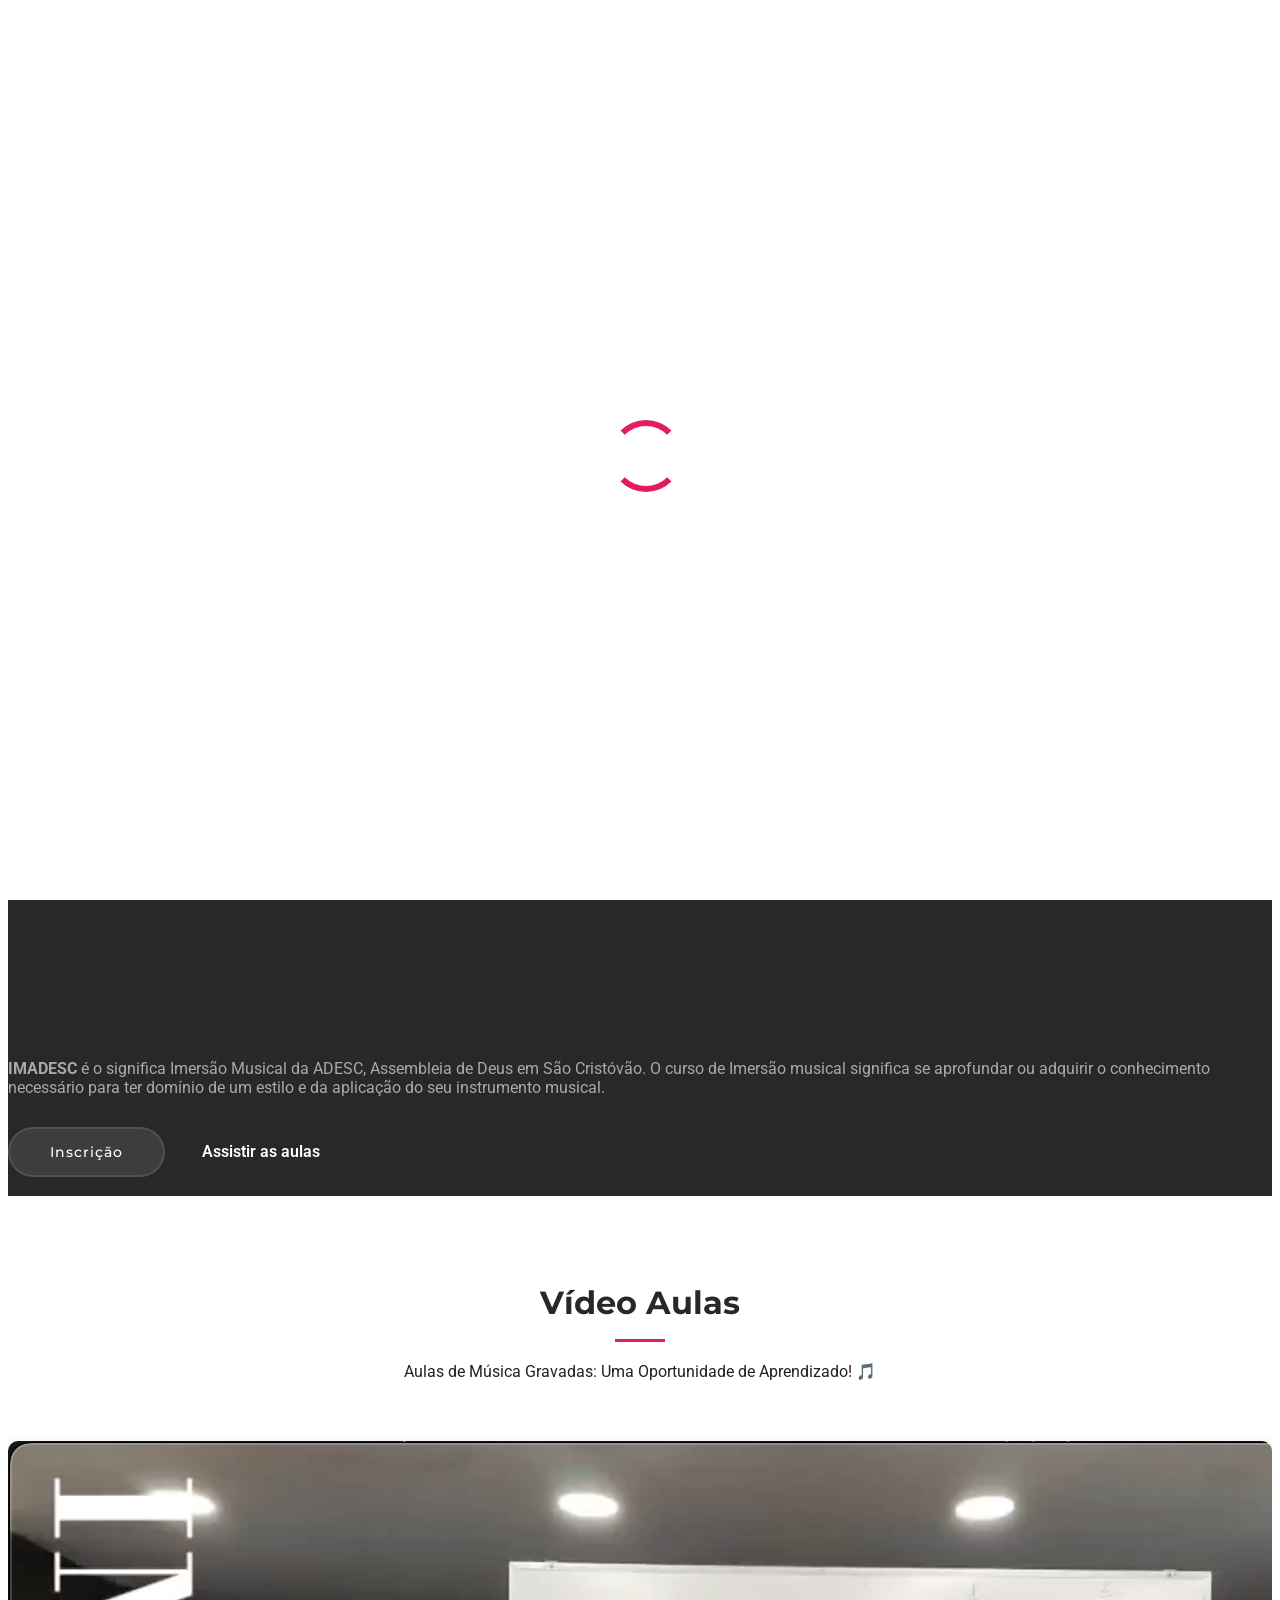
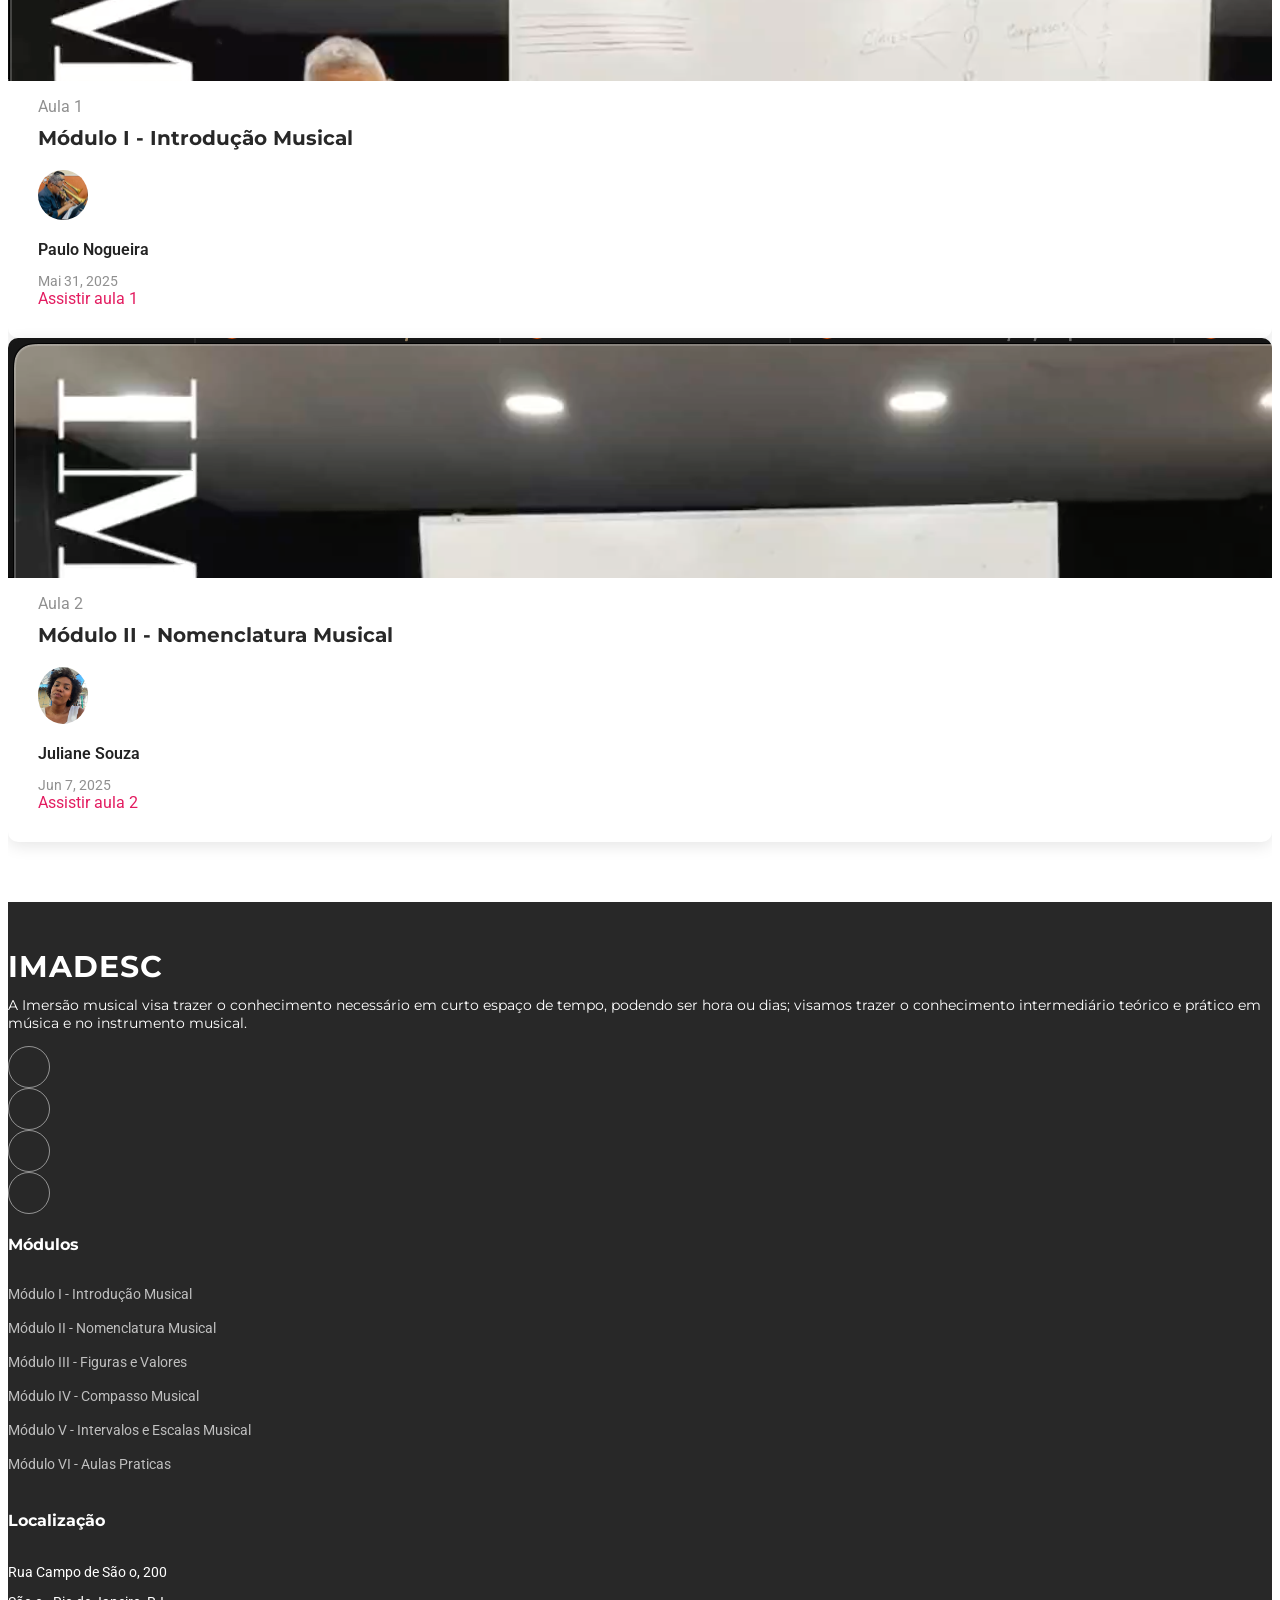
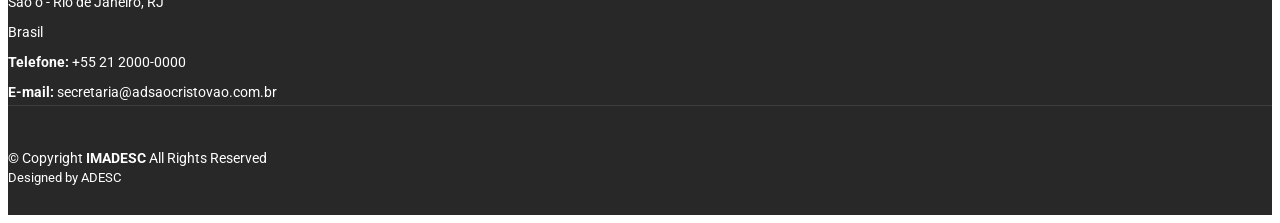
==== video.html @ 773bdea1 "Updated: link video" ====
<!DOCTYPE html>
<html lang="pt-br">

<head>
  <meta charset="utf-8">
  <meta content="width=device-width, initial-scale=1.0" name="viewport">
  <title>IMADESC - Imersão Musical Assembleia de Deus em São Cristovão</title>
  <meta name="description" content="">
  <meta name="keywords" content="">

  <!-- Favicons -->
  <link href="assets/img/favicon.png" rel="icon">
  <link href="assets/img/apple-touch-icon.png" rel="apple-touch-icon">

  <!-- Fonts -->
  <link href="https://fonts.googleapis.com" rel="preconnect">
  <link href="https://fonts.gstatic.com" rel="preconnect" crossorigin>
  <link href="https://fonts.googleapis.com/css2?family=Roboto:ital,wght@0,100;0,300;0,400;0,500;0,700;0,900;1,100;1,300;1,400;1,500;1,700;1,900&family=Montserrat:ital,wght@0,100;0,200;0,300;0,400;0,500;0,600;0,700;0,800;0,900;1,100;1,200;1,300;1,400;1,500;1,600;1,700;1,800;1,900&family=Poppins:ital,wght@0,100;0,200;0,300;0,400;0,500;0,600;0,700;0,800;0,900;1,100;1,200;1,300;1,400;1,500;1,600;1,700;1,800;1,900&display=swap" rel="stylesheet">

  <!-- Vendor CSS Files -->
  <link href="assets/vendor/bootstrap/css/bootstrap.min.css" rel="stylesheet">
  <link href="assets/vendor/bootstrap-icons/bootstrap-icons.css" rel="stylesheet">
  <link href="assets/vendor/aos/aos.css" rel="stylesheet">
  <link href="assets/vendor/glightbox/css/glightbox.min.css" rel="stylesheet">
  <link href="assets/vendor/swiper/swiper-bundle.min.css" rel="stylesheet">

  <!-- Main CSS File -->
  <link href="assets/css/main.css" rel="stylesheet">

</head>

<body class="index-page">

  <header id="header" class="header fixed-top">

    <div class="branding d-flex align-items-cente">

      <div class="container position-relative d-flex align-items-center justify-content-between">
        <a href="index.html" class="logo d-flex align-items-center">
          <!-- Uncomment the line below if you also wish to use an image logo -->
          <!--img src="assets/ico/logo_3.ico" alt=""-->
          <h1 class="sitename">IMADESC</h1>
        </a>

        <nav id="navmenu" class="navmenu">
          <ul>
            <li><a href="index.html#principal" class="active">Home<br></a></li>
            <li><a href="index.html#about">Sobre</a></li>
            <li><a href="index.html#cronograma">Cronograma</a></li>
            <li><a href="video.html">Vídeos</a></li>
            <li><a href="index.html#portfolio">Instrumentos</a></li>
            <!--li><a href="index.html#professores">Professores</a></li-->
            <li><a href="index.html#modulos">Módulos</a></li>
            <li><a href="index.html#gruposwhatsapp">Grupos de whatsapp</a></li>
            <li><a href="index.html#inscricao">Inscrição</a></li>
          </ul>
          <i class="mobile-nav-toggle d-xl-none bi bi-list"></i>
        </nav>

      </div>

    </div>

  </header>

  <main class="main">

    <!-- Hero Section -->
    <section id="principal" class="hero section accent-background">

      <div class="container position-relative" data-aos="fade-up" data-aos-delay="100">
        <div class="row gy-5 justify-content-between">
          <div class="col-lg-6 order-2 order-lg-1 d-flex flex-column justify-content-center">
            <img src="assets/ico/imadesc.png" alt="">
            <!--h2><span>Imersão</span><span class="accent"> Musical</span></h2-->            <p><b>IMADESC</b> é o significa Imersão Musical da ADESC, Assembleia de Deus em São Cristóvão. O curso de Imersão musical significa se aprofundar ou adquirir o conhecimento necessário para ter domínio de um estilo e da aplicação do seu instrumento musical.</p>
            <div class="d-flex">
              <a href="index.html#inscricao" class="btn-get-started">Inscrição</a>
              <a href="video.html" class="btn-watch-video d-flex align-items-center"><i class="bi bi-play-circle"></i><span>Assistir as aulas</span></a>
            </div>
          </div>
          <div class="col-lg-5 order-1 order-lg-2">
            <img src="assets/img/hero-img.svg" class="img-fluid" alt="">
          </div>
        </div>
      </div>
      <div class="pb-5"></div>
    <!-- Grid column -->
</div>

</section><!-- /Hero Section -->

    <!-- Recent Posts Section -->
    <section id="video" class="recent-posts section">
    
      <!-- Section Title -->
      <div class="container section-title mt-1" data-aos="fade-up">
        <h2>Vídeo Aulas</h2>
        <p class="text-center"> Aulas de Música Gravadas: Uma Oportunidade de Aprendizado! 🎵 </p>
      </div><!-- End Section Title -->

      <div class="container">

        <div class="row gy-4">

          <div class="col-xl-4 col-md-6" data-aos="fade-up" data-aos-delay="100">
            <article>

              <div class="post-img">
                <a href="https://drive.google.com/file/d/12ZuknB5n0y5GnC8GY4AxQt2QhVmeLcAN/preview"><img src="assets/img/info/aula1.png" alt="" class="img-fluid"></a>
              </div>

              <p class="post-category">Aula 1</p>

              <h2 class="title">
                <a href="https://drive.google.com/file/d/12ZuknB5n0y5GnC8GY4AxQt2QhVmeLcAN/preview">Módulo I - Introdução Musical</a>
              </h2>

              <div class="d-flex align-items-center">
                <img src="assets/img/teachers/Paulo.png" alt="" class="img-fluid post-author-img flex-shrink-0">
                <div class="post-meta">
                  <p class="post-author">Paulo Nogueira</p>
                  <p class="post-date">
                    <time datetime="2022-01-01">Mai 31, 2025</time>
                  </p>
                  <div class="container pt-2">
                    <a href="https://drive.google.com/file/d/12ZuknB5n0y5GnC8GY4AxQt2QhVmeLcAN/preview" class="text-secondary disabled"><i class="bi bi-youtube"></i> Assistir aula 1 </a><br/>
                  </div>
                </div>
              </div>

            </article>
          </div><!-- End post list item -->

          <div class="col-xl-4 col-md-6" data-aos="fade-up" data-aos-delay="200">
            <article>

              <div class="post-img">
                <a href="https://drive.google.com/file/d/1219_zL5UUf7uKs25ohLpBuGrcXFQfvvo/preview"><img src="assets/img/info/aula2.png" alt="" class="img-fluid"></a>
              </div>

              <p class="post-category">Aula 2</p>

              <h2 class="title">
                <a href="https://drive.google.com/file/d/1219_zL5UUf7uKs25ohLpBuGrcXFQfvvo/preview">Módulo II - Nomenclatura Musical</a>
              </h2>

              <div class="d-flex align-items-center">
                <img src="assets/img/teachers/Juliane.png" alt="" class="img-fluid post-author-img flex-shrink-0">
                <div class="post-meta">
                  <p class="post-author">Juliane Souza</p>
                  <p class="post-date">
                    <time datetime="2022-01-01">Jun 7, 2025</time>
                  </p>
                  <div class="container pt-2">
                    <a href="https://drive.google.com/file/d/1219_zL5UUf7uKs25ohLpBuGrcXFQfvvo/preview" class="text-secondary disabled"><i class="bi bi-youtube"></i> Assistir aula 2 </a><br/>
                  </div>
                </div>
              </div>

            </article>
          </div><!-- End post list item -->

          <!--div class="col-xl-4 col-md-6" data-aos="fade-up" data-aos-delay="300">
            <article>

              <div class="post-img">
                <img src="assets/img/blog/blog-3.jpg" alt="" class="img-fluid">
              </div>

              <p class="post-category">Entertainment</p>

              <h2 class="title">
                <a href="blog-details.html">Possimus soluta ut id suscipit ea ut in quo quia et soluta</a>
              </h2>

              <div class="d-flex align-items-center">
                <img src="assets/img/blog/blog-author-3.jpg" alt="" class="img-fluid post-author-img flex-shrink-0">
                <div class="post-meta">
                  <p class="post-author">Mark Dower</p>
                  <p class="post-date">
                    <time datetime="2022-01-01">Jun 22, 2022</time>
                  </p>
                </div>
              </div>

            </article>
          </div--><!-- End post list item -->

          <!--div class="col-xl-4 col-md-6" data-aos="fade-up" data-aos-delay="400">
            <article>

              <div class="post-img">
                <img src="assets/img/blog/blog-1.jpg" alt="" class="img-fluid">
              </div>

              <p class="post-category">Politics</p>

              <h2 class="title">
                <a href="blog-details.html">Dolorum optio tempore voluptas dignissimos</a>
              </h2>

              <div class="d-flex align-items-center">
                <img src="assets/img/blog/blog-author.jpg" alt="" class="img-fluid post-author-img flex-shrink-0">
                <div class="post-meta">
                  <p class="post-author">Maria Doe</p>
                  <p class="post-date">
                    <time datetime="2022-01-01">Jan 1, 2022</time>
                  </p>
                </div>
              </div>

            </article>
          </div--><!-- End post list item -->

          <!--div class="col-xl-4 col-md-6" data-aos="fade-up" data-aos-delay="500">
            <article>

              <div class="post-img">
                <img src="assets/img/blog/blog-2.jpg" alt="" class="img-fluid">
              </div>

              <p class="post-category">Sports</p>

              <h2 class="title">
                <a href="blog-details.html">Nisi magni odit consequatur autem nulla dolorem</a>
              </h2>

              <div class="d-flex align-items-center">
                <img src="assets/img/blog/blog-author-2.jpg" alt="" class="img-fluid post-author-img flex-shrink-0">
                <div class="post-meta">
                  <p class="post-author">Allisa Mayer</p>
                  <p class="post-date">
                    <time datetime="2022-01-01">Jun 5, 2022</time>
                  </p>
                </div>
              </div>

            </article>
          </div--><!-- End post list item -->

          <!--div class="col-xl-4 col-md-6" data-aos="fade-up" data-aos-delay="600">
            <article>

              <div class="post-img">
                <img src="assets/img/blog/blog-3.jpg" alt="" class="img-fluid">
              </div>

              <p class="post-category">Entertainment</p>

              <h2 class="title">
                <a href="blog-details.html">Possimus soluta ut id suscipit ea ut in quo quia et soluta</a>
              </h2>

              <div class="d-flex align-items-center">
                <img src="assets/img/blog/blog-author-3.jpg" alt="" class="img-fluid post-author-img flex-shrink-0">
                <div class="post-meta">
                  <p class="post-author">Mark Dower</p>
                  <p class="post-date">
                    <time datetime="2022-01-01">Jun 22, 2022</time>
                  </p>
                </div>
              </div>

            </article>
          </div--><!-- End post list item -->

        </div><!-- End recent posts list -->

      </div>

    </section><!-- /Recent Posts Section -->
 
  </main>

  <footer id="footer" class="footer accent-background">

    <div class="container footer-top">
      <div class="row gy-4">
        <div class="col-lg-5 col-md-12 footer-about">
          <a href="index.html" class="logo d-flex align-items-center">
            <span class="sitename">IMADESC</span>
          </a>
          <p>A Imersão musical visa trazer o conhecimento necessário em curto espaço de tempo, podendo ser hora ou dias; visamos trazer o conhecimento intermediário teórico e prático em música e no instrumento musical.</p>
          <div class="social-links d-flex mt-4">
            <a href=""><i class="bi bi-twitter-x"></i></a>
            <a href=""><i class="bi bi-facebook"></i></a>
            <a href=""><i class="bi bi-instagram"></i></a>
            <a href=""><i class="bi bi-linkedin"></i></a>
          </div>
        </div>

        <div class="col-lg-4 col-6 footer-links">
          <h4>Módulos</h4>
          <ul>
            <li><a href="#">Módulo I - Introdução Musical</a></li>
            <li><a href="#">Módulo II - Nomenclatura Musical</a></li>
            <li><a href="#">Módulo III - Figuras e Valores</a></li>
            <li><a href="#">Módulo IV - Compasso Musical</a></li>
            <li><a href="#">Módulo V - Intervalos e Escalas Musical</a></li>
            <li><a href="#">Módulo VI - Aulas Praticas</a></li>
          </ul>
        </div>

        <div class="col-lg-3 col-md-12 footer-contact text-center text-md-start">
          <h4>Localização</h4>
          <p>Rua Campo de São o, 200</p>
          <p>São o - Rio de Janeiro, RJ</p>
          <p>Brasil</p>
          <p class="mt-4"><strong>Telefone:</strong> <span>+55 21 2000-0000</span></p>
          <p><strong>E-mail: </strong><span>secretaria@adsaocristovao.com.br</span></p>
        </div>

      </div>
    </div>

    <div class="container copyright text-center mt-4">
      <p>© <span>Copyright</span> <strong class="px-1 sitename">IMADESC</strong> <span>All Rights Reserved</span></p>
      <div class="credits">
        Designed by <a href="https://adsaocristovao.com.br/">ADESC</a>
      </div>
    </div>

  </footer>

  <!-- Scroll Top -->
  <a href="#" id="scroll-top" class="scroll-top d-flex align-items-center justify-content-center"><i class="bi bi-arrow-up-short"></i></a>

  <!-- Preloader -->
  <div id="preloader"></div>

  <!-- Vendor JS Files -->
  <script src="assets/vendor/bootstrap/js/bootstrap.bundle.min.js"></script>
  <script src="assets/vendor/php-email-form/validate.js"></script>
  <script src="assets/vendor/aos/aos.js"></script>
  <script src="assets/vendor/glightbox/js/glightbox.min.js"></script>
  <script src="assets/vendor/swiper/swiper-bundle.min.js"></script>
  <script src="assets/vendor/purecounter/purecounter_vanilla.js"></script>
  <script src="assets/vendor/imagesloaded/imagesloaded.pkgd.min.js"></script>
  <script src="assets/vendor/isotope-layout/isotope.pkgd.min.js"></script>

  <!-- Main JS File -->
  <script src="assets/js/main.js"></script>

</body>

</html>
---- assets/css/main.css ----
/**
* Template Name: Impact
* Template URL: https://bootstrapmade.com/impact-bootstrap-business-website-template/
* Updated: Aug 07 2024 with Bootstrap v5.3.3
* Author: BootstrapMade.com
* License: https://bootstrapmade.com/license/
*/

/*--------------------------------------------------------------
# Font & Color Variables
# Help: https://bootstrapmade.com/color-system/
--------------------------------------------------------------*/
/* Fonts */
:root {
  --default-font: "Roboto",  system-ui, -apple-system, "Segoe UI", Roboto, "Helvetica Neue", Arial, "Noto Sans", "Liberation Sans", sans-serif, "Apple Color Emoji", "Segoe UI Emoji", "Segoe UI Symbol", "Noto Color Emoji";
  --heading-font: "Montserrat",  sans-serif;
  --nav-font: "Poppins",  sans-serif;
}

/* Global Colors - The following color variables are used throughout the website. Updating them here will change the color scheme of the entire website */
:root { 
  --background-color: #ffffff; /* Background color for the entire website, including individual sections */
  --default-color: #222222; /* Default color used for the majority of the text content across the entire website */
  --heading-color: #282828; /* Color for headings, subheadings and title throughout the website */
  --accent-color: #e31c60; /* Accent color that represents your brand on the website. It's used for buttons, links, and other elements that need to stand out */
  --surface-color: #ffffff; /* The surface color is used as a background of boxed elements within sections, such as cards, icon boxes, or other elements that require a visual separation from the global background. */
  --contrast-color: #ffffff; /* Contrast color for text, ensuring readability against backgrounds of accent, heading, or default colors. */
}

/* Nav Menu Colors - The following color variables are used specifically for the navigation menu. They are separate from the global colors to allow for more customization options */
:root {
  --nav-color: #ffffff;  /* The default color of the main navmenu links */
  --nav-hover-color: #ffffff; /* Applied to main navmenu links when they are hovered over or active */
  --nav-mobile-background-color: #ffffff; /* Used as the background color for mobile navigation menu */
  --nav-dropdown-background-color: #ffffff; /* Used as the background color for dropdown items that appear when hovering over primary navigation items */
  --nav-dropdown-color: #040143; /* Used for navigation links of the dropdown items in the navigation menu. */
  --nav-dropdown-hover-color: #e31c60; /* Similar to --nav-hover-color, this color is applied to dropdown navigation links when they are hovered over. */
}

/* Color Presets - These classes override global colors when applied to any section or element, providing reuse of the sam color scheme. */

.light-background {
  --background-color: #f2f9f9;
  --surface-color: #ffffff;
}

.dark-background {
  --background-color: #060606;
  --default-color: #ffffff;
  --heading-color: #ffffff;
  --surface-color: #252525;
  --contrast-color: #ffffff;
}

.accent-background {
  --background-color: #282828;
  --default-color: #ffffff;
  --heading-color: #ffffff;
  --accent-color: #ffffff;
  --surface-color: #a2004c;
  --contrast-color: #ffffff;
}



/* Smooth scroll */
:root {
  scroll-behavior: smooth;
}

/*--------------------------------------------------------------
# General Styling & Shared Classes
--------------------------------------------------------------*/
body {
  color: var(--default-color);
  background-color: var(--background-color);
  font-family: var(--default-font);
}

a {
  color: var(--accent-color);
  text-decoration: none;
  transition: 0.3s;
}

a:hover {
  color: color-mix(in srgb, var(--accent-color), transparent 25%);
  text-decoration: none;
}

h1,
h2,
h3,
h4,
h5,
h6 {
  color: var(--heading-color);
  font-family: var(--heading-font);
}

/* Pulsating Play Button
------------------------------*/
.pulsating-play-btn {
  width: 94px;
  height: 94px;
  background: radial-gradient(var(--accent-color) 50%, color-mix(in srgb, var(--accent-color), transparent 75%) 52%);
  border-radius: 50%;
  display: block;
  position: relative;
  overflow: hidden;
}

.pulsating-play-btn:before {
  content: "";
  position: absolute;
  width: 120px;
  height: 120px;
  animation-delay: 0s;
  animation: pulsate-play-btn 2s;
  animation-direction: forwards;
  animation-iteration-count: infinite;
  animation-timing-function: steps;
  opacity: 1;
  border-radius: 50%;
  border: 5px solid color-mix(in srgb, var(--accent-color), transparent 30%);
  top: -15%;
  left: -15%;
  background: rgba(198, 16, 0, 0);
}

.pulsating-play-btn:after {
  content: "";
  position: absolute;
  left: 50%;
  top: 50%;
  transform: translateX(-40%) translateY(-50%);
  width: 0;
  height: 0;
  border-top: 10px solid transparent;
  border-bottom: 10px solid transparent;
  border-left: 15px solid #fff;
  z-index: 100;
  transition: all 400ms cubic-bezier(0.55, 0.055, 0.675, 0.19);
}

.pulsating-play-btn:hover:before {
  content: "";
  position: absolute;
  left: 50%;
  top: 50%;
  transform: translateX(-40%) translateY(-50%);
  width: 0;
  height: 0;
  border: none;
  border-top: 10px solid transparent;
  border-bottom: 10px solid transparent;
  border-left: 15px solid #fff;
  z-index: 200;
  animation: none;
  border-radius: 0;
}

.pulsating-play-btn:hover:after {
  border-left: 15px solid var(--accent-color);
  transform: scale(20);
}

@keyframes pulsate-play-btn {
  0% {
    transform: scale(0.6, 0.6);
    opacity: 1;
  }

  100% {
    transform: scale(1, 1);
    opacity: 0;
  }
}

/* PHP Email Form Messages
------------------------------*/
.php-email-form .error-message {
  display: none;
  background: #df1529;
  color: #ffffff;
  text-align: left;
  padding: 15px;
  margin-bottom: 24px;
  font-weight: 600;
}

.php-email-form .sent-message {
  display: none;
  color: #ffffff;
  background: #963a05;
  text-align: center;
  padding: 15px;
  margin-bottom: 24px;
  font-weight: 600;
}

.php-email-form .loading {
  display: none;
  background: var(--surface-color);
  text-align: center;
  padding: 15px;
  margin-bottom: 24px;
}

.php-email-form .loading:before {
  content: "";
  display: inline-block;
  border-radius: 50%;
  width: 24px;
  height: 24px;
  margin: 0 10px -6px 0;
  border: 3px solid var(--accent-color);
  border-top-color: var(--surface-color);
  animation: php-email-form-loading 1s linear infinite;
}

@keyframes php-email-form-loading {
  0% {
    transform: rotate(0deg);
  }

  100% {
    transform: rotate(360deg);
  }
}

/*--------------------------------------------------------------
# Global Header
--------------------------------------------------------------*/
.header {
  --background-color: #e31c60;
  --heading-color: #ffffff;
  color: var(--default-color);
  transition: all 0.5s;
  z-index: 997;
  background-color: var(--background-color);
}

.header .topbar {
  background-color: color-mix(in srgb, var(--accent-color) 90%, black 10%);
  height: 40px;
  padding: 0;
  font-size: 14px;
  transition: all 0.5s;
}

.header .topbar .contact-info i {
  font-style: normal;
  color: var(--contrast-color);
}

.header .topbar .contact-info i a,
.header .topbar .contact-info i span {
  padding-left: 5px;
  color: var(--contrast-color);
}

@media (max-width: 575px) {

  .header .topbar .contact-info i a,
  .header .topbar .contact-info i span {
    font-size: 13px;
  }
}

.header .topbar .contact-info i a {
  line-height: 0;
  transition: 0.3s;
}

.header .topbar .contact-info i a:hover {
  color: var(--contrast-color);
  text-decoration: underline;
}

.header .topbar .social-links a {
  color: color-mix(in srgb, var(--contrast-color), transparent 40%);
  line-height: 0;
  transition: 0.3s;
  margin-left: 20px;
}

.header .topbar .social-links a:hover {
  color: var(--contrast-color);
}

.header .branding {
  min-height: 60px;
  padding: 10px 0;
}

.header .logo {
  line-height: 1;
}

.header .logo img {
  max-height: 36px;
  margin-right: 8px;
}

.header .logo h1 {
  font-size: 30px;
  margin: 0;
  font-weight: 700;
  color: var(--heading-color);
}

.header .logo span {
  font-size: 32px;
  margin-left: 2px;
  color: var(--nav-hover-color);
}

.scrolled .header {
  box-shadow: 0px 0 18px rgba(0, 0, 0, 0.1);
}

/*--------------------------------------------------------------
# Navigation Menu
--------------------------------------------------------------*/
/* Desktop Navigation */
@media (min-width: 1200px) {
  .navmenu {
    padding: 0;
  }

  .navmenu ul {
    margin: 0;
    padding: 0;
    display: flex;
    list-style: none;
    align-items: center;
  }

  .navmenu li {
    position: relative;
  }

  .navmenu>ul>li {
    white-space: nowrap;
    padding: 15px 14px;
  }

  .navmenu>ul>li:last-child {
    padding-right: 0;
  }

  .navmenu a,
  .navmenu a:focus {
    color: var(--nav-color);
    font-size: 15px;
    padding: 0 2px;
    font-family: var(--nav-font);
    font-weight: 500;
    display: flex;
    align-items: center;
    justify-content: space-between;
    white-space: nowrap;
    transition: 0.3s;
    position: relative;
  }

  .navmenu a i,
  .navmenu a:focus i {
    font-size: 12px;
    line-height: 0;
    margin-left: 5px;
    transition: 0.3s;
  }

  .navmenu>ul>li>a:before {
    content: "";
    position: absolute;
    height: 2px;
    bottom: -6px;
    left: 0;
    background-color: var(--nav-hover-color);
    visibility: hidden;
    width: 0px;
    transition: all 0.3s ease-in-out 0s;
  }

  .navmenu a:hover:before,
  .navmenu li:hover>a:before,
  .navmenu .active:before {
    visibility: visible;
    width: 100%;
  }

  .navmenu li:hover>a,
  .navmenu .active,
  .navmenu .active:focus {
    color: var(--nav-color);
  }

  .navmenu .dropdown ul {
    margin: 0;
    padding: 10px 0;
    background: var(--nav-dropdown-background-color);
    display: block;
    position: absolute;
    visibility: hidden;
    left: 14px;
    top: 130%;
    opacity: 0;
    transition: 0.3s;
    border-radius: 4px;
    z-index: 99;
    box-shadow: 0px 0px 30px rgba(0, 0, 0, 0.1);
  }

  .navmenu .dropdown ul li {
    min-width: 200px;
  }

  .navmenu .dropdown ul a {
    padding: 10px 20px;
    font-size: 15px;
    text-transform: none;
    color: var(--nav-dropdown-color);
  }

  .navmenu .dropdown ul a i {
    font-size: 12px;
  }

  .navmenu .dropdown ul a:hover,
  .navmenu .dropdown ul .active:hover,
  .navmenu .dropdown ul li:hover>a {
    color: var(--nav-dropdown-hover-color);
  }

  .navmenu .dropdown:hover>ul {
    opacity: 1;
    top: 100%;
    visibility: visible;
  }

  .navmenu .dropdown .dropdown ul {
    top: 0;
    left: -90%;
    visibility: hidden;
  }

  .navmenu .dropdown .dropdown:hover>ul {
    opacity: 1;
    top: 0;
    left: -100%;
    visibility: visible;
  }
}

/* Mobile Navigation */
@media (max-width: 1199px) {
  .mobile-nav-toggle {
    color: var(--nav-color);
    font-size: 28px;
    line-height: 0;
    margin-right: 10px;
    cursor: pointer;
    transition: color 0.3s;
  }

  .navmenu {
    padding: 0;
    z-index: 9997;
  }

  .navmenu ul {
    display: none;
    list-style: none;
    position: absolute;
    inset: 60px 20px 20px 20px;
    padding: 10px 0;
    margin: 0;
    border-radius: 6px;
    background-color: var(--nav-mobile-background-color);
    border: 1px solid color-mix(in srgb, var(--default-color), transparent 90%);
    box-shadow: none;
    overflow-y: auto;
    transition: 0.3s;
    z-index: 9998;
  }

  .navmenu a,
  .navmenu a:focus {
    color: var(--nav-dropdown-color);
    padding: 10px 20px;
    font-family: var(--nav-font);
    font-size: 17px;
    font-weight: 500;
    display: flex;
    align-items: center;
    justify-content: space-between;
    white-space: nowrap;
    transition: 0.3s;
  }

  .navmenu a i,
  .navmenu a:focus i {
    font-size: 12px;
    line-height: 0;
    margin-left: 5px;
    width: 30px;
    height: 30px;
    display: flex;
    align-items: center;
    justify-content: center;
    border-radius: 50%;
    transition: 0.3s;
    background-color: color-mix(in srgb, var(--accent-color), transparent 90%);
  }

  .navmenu a i:hover,
  .navmenu a:focus i:hover {
    background-color: var(--accent-color);
    color: var(--contrast-color);
  }

  .navmenu a:hover,
  .navmenu .active,
  .navmenu .active:focus {
    color: var(--nav-dropdown-hover-color);
  }

  .navmenu .active i,
  .navmenu .active:focus i {
    background-color: var(--accent-color);
    color: var(--contrast-color);
    transform: rotate(180deg);
  }

  .navmenu .dropdown ul {
    position: static;
    display: none;
    z-index: 99;
    padding: 10px 0;
    margin: 10px 20px;
    background-color: var(--nav-dropdown-background-color);
    transition: all 0.5s ease-in-out;
  }

  .navmenu .dropdown ul ul {
    background-color: rgba(33, 37, 41, 0.1);
  }

  .navmenu .dropdown>.dropdown-active {
    display: block;
    background-color: rgba(33, 37, 41, 0.03);
  }

  .mobile-nav-active {
    overflow: hidden;
  }

  .mobile-nav-active .mobile-nav-toggle {
    color: #fff;
    position: absolute;
    font-size: 32px;
    top: 15px;
    right: 15px;
    margin-right: 0;
    z-index: 9999;
  }

  .mobile-nav-active .navmenu {
    position: fixed;
    overflow: hidden;
    inset: 0;
    background: rgba(33, 37, 41, 0.8);
    transition: 0.3s;
  }

  .mobile-nav-active .navmenu>ul {
    display: block;
  }
}

/*--------------------------------------------------------------
# Global Footer
--------------------------------------------------------------*/
.footer {
  color: var(--default-color);
  background-color: var(--background-color);
  font-size: 14px;
  position: relative;
}

.footer .footer-top {
  padding-top: 50px;
}

.footer .footer-about .logo {
  line-height: 1;
  margin-bottom: 25px;
}

.footer .footer-about .logo img {
  max-height: 40px;
  margin-right: 6px;
}

.footer .footer-about .logo span {
  color: var(--heading-color);
  font-size: 30px;
  font-weight: 700;
  letter-spacing: 1px;
  font-family: var(--heading-font);
}

.footer .footer-about p {
  font-size: 14px;
  font-family: var(--heading-font);
}

.footer .social-links a {
  display: flex;
  align-items: center;
  justify-content: center;
  width: 40px;
  height: 40px;
  border-radius: 50%;
  border: 1px solid color-mix(in srgb, var(--default-color), transparent 50%);
  font-size: 16px;
  color: color-mix(in srgb, var(--default-color), transparent 50%);
  margin-right: 10px;
  transition: 0.3s;
}

.footer .social-links a:hover {
  color: var(--default-color);
  border-color: var(--default-color);
}

.footer h4 {
  font-size: 16px;
  font-weight: bold;
  position: relative;
  padding-bottom: 12px;
}

.footer .footer-links {
  margin-bottom: 30px;
}

.footer .footer-links ul {
  list-style: none;
  padding: 0;
  margin: 0;
}

.footer .footer-links ul i {
  padding-right: 2px;
  font-size: 12px;
  line-height: 0;
}

.footer .footer-links ul li {
  padding: 10px 0;
  display: flex;
  align-items: center;
}

.footer .footer-links ul li:first-child {
  padding-top: 0;
}

.footer .footer-links ul a {
  color: color-mix(in srgb, var(--default-color), transparent 30%);
  display: inline-block;
  line-height: 1;
}

.footer .footer-links ul a:hover {
  color: var(--default-color);
}

.footer .footer-contact p {
  margin-bottom: 5px;
}

.footer .copyright {
  padding-top: 30px;
  padding-bottom: 30px;
  border-top: 1px solid color-mix(in srgb, var(--default-color), transparent 90%);
}

.footer .copyright p {
  margin-bottom: 0;
}

.footer .credits {
  margin-top: 4px;
  font-size: 13px;
}

/*--------------------------------------------------------------
# Preloader
--------------------------------------------------------------*/
#preloader {
  position: fixed;
  inset: 0;
  z-index: 999999;
  overflow: hidden;
  background: var(--background-color);
  transition: all 0.6s ease-out;
}

#preloader:before {
  content: "";
  position: fixed;
  top: calc(50% - 30px);
  left: calc(50% - 30px);
  border: 6px solid #ffffff;
  border-color: var(--accent-color) transparent var(--accent-color) transparent;
  border-radius: 50%;
  width: 60px;
  height: 60px;
  animation: animate-preloader 1.5s linear infinite;
}

@keyframes animate-preloader {
  0% {
    transform: rotate(0deg);
  }

  100% {
    transform: rotate(360deg);
  }
}

/*--------------------------------------------------------------
# Scroll Top Button
--------------------------------------------------------------*/
.scroll-top {
  position: fixed;
  visibility: hidden;
  opacity: 0;
  right: 15px;
  bottom: -15px;
  z-index: 99999;
  background-color: var(--accent-color);
  width: 44px;
  height: 44px;
  border-radius: 50px;
  transition: all 0.4s;
}

.scroll-top i {
  font-size: 24px;
  color: var(--contrast-color);
  line-height: 0;
}

.scroll-top:hover {
  background-color: color-mix(in srgb, var(--accent-color), transparent 20%);
  color: var(--contrast-color);
}

.scroll-top.active {
  visibility: visible;
  opacity: 1;
  bottom: 15px;
}

/*--------------------------------------------------------------
# Disable aos animation delay on mobile devices
--------------------------------------------------------------*/
@media screen and (max-width: 768px) {
  [data-aos-delay] {
    transition-delay: 0 !important;
  }
}

/*--------------------------------------------------------------
# Global Page Titles & Breadcrumbs
--------------------------------------------------------------*/
.page-title {
  --background-color: var(--accent-color);
  --default-color: #fff;
  --heading-color: #fff;
  color: var(--default-color);
  background-color: var(--background-color);
  position: relative;
}

.page-title .heading {
  padding: 160px 0 80px 0;
  border-top: 1px solid color-mix(in srgb, var(--default-color), transparent 90%);
}

.page-title .heading h1 {
  font-size: 38px;
  font-weight: 700;
}

.page-title nav {
  background-color: color-mix(in srgb, var(--default-color), transparent 92%);
  padding: 20px 0;
}

.page-title nav ol {
  display: flex;
  flex-wrap: wrap;
  list-style: none;
  margin: 0;
  font-size: 16px;
  font-weight: 600;
}

.page-title nav ol a {
  color: color-mix(in srgb, var(--default-color), transparent 50%);
}

.page-title nav ol a:hover {
  color: var(--default-color);
}

.page-title nav ol li+li {
  padding-left: 10px;
}

.page-title nav ol li+li::before {
  content: "/";
  display: inline-block;
  padding-right: 10px;
  color: color-mix(in srgb, var(--default-color), transparent 50%);
}

/*--------------------------------------------------------------
# Global Sections
--------------------------------------------------------------*/
section,
.section {
  color: var(--default-color);
  background-color: var(--background-color);
  padding: 60px 0;
  scroll-margin-top: 112px;
  overflow: clip;
}

@media (max-width: 1199px) {

  section,
  .section {
    scroll-margin-top: 100px;
  }
}

/*--------------------------------------------------------------
# Global Section Titles
--------------------------------------------------------------*/
.section-title {
  text-align: center;
  padding-bottom: 60px;
  position: relative;
}

.section-title h2 {
  font-size: 32px;
  font-weight: 700;
  margin-bottom: 20px;
  padding-bottom: 20px;
  position: relative;
}

.section-title h2:after {
  content: "";
  position: absolute;
  display: block;
  width: 50px;
  height: 3px;
  background: var(--accent-color);
  left: 0;
  right: 0;
  bottom: 0;
  margin: auto;
}

.section-title p {
  margin-bottom: 0;
}

/*--------------------------------------------------------------
# Hero Section
--------------------------------------------------------------*/
.hero {
  width: 100%;
  position: relative;
  padding: 140px 0 0 0;
}

.hero .container {
  position: relative;
  z-index: 3;
}

.hero h2 {
  font-size: 48px;
  font-weight: 700;
  margin-bottom: 20px;
}

.hero h2 .accent {
  color: var(--conrast-color);
}

.hero p {
  color: color-mix(in srgb, var(--default-color), transparent 40%);
  font-weight: 400;
  margin-bottom: 30px;
}

.hero .btn-get-started {
  color: var(--contrast-color);
  background: var(--accent-color);
  font-family: var(--heading-font);
  font-weight: 500;
  font-size: 14px;
  letter-spacing: 1px;
  display: inline-block;
  padding: 14px 40px;
  border-radius: 50px;
  transition: 0.3s;
  border: 2px solid color-mix(in srgb, var(--default-color), transparent 90%);
  background-color: color-mix(in srgb, var(--default-color), transparent 90%);
}

.hero .btn-get-started:hover {
  border-color: color-mix(in srgb, var(--default-color), transparent 60%);
}

.hero .btn-watch-video {
  font-size: 16px;
  transition: 0.5s;
  margin-left: 25px;
  font-weight: 600;
  color: var(--default-color);
}

.hero .btn-watch-video i {
  color: color-mix(in srgb, var(--default-color), transparent 50%);
  font-size: 32px;
  transition: 0.3s;
  line-height: 0;
  margin-right: 8px;
}

.hero .btn-watch-video:hover i {
  color: var(--default-color);
}

@media (max-width: 640px) {
  .hero h2 {
    font-size: 36px;
  }

  .hero .btn-get-started,
  .hero .btn-watch-video {
    font-size: 14px;
  }
}

.hero .icon-boxes {
  padding-bottom: 60px;
  z-index: 4;
}

@media (min-width: 1200px) {
  .hero .icon-boxes:before {
    content: "";
    position: absolute;
    bottom: 0;
    left: 0;
    right: 0;
    height: calc(50% + 20px);
    background-color: var(--default-color);
    border-top: 1px solid color-mix(in srgb, var(--default-color), transparent 90%);
  }
}

.hero .icon-box {
  padding: 60px 30px;
  position: relative;
  overflow: hidden;
  background: var(--background-color);
  box-shadow: 0 0 29px 29px rgba(255, 255, 255, 0.1);
  transition: all 0.3s ease-in-out;
  border-radius: 8px;
  z-index: 1;
  height: 100%;
  width: 100%;
  text-align: center;
}

.icon-box { background: #059652;}

.hero .icon-box .title {
  font-weight: 700;
  margin-bottom: 15px;
  font-size: 24px;
}

.hero .icon-box .title a {
  color: color-mix(in srgb, var(--default-color), transparent 20%);
  transition: 0.3s;
}

.hero .icon-box .icon {
  margin-bottom: 20px;
  padding-top: 10px;
  display: inline-block;
  transition: all 0.3s ease-in-out;
  font-size: 48px;
  line-height: 1;
  color: color-mix(in srgb, var(--default-color), transparent 20%);
}

.hero .icon-box:hover {
  background-color: color-mix(in srgb, var(--background-color), white 10%);
}

.hero .icon-box:hover .title a,
.hero .icon-box:hover .icon {
  color: var(--contrast-color);
}

/*--------------------------------------------------------------
# About Section
--------------------------------------------------------------*/
.about h3 {
  font-weight: 700;
  font-size: 28px;
  margin-bottom: 20px;
}

.about .fst-italic {
  color: color-mix(in srgb, var(--default-color), var(--contrast-color) 50%);
}

.about .content ul {
  list-style: none;
  padding: 0;
}

.about .content ul li {
  padding: 0 0 10px 30px;
  position: relative;
}

.about .content ul i {
  position: absolute;
  font-size: 20px;
  left: 0;
  top: -3px;
  color: var(--accent-color);
}

.about .content p:last-child {
  margin-bottom: 0;
}

.about .pulsating-play-btn {
  position: absolute;
  left: calc(50% - 47px);
  top: calc(50% - 47px);
}

/*--------------------------------------------------------------
# Clients Section
--------------------------------------------------------------*/
.clients .swiper {
  padding: 10px 0;
}

.clients .swiper-wrapper {
  height: auto;
}

.clients .swiper-slide img {
  transition: 0.3s;
}

.clients .swiper-slide img:hover {
  transform: scale(1.1);
}

/*--------------------------------------------------------------
# Stats Section
--------------------------------------------------------------*/
.stats .stats-item {
  padding: 10px;
}

.stats .stats-item i {
  font-size: 44px;
  color: var(--accent-color);
  line-height: 0;
  margin-right: 15px;
}

.stats .stats-item .purecounter {
  color: var(--heading-color);
  font-size: 40px;
  display: block;
  font-weight: 700;
  line-height: 40px;
}

.stats .stats-item p {
  color: color-mix(in srgb, var(--default-color), transparent 40%);
  padding: 15px 0 0 0;
  margin: 0;
  font-family: var(--heading-font);
  font-size: 14px;
}

/*--------------------------------------------------------------
# Call To Action Section
--------------------------------------------------------------*/
.call-to-action {
  background-color: transparent;
}

.call-to-action .container {
  padding-top: 80px;
  padding-bottom: 80px;
  border-radius: 15px;
  overflow: hidden;
  position: relative;
  clip-path: inset(0 round 15px);
}

.call-to-action .container img {
  position: fixed;
  top: 0;
  left: 0;
  display: block;
  width: 100%;
  height: 100%;
  object-fit: cover;
  z-index: 1;
  border-radius: 15px;
  overflow: hidden;
}

.call-to-action .container:before {
  content: "";
  background: rgba(0, 0, 0, 0.5);
  position: absolute;
  inset: 0;
  z-index: 2;
}

.call-to-action .container .content {
  position: relative;
  z-index: 3;
}

.call-to-action h3 {
  color: var(--default-color);
  font-size: 28px;
  font-weight: 700;
  margin-bottom: 20px;
}

.call-to-action p {
  color: var(--default-color);
  margin-bottom: 20px;
}

.call-to-action .play-btn {
  width: 94px;
  height: 94px;
  margin-bottom: 20px;
  background: radial-gradient(var(--accent-color) 50%, color-mix(in srgb, var(--accent-color), transparent 60%) 52%);
  border-radius: 50%;
  display: inline-block;
  position: relative;
  overflow: hidden;
}

.call-to-action .play-btn:before {
  content: "";
  position: absolute;
  width: 120px;
  height: 120px;
  animation-delay: 0s;
  animation: pulsate-btn 2s;
  animation-direction: forwards;
  animation-iteration-count: infinite;
  animation-timing-function: steps;
  opacity: 1;
  border-radius: 50%;
  border: 5px solid color-mix(in srgb, var(--accent-color), transparent 20%);
  top: -15%;
  left: -15%;
  background: rgba(198, 16, 0, 0);
}

.call-to-action .play-btn:after {
  content: "";
  position: absolute;
  left: 50%;
  top: 50%;
  transform: translateX(-40%) translateY(-50%);
  width: 0;
  height: 0;
  border-top: 10px solid transparent;
  border-bottom: 10px solid transparent;
  border-left: 15px solid var(--default-color);
  z-index: 100;
  transition: all 400ms cubic-bezier(0.55, 0.055, 0.675, 0.19);
}

.call-to-action .play-btn:hover:before {
  content: "";
  position: absolute;
  left: 50%;
  top: 50%;
  transform: translateX(-40%) translateY(-50%);
  width: 0;
  height: 0;
  border: none;
  border-top: 10px solid transparent;
  border-bottom: 10px solid transparent;
  border-left: 15px solid var(--default-color);
  z-index: 200;
  animation: none;
  border-radius: 0;
}

.call-to-action .play-btn:hover:after {
  border-left: 15px solid var(--accent-color);
  transform: scale(20);
}

.call-to-action .cta-btn {
  font-family: var(--heading-font);
  font-weight: 500;
  font-size: 16px;
  letter-spacing: 1px;
  display: inline-block;
  padding: 12px 40px;
  border-radius: 5px;
  transition: 0.5s;
  margin: 10px;
  border: 2px solid var(--contrast-color);
  color: var(--contrast-color);
}

.call-to-action .cta-btn:hover {
  background: var(--accent-color);
  border: 2px solid var(--accent-color);
}

@keyframes pulsate-btn {
  0% {
    transform: scale(0.6, 0.6);
    opacity: 1;
  }

  100% {
    transform: scale(1, 1);
    opacity: 0;
  }
}

/*--------------------------------------------------------------
# Services Section
--------------------------------------------------------------*/
.services .service-item {
  background-color: var(--surface-color);
  padding: 40px;
  box-shadow: 0px 0 30px rgba(0, 0, 0, 0.1);
  height: 100%;
}

.services .service-item .icon {
  width: 48px;
  height: 48px;
  position: relative;
  margin-bottom: 50px;
}

.services .service-item .icon i {
  color: color-mix(in srgb, var(--heading-color), transparent 30%);
  font-size: 56px;
  transition: ease-in-out 0.3s;
  z-index: 2;
  position: relative;
}

.services .service-item .icon:before {
  position: absolute;
  content: "";
  height: 100%;
  width: 100%;
  background: color-mix(in srgb, var(--heading-color), transparent 95%);
  border-radius: 50px;
  z-index: 1;
  top: 10px;
  right: -20px;
  transition: 0.3s;
}

.services .service-item h3 {
  color: color-mix(in srgb, var(--heading-color), transparent 20%);
  font-weight: 700;
  margin: 0 0 20px 0;
  padding-bottom: 8px;
  font-size: 22px;
  position: relative;
  display: inline-block;
  border-bottom: 4px solid color-mix(in srgb, var(--heading-color), transparent 90%);
  transition: 0.3s;
}

.services .service-item p {
  line-height: 24px;
  font-size: 14px;
  margin-bottom: 0;
}

.services .service-item .readmore {
  margin-top: 15px;
  display: inline-block;
  color: color-mix(in srgb, var(--default-color), transparent 30%);
}

.services .service-item:hover .icon i {
  color: var(--heading-color);
}

.services .service-item:hover .icon:before {
  background: color-mix(in srgb, var(--accent-color), transparent 50%);
}

.services .service-item:hover h3 {
  border-color: color-mix(in srgb, var(--accent-color), transparent 10%);
  color: var(--heading-color);
}

.services .service-item:hover .readmore {
  color: var(--accent-color);
}

/*--------------------------------------------------------------
# Testimonials Section
--------------------------------------------------------------*/
.testimonials .testimonial-item {
  background-color: var(--surface-color);
  box-shadow: 0px 2px 15px rgba(0, 0, 0, 0.1);
  box-sizing: content-box;
  padding: 5px;
  margin: 30px 15px;
  position: relative;
  border-radius: 10px;
  height: 100%;
}

.testimonials .testimonial-item .testimonial-img {
  width: 90px;
  border-radius: 50px;
  margin-right: 15px;
}

.testimonials .testimonial-item h3 {
  font-size: 18px;
  font-weight: bold;
  margin: 10px 0 5px 0;
}

.testimonials .testimonial-item h4 {
  font-size: 14px;
  color: color-mix(in srgb, var(--default-color), transparent 40%);
  margin: 0;
}

.testimonials .testimonial-item .stars {
  margin: 10px 0;
}

.testimonials .testimonial-item .stars i {
  color: #ffc107;
  margin: 0 1px;
}

.testimonials .testimonial-item .quote-icon-left,
.testimonials .testimonial-item .quote-icon-right {
  color: color-mix(in srgb, var(--accent-color), transparent 50%);
  font-size: 26px;
  line-height: 0;
}

.testimonials .testimonial-item .quote-icon-left {
  display: inline-block;
  left: -5px;
  position: relative;
}

.testimonials .testimonial-item .quote-icon-right {
  display: inline-block;
  right: -5px;
  position: relative;
  top: 10px;
  transform: scale(-1, -1);
}

.testimonials .testimonial-item p {
  font-style: italic;
  margin: 15px auto 15px auto;
}

.testimonials .swiper-wrapper {
  height: auto;
}

.testimonials .swiper-pagination {
  margin-top: 20px;
  position: relative;
}

.testimonials .swiper-pagination .swiper-pagination-bullet {
  width: 12px;
  height: 12px;
  background-color: color-mix(in srgb, var(--default-color), transparent 85%);
  opacity: 1;
}

.testimonials .swiper-pagination .swiper-pagination-bullet-active {
  background-color: var(--accent-color);
}

@media (max-width: 767px) {
  .testimonials .testimonial-wrap {
    padding-left: 0;
  }

  .testimonials .testimonial-item {
    padding: 30px;
    margin: 15px;
  }

  .testimonials .testimonial-item .testimonial-img {
    position: static;
    left: auto;
  }
}

/*--------------------------------------------------------------
# Portfolio Section
--------------------------------------------------------------*/
.portfolio .portfolio-filters {
  padding: 0 0 20px 0;
  margin: 0 auto;
  list-style: none;
  text-align: center;
}

.portfolio .portfolio-filters li {
  cursor: pointer;
  display: inline-block;
  padding: 0;
  font-size: 18px;
  font-weight: 500;
  margin: 0 10px;
  line-height: 1;
  transition: all 0.3s ease-in-out;
}

.portfolio .portfolio-filters li:hover,
.portfolio .portfolio-filters li.filter-active {
  color: var(--accent-color);
}

.portfolio .portfolio-filters li:first-child {
  margin-left: 0;
}

.portfolio .portfolio-filters li:last-child {
  margin-right: 0;
}

@media (max-width: 575px) {
  .portfolio .portfolio-filters li {
    font-size: 14px;
    margin: 0 5px;
  }
}

.portfolio .portfolio-content {
  background-color: var(--surface-color);
  box-shadow: 0px 10px 30px rgba(0, 0, 0, 0.1);
  height: 100%;
  overflow: hidden;
}

.portfolio .portfolio-content img {
  transition: 0.3s;
  position: relative;
  z-index: 1;
}

.portfolio .portfolio-content .portfolio-info {
  background-color: var(--background-color);
  border-top: 1px solid color-mix(in srgb, var(--default-color), transparent 90%);
  padding: 25px 20px;
  position: relative;
  z-index: 2;
}

.portfolio .portfolio-content .portfolio-info h4 {
  font-size: 18px;
  font-weight: 600;
  padding-right: 50px;
}

.portfolio .portfolio-content .portfolio-info h4 a {
  color: var(--heading-color);
  transition: 0.3s;
}

.portfolio .portfolio-content .portfolio-info h4 a:hover {
  color: var(--accent-color);
}

.portfolio .portfolio-content .portfolio-info p {
  color: color-mix(in srgb, var(--default-color), transparent 30%);
  font-size: 14px;
  margin-bottom: 0;
  padding-right: 50px;
}

.portfolio .portfolio-content:hover img {
  transform: scale(1.1);
}

/*--------------------------------------------------------------
# Team Section
--------------------------------------------------------------*/
.team .member {
  background-color: var(--surface-color);
  box-shadow: 0px 2px 25px rgba(0, 0, 0, 0.1);
  text-align: center;
  border-radius: 15px;
  padding: 15px;
  overflow: hidden;
}

.team .member img {
  border-radius: 15px;
  overflow: hidden;
}

.team .member .member-content {
  padding: 0 20px 30px 20px;
}

.team .member h4 {
  font-weight: 700;
  margin-top: 16px;
  margin-bottom: 2px;
  font-size: 20px;
}

.team .member span {
  font-style: italic;
  display: block;
  font-size: 14px;
  color: color-mix(in srgb, var(--default-color), transparent 40%);
}

.team .member .social {
  margin-top: 15px;
  margin-bottom: 10px;
  display: flex;
  align-items: center;
  justify-content: space-around;
}

.team .member .social a {
  color: color-mix(in srgb, var(--default-color), transparent 60%);
  transition: 0.3s;
  border-radius: 50%;
  width: 40px;
  height: 40px;
  display: flex;
  align-items: center;
  justify-content: center;
  border: 1px solid color-mix(in srgb, var(--default-color), transparent 60%);
}

.team .member .social a:hover {
  color: var(--accent-color);
  border-color: var(--accent-color);
}

.team .member .social i {
  font-size: 18px;
  margin: 0 2px;
}

/*--------------------------------------------------------------
# Pricing Section
--------------------------------------------------------------*/
.pricing {
  padding: 60px 0 120px 0;
}

.pricing .section-title {
  margin-bottom: 40px;
}

.pricing .pricing-item {
  background-color: var(--surface-color);
  box-shadow: 0 3px 20px -2px rgba(0, 0, 0, 0.1);
  padding: 60px 40px;
  height: 100%;
  position: relative;
  border-radius: 15px;
}

.pricing h3 {
  font-weight: 600;
  margin-bottom: 15px;
  font-size: 20px;
  text-align: center;
}

.pricing .icon {
  margin: 30px auto 20px auto;
  width: 70px;
  height: 70px;
  background: var(--accent-color);
  border-radius: 50%;
  display: flex;
  align-items: center;
  justify-content: center;
  transition: 0.3s;
  transform-style: preserve-3d;
}

.pricing .icon i {
  color: var(--background-color);
  font-size: 28px;
  transition: ease-in-out 0.3s;
  line-height: 0;
}

.pricing .icon::before {
  position: absolute;
  content: "";
  height: 86px;
  width: 86px;
  border-radius: 50%;
  background: color-mix(in srgb, var(--accent-color), transparent 80%);
  transition: all 0.3s ease-out 0s;
  transform: translateZ(-1px);
}

.pricing .icon::after {
  position: absolute;
  content: "";
  height: 102px;
  width: 102px;
  border-radius: 50%;
  background: color-mix(in srgb, var(--accent-color), transparent 90%);
  transition: all 0.3s ease-out 0s;
  transform: translateZ(-2px);
}

.pricing h4 {
  font-size: 48px;
  color: var(--accent-color);
  font-weight: 700;
  font-family: var(--heading-font);
  margin-bottom: 25px;
  text-align: center;
}

.pricing h4 sup {
  font-size: 28px;
}

.pricing h4 span {
  color: color-mix(in srgb, var(--default-color), transparent 50%);
  font-size: 18px;
  font-weight: 400;
}

.pricing ul {
  padding: 20px 0;
  list-style: none;
  color: color-mix(in srgb, var(--default-color), transparent 20%);
  text-align: left;
  line-height: 20px;
}

.pricing ul li {
  padding: 10px 0;
  display: flex;
  align-items: center;
}

.pricing ul i {
  color: #059652;
  font-size: 24px;
  padding-right: 3px;
}

.pricing ul .na {
  color: color-mix(in srgb, var(--default-color), transparent 70%);
}

.pricing ul .na i {
  color: color-mix(in srgb, var(--default-color), transparent 70%);
}

.pricing ul .na span {
  text-decoration: line-through;
}

.pricing .buy-btn {
  color: color-mix(in srgb, var(--default-color), transparent 20%);
  display: inline-block;
  padding: 8px 40px 10px 40px;
  border-radius: 50px;
  border: 1px solid color-mix(in srgb, var(--default-color), transparent 80%);
  transition: none;
  font-size: 16px;
  font-weight: 600;
  font-family: var(--heading-font);
  transition: 0.3s;
}

.pricing .buy-btn:hover {
  background-color: var(--accent-color);
  color: var(--contrast-color);
}

.pricing .featured {
  z-index: 10;
  border: 3px solid var(--accent-color);
}

@media (min-width: 992px) {
  .pricing .featured {
    transform: scale(1.15);
  }
}

/*--------------------------------------------------------------
# Faq Section
--------------------------------------------------------------*/
.faq .content h3 {
  font-weight: 400;
  font-size: 34px;
}

.faq .content p {
  font-size: 15px;
  color: color-mix(in srgb, var(--default-color), transparent 30%);
}

.faq .faq-container .faq-item {
  background-color: var(--surface-color);
  position: relative;
  padding: 20px;
  margin-bottom: 20px;
  box-shadow: 0px 5px 25px 0px rgba(0, 0, 0, 0.1);
  overflow: hidden;
}

.faq .faq-container .faq-item:last-child {
  margin-bottom: 0;
}

.faq .faq-container .faq-item h3 {
  font-weight: 600;
  font-size: 18px;
  line-height: 24px;
  margin: 0 30px 0 0;
  transition: 0.3s;
  cursor: pointer;
  display: flex;
  align-items: flex-start;
}

.faq .faq-container .faq-item h3 .num {
  color: var(--accent-color);
  padding-right: 5px;
}

.faq .faq-container .faq-item h3:hover {
  color: var(--accent-color);
}

.faq .faq-container .faq-item .faq-content {
  display: grid;
  grid-template-rows: 0fr;
  transition: 0.3s ease-in-out;
  visibility: hidden;
  opacity: 0;
}

.faq .faq-container .faq-item .faq-content p {
  margin-bottom: 0;
  overflow: hidden;
}

.faq .faq-container .faq-item .faq-toggle {
  position: absolute;
  top: 20px;
  right: 20px;
  font-size: 16px;
  line-height: 0;
  transition: 0.3s;
  cursor: pointer;
}

.faq .faq-container .faq-item .faq-toggle:hover {
  color: var(--accent-color);
}

.faq .faq-container .faq-active h3 {
  color: var(--accent-color);
}

.faq .faq-container .faq-active .faq-content {
  grid-template-rows: 1fr;
  visibility: visible;
  opacity: 1;
  padding-top: 10px;
}

.faq .faq-container .faq-active .faq-toggle {
  transform: rotate(90deg);
  color: var(--accent-color);
}

/*--------------------------------------------------------------
# Recent Posts Section
--------------------------------------------------------------*/
.recent-posts article {
  background: var(--surface-color);
  box-shadow: 0 4px 16px rgba(0, 0, 0, 0.1);
  padding: 30px;
  height: 100%;
  border-radius: 10px;
  overflow: hidden;
}

.recent-posts .post-img {
  max-height: 240px;
  margin: -30px -30px 15px -30px;
  overflow: hidden;
}

.recent-posts .post-category {
  font-size: 16px;
  color: color-mix(in srgb, var(--default-color), transparent 50%);
  margin-bottom: 10px;
}

.recent-posts .title {
  font-size: 20px;
  font-weight: 700;
  padding: 0;
  margin: 0 0 20px 0;
}

.recent-posts .title a {
  color: var(--heading-color);
  transition: 0.3s;
}

.recent-posts .title a:hover {
  color: var(--accent-color);
}

.recent-posts .post-author-img {
  width: 50px;
  border-radius: 50%;
  margin-right: 15px;
}

.recent-posts .post-author {
  font-weight: 600;
  margin-bottom: 5px;
}

.recent-posts .post-date {
  font-size: 14px;
  color: color-mix(in srgb, var(--default-color), transparent 50%);
  margin-bottom: 0;
}

/*--------------------------------------------------------------
# Contact Section
--------------------------------------------------------------*/
.contact .info-container {
  background-color: var(--accent-color);
  height: 100%;
  padding: 20px;
}

.contact .info-item {
  width: 100%;
  margin-bottom: 20px;
  padding: 20px;
  color: var(--contrast-color);
  background-color: color-mix(in srgb, var(--contrast-color), transparent 90%);
}

.contact .info-item:last-child {
  margin-bottom: 0;
}

.contact .info-item i {
  font-size: 20px;
  color: var(--contrast-color);
  background-color: color-mix(in srgb, var(--contrast-color), transparent 80%);
  width: 44px;
  height: 44px;
  display: flex;
  justify-content: center;
  align-items: center;
  border-radius: 50px;
  transition: all 0.3s ease-in-out;
  margin-right: 15px;
}

.contact .info-item h3 {
  color: var(--contrast-color);
  font-size: 20px;
  padding: 0;
  font-size: 18px;
  font-weight: 700;
  margin-bottom: 5px;
}

.contact .info-item p {
  padding: 0;
  margin-bottom: 0;
  font-size: 14px;
}

.contact .info-item:hover i {
  background: var(--contrast-color);
  color: var(--accent-color);
}

.contact .php-email-form {
  background-color: var(--surface-color);
  box-shadow: 0px 0px 20px rgba(0, 0, 0, 0.1);
  width: 100%;
  height: 100%;
  padding: 30px;
}

.contact .php-email-form input[type=text],
.contact .php-email-form input[type=email],
.contact .php-email-form textarea {
  font-size: 14px;
  padding: 10px 15px;
  box-shadow: none;
  border-radius: 0;
  color: var(--default-color);
  background-color: var(--surface-color);
  border-color: color-mix(in srgb, var(--default-color), transparent 80%);
}

.contact .php-email-form input[type=text]:focus,
.contact .php-email-form input[type=email]:focus,
.contact .php-email-form textarea:focus {
  border-color: var(--accent-color);
}

.contact .php-email-form input[type=text]::placeholder,
.contact .php-email-form input[type=email]::placeholder,
.contact .php-email-form textarea::placeholder {
  color: color-mix(in srgb, var(--default-color), transparent 70%);
}

.contact .php-email-form button[type=submit] {
  color: var(--contrast-color);
  background: var(--accent-color);
  border: 0;
  padding: 10px 30px;
  transition: 0.4s;
  border-radius: 50px;
}

.contact .php-email-form button[type=submit]:hover {
  background: color-mix(in srgb, var(--accent-color), transparent 20%);
}

/*--------------------------------------------------------------
# Service Details Section
--------------------------------------------------------------*/
.service-details .services-list {
  background-color: var(--surface-color);
  padding: 10px 30px;
  border: 1px solid color-mix(in srgb, var(--default-color), transparent 90%);
  margin-bottom: 20px;
}

.service-details .services-list a {
  display: block;
  line-height: 1;
  padding: 8px 0 8px 15px;
  border-left: 3px solid color-mix(in srgb, var(--default-color), transparent 70%);
  margin: 20px 0;
  color: color-mix(in srgb, var(--default-color), transparent 20%);
  transition: 0.3s;
}

.service-details .services-list a.active {
  color: var(--heading-color);
  font-weight: 700;
  border-color: var(--accent-color);
}

.service-details .services-list a:hover {
  border-color: var(--accent-color);
}

.service-details .services-img {
  margin-bottom: 20px;
}

.service-details h3 {
  font-size: 26px;
  font-weight: 700;
}

.service-details h4 {
  font-size: 20px;
  font-weight: 700;
}

.service-details p {
  font-size: 15px;
}

.service-details ul {
  list-style: none;
  padding: 0;
  font-size: 15px;
}

.service-details ul li {
  padding: 5px 0;
  display: flex;
  align-items: center;
}

.service-details ul i {
  font-size: 20px;
  margin-right: 8px;
  color: var(--accent-color);
}

/*--------------------------------------------------------------
# Portfolio Details Section
--------------------------------------------------------------*/
.portfolio-details .portfolio-details-slider img {
  width: 100%;
}

.portfolio-details .swiper-wrapper {
  height: auto;
}

.portfolio-details .swiper-button-prev,
.portfolio-details .swiper-button-next {
  width: 48px;
  height: 48px;
}

.portfolio-details .swiper-button-prev:after,
.portfolio-details .swiper-button-next:after {
  color: rgba(255, 255, 255, 0.8);
  background-color: rgba(0, 0, 0, 0.15);
  font-size: 24px;
  border-radius: 50%;
  width: 48px;
  height: 48px;
  display: flex;
  align-items: center;
  justify-content: center;
  transition: 0.3s;
}

.portfolio-details .swiper-button-prev:hover:after,
.portfolio-details .swiper-button-next:hover:after {
  background-color: rgba(0, 0, 0, 0.3);
}

@media (max-width: 575px) {

  .portfolio-details .swiper-button-prev,
  .portfolio-details .swiper-button-next {
    display: none;
  }
}

.portfolio-details .swiper-pagination {
  margin-top: 20px;
  position: relative;
}

.portfolio-details .swiper-pagination .swiper-pagination-bullet {
  width: 10px;
  height: 10px;
  background-color: color-mix(in srgb, var(--default-color), transparent 85%);
  opacity: 1;
}

.portfolio-details .swiper-pagination .swiper-pagination-bullet-active {
  background-color: var(--accent-color);
}

.portfolio-details .portfolio-info h3 {
  font-size: 22px;
  font-weight: 700;
  margin-bottom: 20px;
  padding-bottom: 20px;
  position: relative;
}

.portfolio-details .portfolio-info h3:after {
  content: "";
  position: absolute;
  display: block;
  width: 50px;
  height: 3px;
  background: var(--accent-color);
  left: 0;
  bottom: 0;
}

.portfolio-details .portfolio-info ul {
  list-style: none;
  padding: 0;
  font-size: 15px;
}

.portfolio-details .portfolio-info ul li {
  display: flex;
  flex-direction: column;
  padding-bottom: 15px;
}

.portfolio-details .portfolio-info ul strong {
  text-transform: uppercase;
  font-weight: 400;
  color: color-mix(in srgb, var(--default-color), transparent 50%);
  font-size: 14px;
}

.portfolio-details .portfolio-info .btn-visit {
  padding: 8px 40px;
  background: var(--accent-color);
  color: var(--contrast-color);
  border-radius: 50px;
  transition: 0.3s;
}

.portfolio-details .portfolio-info .btn-visit:hover {
  background: color-mix(in srgb, var(--accent-color), transparent 20%);
}

.portfolio-details .portfolio-description h2 {
  font-size: 26px;
  font-weight: 700;
  margin-bottom: 20px;
}

.portfolio-details .portfolio-description p {
  padding: 0;
}

.portfolio-details .portfolio-description .testimonial-item {
  padding: 30px 30px 0 30px;
  position: relative;
  background: color-mix(in srgb, var(--default-color), transparent 97%);
  margin-bottom: 50px;
}

.portfolio-details .portfolio-description .testimonial-item .testimonial-img {
  width: 90px;
  border-radius: 50px;
  border: 6px solid var(--background-color);
  float: left;
  margin: 0 10px 0 0;
}

.portfolio-details .portfolio-description .testimonial-item h3 {
  font-size: 18px;
  font-weight: bold;
  margin: 15px 0 5px 0;
  padding-top: 20px;
}

.portfolio-details .portfolio-description .testimonial-item h4 {
  font-size: 14px;
  color: #6c757d;
  margin: 0;
}

.portfolio-details .portfolio-description .testimonial-item .quote-icon-left,
.portfolio-details .portfolio-description .testimonial-item .quote-icon-right {
  color: color-mix(in srgb, var(--accent-color), transparent 50%);
  font-size: 26px;
  line-height: 0;
}

.portfolio-details .portfolio-description .testimonial-item .quote-icon-left {
  display: inline-block;
  left: -5px;
  position: relative;
}

.portfolio-details .portfolio-description .testimonial-item .quote-icon-right {
  display: inline-block;
  right: -5px;
  position: relative;
  top: 10px;
  transform: scale(-1, -1);
}

.portfolio-details .portfolio-description .testimonial-item p {
  font-style: italic;
  margin: 0 0 15px 0 0 0;
  padding: 0;
}

/*--------------------------------------------------------------
# Starter Section Section
--------------------------------------------------------------*/

.starter-section {
  /* Add your styles here */
  padding: 0%;
}

/*--------------------------------------------------------------
# Blog Posts Section
--------------------------------------------------------------*/
.blog-posts article {
  background-color: var(--surface-color);
  box-shadow: 0 4px 16px rgba(0, 0, 0, 0.1);
  padding: 30px;
  height: 100%;
  border-radius: 10px;
  overflow: hidden;
}

.blog-posts .post-img {
  max-height: 240px;
  margin: -30px -30px 15px -30px;
  overflow: hidden;
}

.blog-posts .post-category {
  font-size: 16px;
  color: color-mix(in srgb, var(--default-color), transparent 40%);
  margin-bottom: 10px;
}

.blog-posts .title {
  font-size: 20px;
  font-weight: 700;
  padding: 0;
  margin: 0 0 20px 0;
}

.blog-posts .title a {
  color: var(--heading-color);
  transition: 0.3s;
}

.blog-posts .title a:hover {
  color: var(--accent-color);
}

.blog-posts .post-author-img {
  width: 50px;
  border-radius: 50%;
  margin-right: 15px;
}

.blog-posts .post-author {
  font-weight: 600;
  margin-bottom: 5px;
}

.blog-posts .post-date {
  font-size: 14px;
  color: color-mix(in srgb, var(--default-color), transparent 40%);
  margin-bottom: 0;
}

/*--------------------------------------------------------------
# Blog Pagination Section
--------------------------------------------------------------*/
.blog-pagination {
  padding-top: 0;
  color: color-mix(in srgb, var(--default-color), transparent 40%);
}

.blog-pagination ul {
  display: flex;
  padding: 0;
  margin: 0;
  list-style: none;
}

.blog-pagination li {
  margin: 0 5px;
  transition: 0.3s;
}

.blog-pagination li a {
  color: color-mix(in srgb, var(--default-color), transparent 40%);
  padding: 7px 16px;
  display: flex;
  align-items: center;
  justify-content: center;
}

.blog-pagination li a.active,
.blog-pagination li a:hover {
  background: var(--accent-color);
  color: var(--contrast-color);
}

.blog-pagination li a.active a,
.blog-pagination li a:hover a {
  color: var(--contrast-color);
}

/*--------------------------------------------------------------
# Blog Details Section
--------------------------------------------------------------*/
.blog-details {
  padding-bottom: 30px;
}

.blog-details .article {
  background-color: var(--surface-color);
  padding: 30px;
  box-shadow: 0 4px 16px rgba(0, 0, 0, 0.1);
}

.blog-details .post-img {
  margin: -30px -30px 20px -30px;
  overflow: hidden;
}

.blog-details .title {
  color: var(--heading-color);
  font-size: 28px;
  font-weight: 700;
  padding: 0;
  margin: 30px 0;
}

.blog-details .content {
  margin-top: 20px;
}

.blog-details .content h3 {
  font-size: 22px;
  margin-top: 30px;
  font-weight: bold;
}

.blog-details .content blockquote {
  overflow: hidden;
  background-color: color-mix(in srgb, var(--default-color), transparent 95%);
  padding: 60px;
  position: relative;
  text-align: center;
  margin: 20px 0;
}

.blog-details .content blockquote p {
  color: var(--default-color);
  line-height: 1.6;
  margin-bottom: 0;
  font-style: italic;
  font-weight: 500;
  font-size: 22px;
}

.blog-details .content blockquote:after {
  content: "";
  position: absolute;
  left: 0;
  top: 0;
  bottom: 0;
  width: 3px;
  background-color: var(--accent-color);
  margin-top: 20px;
  margin-bottom: 20px;
}

.blog-details .meta-top {
  margin-top: 20px;
  color: color-mix(in srgb, var(--default-color), transparent 40%);
}

.blog-details .meta-top ul {
  display: flex;
  flex-wrap: wrap;
  list-style: none;
  align-items: center;
  padding: 0;
  margin: 0;
}

.blog-details .meta-top ul li+li {
  padding-left: 20px;
}

.blog-details .meta-top i {
  font-size: 16px;
  margin-right: 8px;
  line-height: 0;
  color: color-mix(in srgb, var(--default-color), transparent 40%);
}

.blog-details .meta-top a {
  color: color-mix(in srgb, var(--default-color), transparent 40%);
  font-size: 14px;
  display: inline-block;
  line-height: 1;
}

.blog-details .meta-bottom {
  padding-top: 10px;
  border-top: 1px solid color-mix(in srgb, var(--default-color), transparent 90%);
}

.blog-details .meta-bottom i {
  color: color-mix(in srgb, var(--default-color), transparent 40%);
  display: inline;
}

.blog-details .meta-bottom a {
  color: color-mix(in srgb, var(--default-color), transparent 40%);
  transition: 0.3s;
}

.blog-details .meta-bottom a:hover {
  color: var(--accent-color);
}

.blog-details .meta-bottom .cats {
  list-style: none;
  display: inline;
  padding: 0 20px 0 0;
  font-size: 14px;
}

.blog-details .meta-bottom .cats li {
  display: inline-block;
}

.blog-details .meta-bottom .tags {
  list-style: none;
  display: inline;
  padding: 0;
  font-size: 14px;
}

.blog-details .meta-bottom .tags li {
  display: inline-block;
}

.blog-details .meta-bottom .tags li+li::before {
  padding-right: 6px;
  color: var(--default-color);
  content: ",";
}

.blog-details .meta-bottom .share {
  font-size: 16px;
}

.blog-details .meta-bottom .share i {
  padding-left: 5px;
}

/*--------------------------------------------------------------
# Blog Author Section
--------------------------------------------------------------*/
.blog-author {
  padding: 10px 0 40px 0;
}

.blog-author .author-container {
  background-color: var(--surface-color);
  padding: 20px;
  box-shadow: 0 4px 16px rgba(0, 0, 0, 0.1);
}

.blog-author img {
  max-width: 120px;
  margin-right: 20px;
}

.blog-author h4 {
  font-weight: 600;
  font-size: 20px;
  margin-bottom: 0px;
  padding: 0;
  color: color-mix(in srgb, var(--default-color), transparent 20%);
}

.blog-author .social-links {
  margin: 0 10px 10px 0;
}

.blog-author .social-links a {
  color: color-mix(in srgb, var(--default-color), transparent 60%);
  margin-right: 5px;
}

.blog-author p {
  font-style: italic;
  color: color-mix(in srgb, var(--default-color), transparent 30%);
  margin-bottom: 0;
}

/*--------------------------------------------------------------
# Blog Comments Section
--------------------------------------------------------------*/
.blog-comments {
  padding: 10px 0;
}

.blog-comments .comments-count {
  font-weight: bold;
}

.blog-comments .comment {
  margin-top: 30px;
  position: relative;
}

.blog-comments .comment .comment-img {
  margin-right: 14px;
}

.blog-comments .comment .comment-img img {
  width: 60px;
}

.blog-comments .comment h5 {
  font-size: 16px;
  margin-bottom: 2px;
}

.blog-comments .comment h5 a {
  font-weight: bold;
  color: var(--default-color);
  transition: 0.3s;
}

.blog-comments .comment h5 a:hover {
  color: var(--accent-color);
}

.blog-comments .comment h5 .reply {
  padding-left: 10px;
  color: color-mix(in srgb, var(--default-color), transparent 20%);
}

.blog-comments .comment h5 .reply i {
  font-size: 20px;
}

.blog-comments .comment time {
  display: block;
  font-size: 14px;
  color: color-mix(in srgb, var(--default-color), transparent 40%);
  margin-bottom: 5px;
}

.blog-comments .comment.comment-reply {
  padding-left: 40px;
}

/*--------------------------------------------------------------
# Comment Form Section
--------------------------------------------------------------*/
.comment-form {
  padding-top: 10px;
}

.comment-form form {
  background-color: var(--surface-color);
  margin-top: 30px;
  padding: 30px;
  box-shadow: 0 4px 16px rgba(0, 0, 0, 0.1);
}

.comment-form form h4 {
  font-weight: bold;
  font-size: 22px;
}

.comment-form form p {
  font-size: 14px;
}

.comment-form form input {
  background-color: var(--surface-color);
  color: var(--default-color);
  border: 1px solid color-mix(in srgb, var(--default-color), transparent 70%);
  font-size: 14px;
  border-radius: 4px;
  padding: 10px 10px;
}

.comment-form form input:focus {
  color: var(--default-color);
  background-color: var(--surface-color);
  box-shadow: none;
  border-color: var(--accent-color);
}

.comment-form form input::placeholder {
  color: color-mix(in srgb, var(--default-color), transparent 50%);
}

.comment-form form textarea {
  background-color: var(--surface-color);
  color: var(--default-color);
  border: 1px solid color-mix(in srgb, var(--default-color), transparent 70%);
  border-radius: 4px;
  padding: 10px 10px;
  font-size: 14px;
  height: 120px;
}

.comment-form form textarea:focus {
  color: var(--default-color);
  box-shadow: none;
  border-color: var(--accent-color);
  background-color: var(--surface-color);
}

.comment-form form textarea::placeholder {
  color: color-mix(in srgb, var(--default-color), transparent 50%);
}

.comment-form form .form-group {
  margin-bottom: 25px;
}

.comment-form form .btn-primary {
  border-radius: 4px;
  padding: 10px 20px;
  border: 0;
  background-color: var(--accent-color);
  color: var(--contrast-color);
}

.comment-form form .btn-primary:hover {
  color: var(--contrast-color);
  background-color: color-mix(in srgb, var(--accent-color), transparent 20%);
}

/*--------------------------------------------------------------
# Widgets
--------------------------------------------------------------*/
.widgets-container {
  background-color: var(--surface-color);
  padding: 30px;
  margin: 60px 0 30px 0;
  box-shadow: 0 4px 16px rgba(0, 0, 0, 0.1);
}

.widget-title {
  color: var(--heading-color);
  font-size: 20px;
  font-weight: 700;
  padding: 0;
  margin: 0 0 20px 0;
}

.widget-item {
  margin-bottom: 40px;
}

.widget-item:last-child {
  margin-bottom: 0;
}

.search-widget form {
  background: var(--background-color);
  border: 1px solid color-mix(in srgb, var(--default-color), transparent 70%);
  padding: 3px 10px;
  position: relative;
  transition: 0.3s;
}

.search-widget form input[type=text] {
  border: 0;
  padding: 4px;
  border-radius: 4px;
  width: calc(100% - 40px);
  background-color: var(--background-color);
  color: var(--default-color);
}

.search-widget form input[type=text]:focus {
  outline: none;
}

.search-widget form button {
  background: var(--accent-color);
  color: var(--contrast-color);
  position: absolute;
  top: 0;
  right: 0;
  bottom: 0;
  border: 0;
  font-size: 16px;
  padding: 0 15px;
  margin: -1px;
  transition: 0.3s;
  border-radius: 0 4px 4px 0;
  line-height: 0;
}

.search-widget form button i {
  line-height: 0;
}

.search-widget form button:hover {
  background: color-mix(in srgb, var(--accent-color), transparent 20%);
}

.search-widget form:is(:focus-within) {
  border-color: var(--accent-color);
}

.categories-widget ul {
  list-style: none;
  padding: 0;
  margin: 0;
}

.categories-widget ul li {
  padding-bottom: 10px;
}

.categories-widget ul li:last-child {
  padding-bottom: 0;
}

.categories-widget ul a {
  color: color-mix(in srgb, var(--default-color), transparent 20%);
  transition: 0.3s;
}

.categories-widget ul a:hover {
  color: var(--accent-color);
}

.categories-widget ul a span {
  padding-left: 5px;
  color: color-mix(in srgb, var(--default-color), transparent 50%);
  font-size: 14px;
}

.recent-posts-widget .post-item {
  display: flex;
  margin-bottom: 15px;
}

.recent-posts-widget .post-item:last-child {
  margin-bottom: 0;
}

.recent-posts-widget .post-item img {
  width: 80px;
  margin-right: 15px;
}

.recent-posts-widget .post-item h4 {
  font-size: 15px;
  font-weight: bold;
  margin-bottom: 5px;
}

.recent-posts-widget .post-item h4 a {
  color: var(--default-color);
  transition: 0.3s;
}

.recent-posts-widget .post-item h4 a:hover {
  color: var(--accent-color);
}

.recent-posts-widget .post-item time {
  display: block;
  font-style: italic;
  font-size: 14px;
  color: color-mix(in srgb, var(--default-color), transparent 50%);
}

.tags-widget {
  margin-bottom: -10px;
}

.tags-widget ul {
  list-style: none;
  padding: 0;
  margin: 0;
}

.tags-widget ul li {
  display: inline-block;
}

.tags-widget ul a {
  color: color-mix(in srgb, var(--default-color), transparent 30%);
  font-size: 14px;
  padding: 6px 14px;
  margin: 0 6px 8px 0;
  border: 1px solid color-mix(in srgb, var(--default-color), transparent 60%);
  display: inline-block;
  transition: 0.3s;
}

.tags-widget ul a:hover {
  background: var(--accent-color);
  color: var(--contrast-color);
  border: 1px solid var(--accent-color);
}

.tags-widget ul a span {
  padding-left: 5px;
  color: color-mix(in srgb, var(--default-color), transparent 60%);
  font-size: 14px;
}

/******************* Timeline Demo - 0 *****************/
/*body{margin-top:20px;}*/

.timeline-steps {
    display: flex;
    justify-content: center;
    flex-wrap: wrap
}

.timeline-steps .timeline-step {
  align-items: center;
  display: flex;
  flex-direction: column;
  position: relative;
  margin: 1rem
}

@media (min-width:768px) {
  .timeline-steps .timeline-step:not(:last-child):after {
      content: "";
      display: block;
      border-top: .25rem dotted #e31c60;
      width: 3.46rem;
      position: absolute;
      left: 7.5rem;
      top: .3125rem
  }
  .timeline-steps .timeline-step:not(:first-child):before {
      content: "";
      display: block;
      border-top: .25rem dotted #e31c60;
      width: 3.8125rem;
      position: absolute;
      right: 7.5rem;
      top: .3125rem
  }
}

.timeline-steps .timeline-content {
  width: 10rem;
  text-align: center
}

.timeline-steps .timeline-content .inner-circle {
  border-radius: 1.5rem;
  height: 1rem;
  width: 1rem;
  display: inline-flex;
  align-items: center;
  justify-content: center;
  background-color: #e31c60
}

.timeline-steps .timeline-content .inner-circle:before {
  content: "";
  background-color: #e31c60;
  display: inline-block;
  height: 3rem;
  width: 3rem;
  min-width: 3rem;
  border-radius: 6.25rem;
  opacity: .5
}
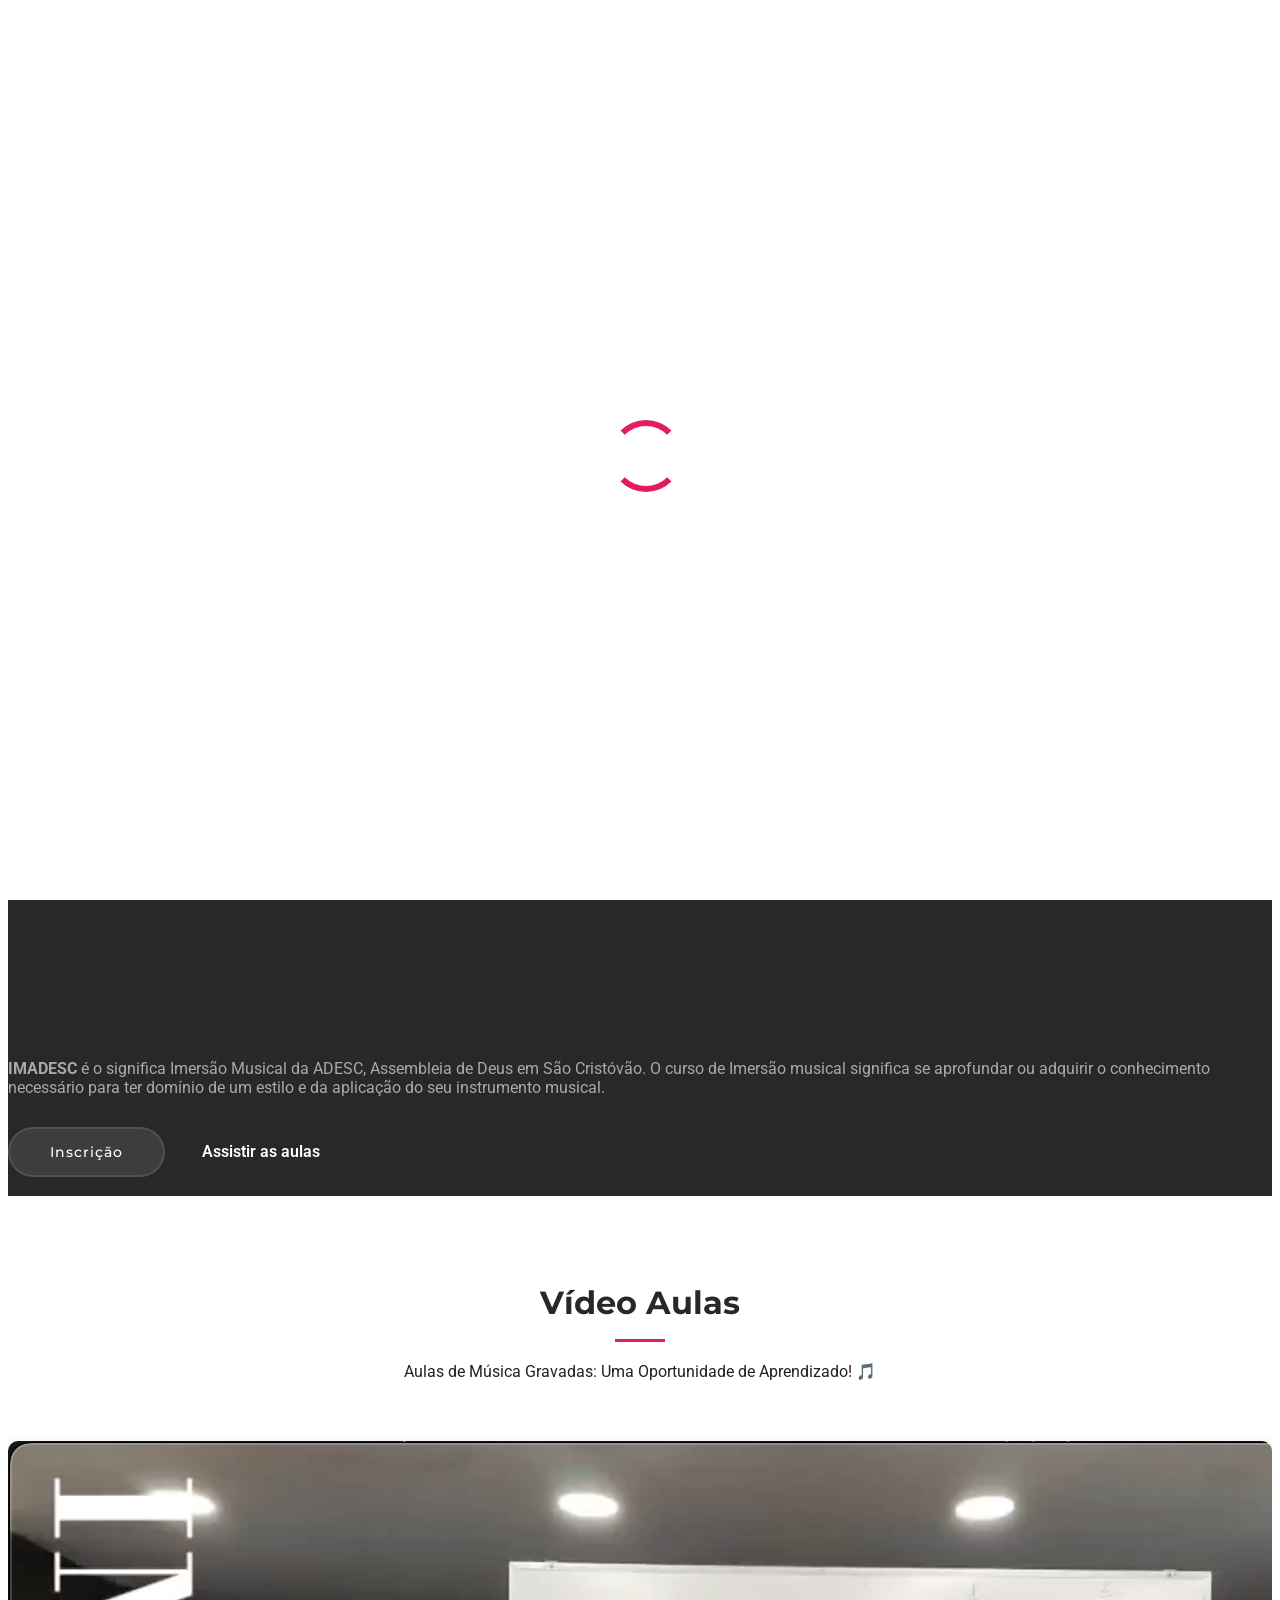
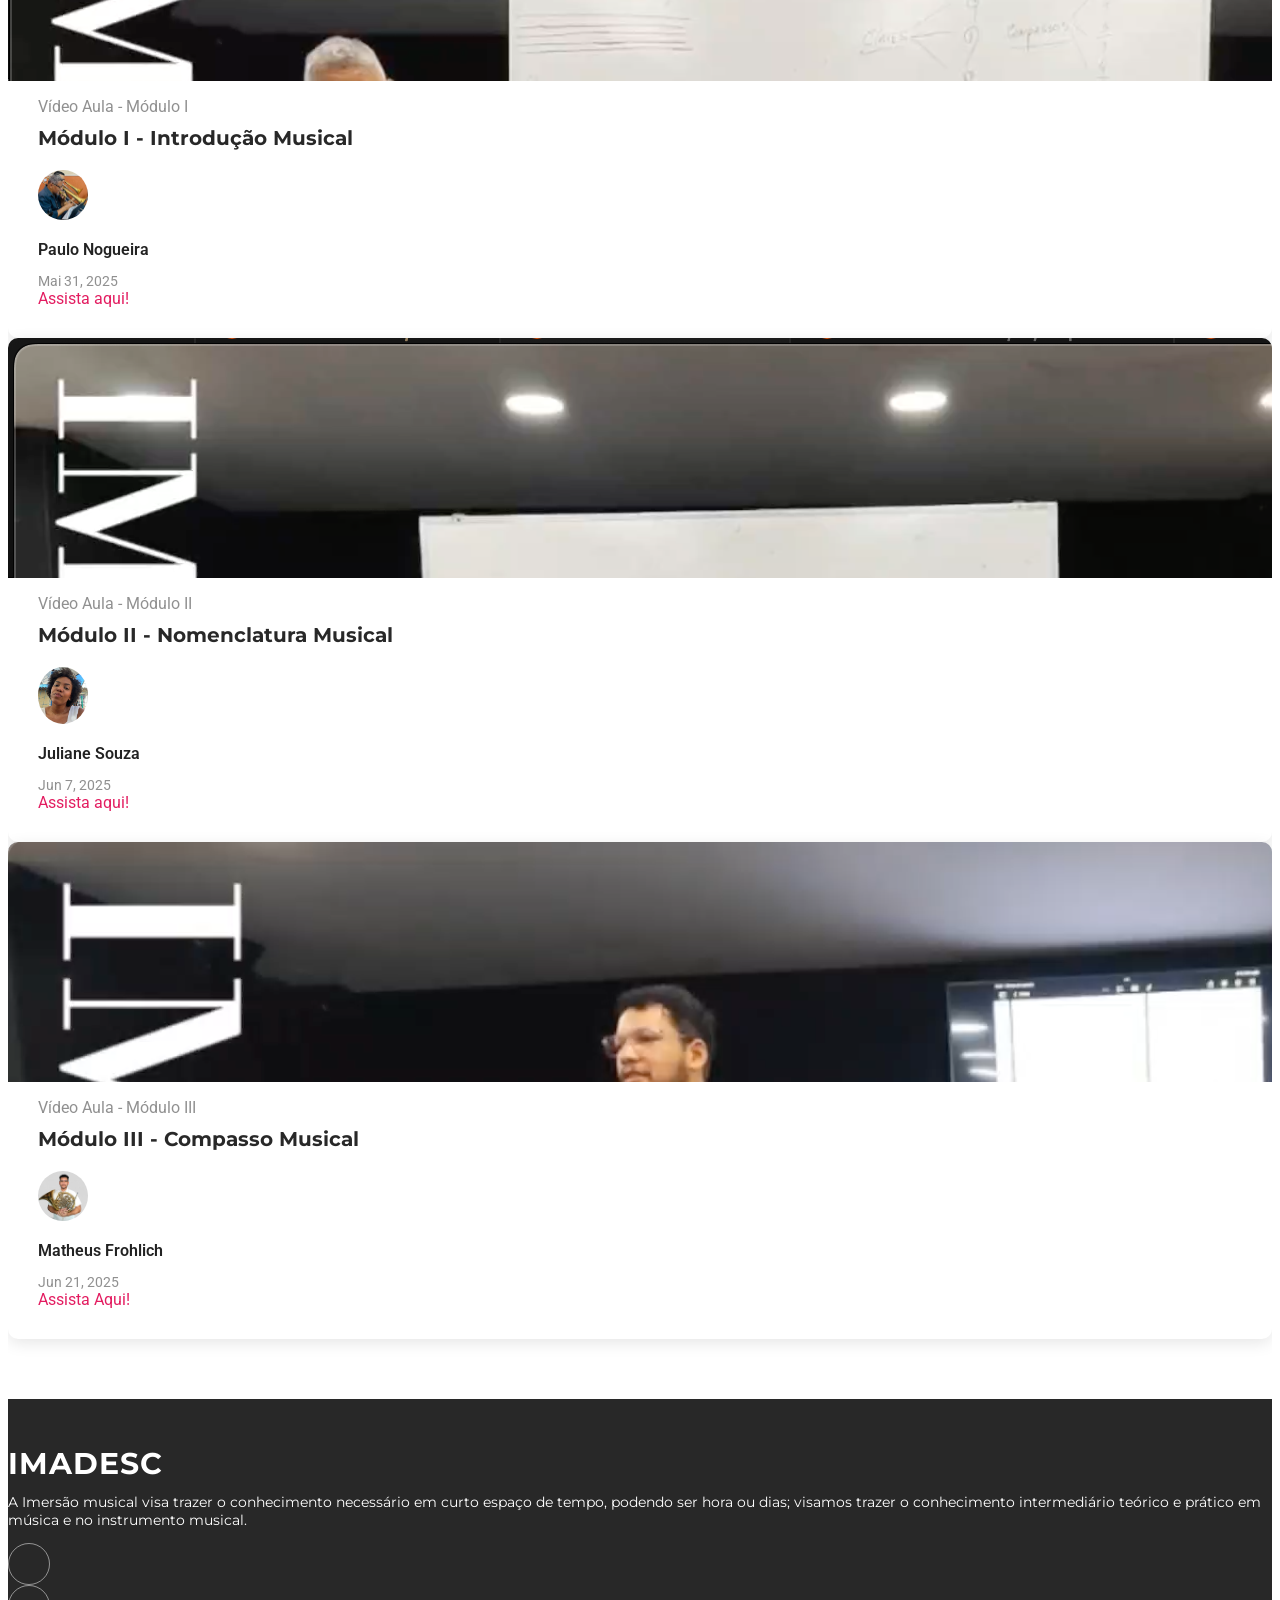
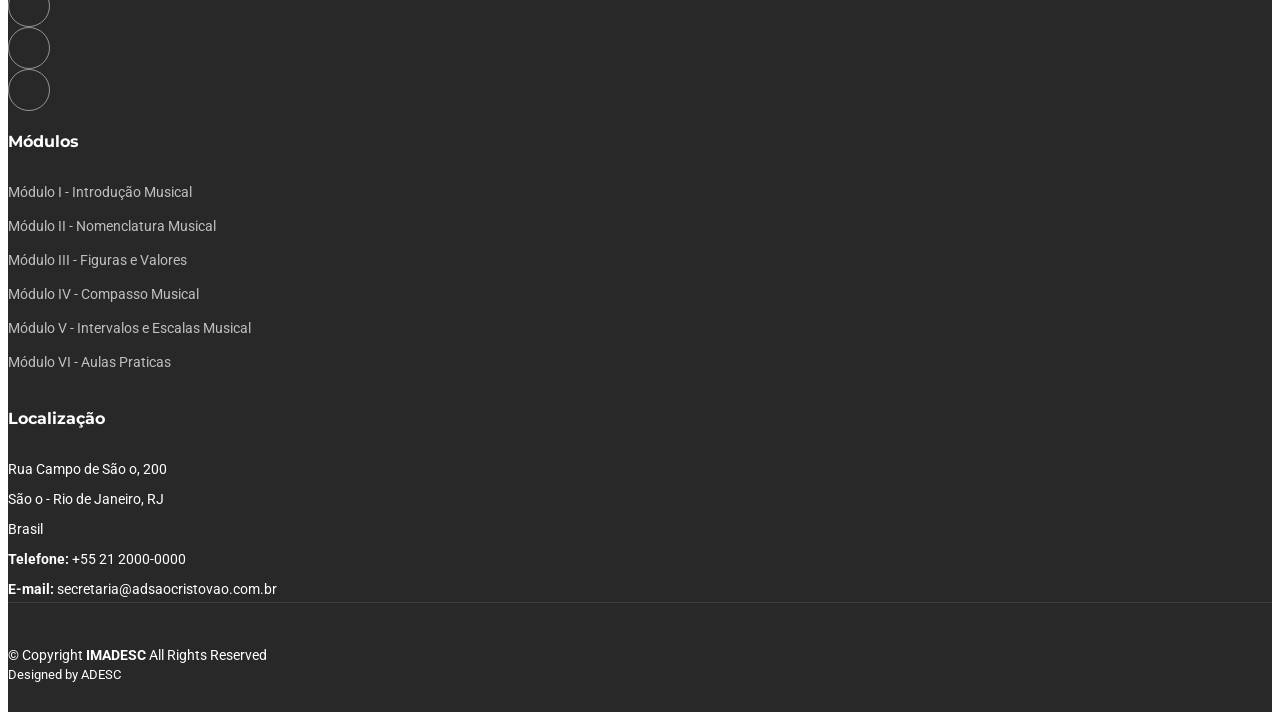
==== commit 6e49d75c: "Update Video Lesson" ====
--- a/video.html
+++ b/video.html
@@ -109,7 +109,7 @@
                 <a href="https://drive.google.com/file/d/12ZuknB5n0y5GnC8GY4AxQt2QhVmeLcAN/preview"><img src="assets/img/info/aula1.png" alt="" class="img-fluid"></a>
               </div>
 
-              <p class="post-category">Aula 1</p>
+              <p class="post-category">Vídeo Aula - Módulo I</p>
 
               <h2 class="title">
                 <a href="https://drive.google.com/file/d/12ZuknB5n0y5GnC8GY4AxQt2QhVmeLcAN/preview">Módulo I - Introdução Musical</a>
@@ -123,7 +123,7 @@
                     <time datetime="2022-01-01">Mai 31, 2025</time>
                   </p>
                   <div class="container pt-2">
-                    <a href="https://drive.google.com/file/d/12ZuknB5n0y5GnC8GY4AxQt2QhVmeLcAN/preview" class="text-secondary disabled"><i class="bi bi-youtube"></i> Assistir aula 1 </a><br/>
+                    <a href="https://drive.google.com/file/d/12ZuknB5n0y5GnC8GY4AxQt2QhVmeLcAN/preview" class="text-secondary disabled"><i class="bi bi-youtube"></i> Assista aqui! </a><br/>
                   </div>
                 </div>
               </div>
@@ -138,7 +138,7 @@
                 <a href="https://drive.google.com/file/d/1219_zL5UUf7uKs25ohLpBuGrcXFQfvvo/preview"><img src="assets/img/info/aula2.png" alt="" class="img-fluid"></a>
               </div>
 
-              <p class="post-category">Aula 2</p>
+              <p class="post-category">Vídeo Aula - Módulo II</p>
 
               <h2 class="title">
                 <a href="https://drive.google.com/file/d/1219_zL5UUf7uKs25ohLpBuGrcXFQfvvo/preview">Módulo II - Nomenclatura Musical</a>
@@ -152,7 +152,7 @@
                     <time datetime="2022-01-01">Jun 7, 2025</time>
                   </p>
                   <div class="container pt-2">
-                    <a href="https://drive.google.com/file/d/1219_zL5UUf7uKs25ohLpBuGrcXFQfvvo/preview" class="text-secondary disabled"><i class="bi bi-youtube"></i> Assistir aula 2 </a><br/>
+                    <a href="https://drive.google.com/file/d/1219_zL5UUf7uKs25ohLpBuGrcXFQfvvo/preview" class="text-secondary disabled"><i class="bi bi-youtube"></i> Assista aqui! </a><br/>
                   </div>
                 </div>
               </div>
@@ -160,58 +160,63 @@
             </article>
           </div><!-- End post list item -->
 
-          <!--div class="col-xl-4 col-md-6" data-aos="fade-up" data-aos-delay="300">
-            <article>
-
-              <div class="post-img">
-                <img src="assets/img/blog/blog-3.jpg" alt="" class="img-fluid">
-              </div>
-
-              <p class="post-category">Entertainment</p>
-
-              <h2 class="title">
-                <a href="blog-details.html">Possimus soluta ut id suscipit ea ut in quo quia et soluta</a>
-              </h2>
-
-              <div class="d-flex align-items-center">
-                <img src="assets/img/blog/blog-author-3.jpg" alt="" class="img-fluid post-author-img flex-shrink-0">
-                <div class="post-meta">
-                  <p class="post-author">Mark Dower</p>
-                  <p class="post-date">
-                    <time datetime="2022-01-01">Jun 22, 2022</time>
-                  </p>
+          <!--div class="col-xl-4 col-md-6" data-aos="fade-up" data-aos-delay="500">
+            <article>
+
+              <div class="post-img">
+                <img src="assets/img/info/" alt="" class="img-fluid">
+              </div>
+
+              <p class="post-category">Sports</p>
+
+              <h2 class="title">
+                <a href="blog-details.html">Nisi magni odit consequatur autem nulla dolorem</a>
+              </h2>
+
+              <div class="d-flex align-items-center">
+                <img src="assets/img/teachers/" alt="" class="img-fluid post-author-img flex-shrink-0">
+                <div class="post-meta">
+                  <p class="post-author">Allisa Mayer</p>
+                  <p class="post-date">
+                    <time datetime="2022-01-01">Jun 5, 2022</time>
+                  </p>
+                   <div class="container pt-2">
+                    <a href="" class="text-secondary disabled"><i class="bi bi-youtube"></i> Assistir aula 5 </a><br/>
+                  </div>
                 </div>
               </div>
 
             </article>
           </div--><!-- End post list item -->
 
-          <!--div class="col-xl-4 col-md-6" data-aos="fade-up" data-aos-delay="400">
-            <article>
-
-              <div class="post-img">
-                <img src="assets/img/blog/blog-1.jpg" alt="" class="img-fluid">
-              </div>
-
-              <p class="post-category">Politics</p>
-
-              <h2 class="title">
-                <a href="blog-details.html">Dolorum optio tempore voluptas dignissimos</a>
-              </h2>
-
-              <div class="d-flex align-items-center">
-                <img src="assets/img/blog/blog-author.jpg" alt="" class="img-fluid post-author-img flex-shrink-0">
-                <div class="post-meta">
-                  <p class="post-author">Maria Doe</p>
-                  <p class="post-date">
-                    <time datetime="2022-01-01">Jan 1, 2022</time>
-                  </p>
-                </div>
-              </div>
-
-            </article>
-          </div--><!-- End post list item -->
-
+          <div class="col-xl-4 col-md-6" data-aos="fade-up" data-aos-delay="300">
+            <article>
+
+              <div class="post-img">
+                <a href="https://drive.google.com/file/d/1yU6AfRQz3lfhrzimZvFytXQafc990VQt/preview"><img src="assets/img/info/aula3.png" alt="" class="img-fluid"></a>
+              </div>
+
+              <p class="post-category">Vídeo Aula - Módulo III</p>
+
+              <h2 class="title">
+                <a href="https://drive.google.com/file/d/1yU6AfRQz3lfhrzimZvFytXQafc990VQt/preview">Módulo III - Compasso Musical</a>
+              </h2>
+
+              <div class="d-flex align-items-center">
+                <img src="assets/img/teachers/Matheus.png" alt="https://drive.google.com/file/d/1yU6AfRQz3lfhrzimZvFytXQafc990VQt/preview" class="img-fluid post-author-img flex-shrink-0">
+                <div class="post-meta">
+                  <p class="post-author">Matheus Frohlich</p>
+                  <p class="post-date">
+                    <time datetime="2022-01-01">Jun 21, 2025</time>
+                  </p>
+                   <div class="container pt-2">
+                    <a href="https://drive.google.com/file/d/1yU6AfRQz3lfhrzimZvFytXQafc990VQt/preview" class="text-secondary disabled"><i class="bi bi-youtube"></i> Assista Aqui! </a><br/>
+                  </div>
+                </div>
+              </div>
+            </article>
+          </div><!-- End post list item -->
+            
           <!--div class="col-xl-4 col-md-6" data-aos="fade-up" data-aos-delay="500">
             <article>
 
@@ -232,6 +237,9 @@
                   <p class="post-date">
                     <time datetime="2022-01-01">Jun 5, 2022</time>
                   </p>
+                   <div class="container pt-2">
+                    <a href="" class="text-secondary disabled"><i class="bi bi-youtube"></i> Assistir aula 5 </a><br/>
+                  </div>
                 </div>
               </div>
 
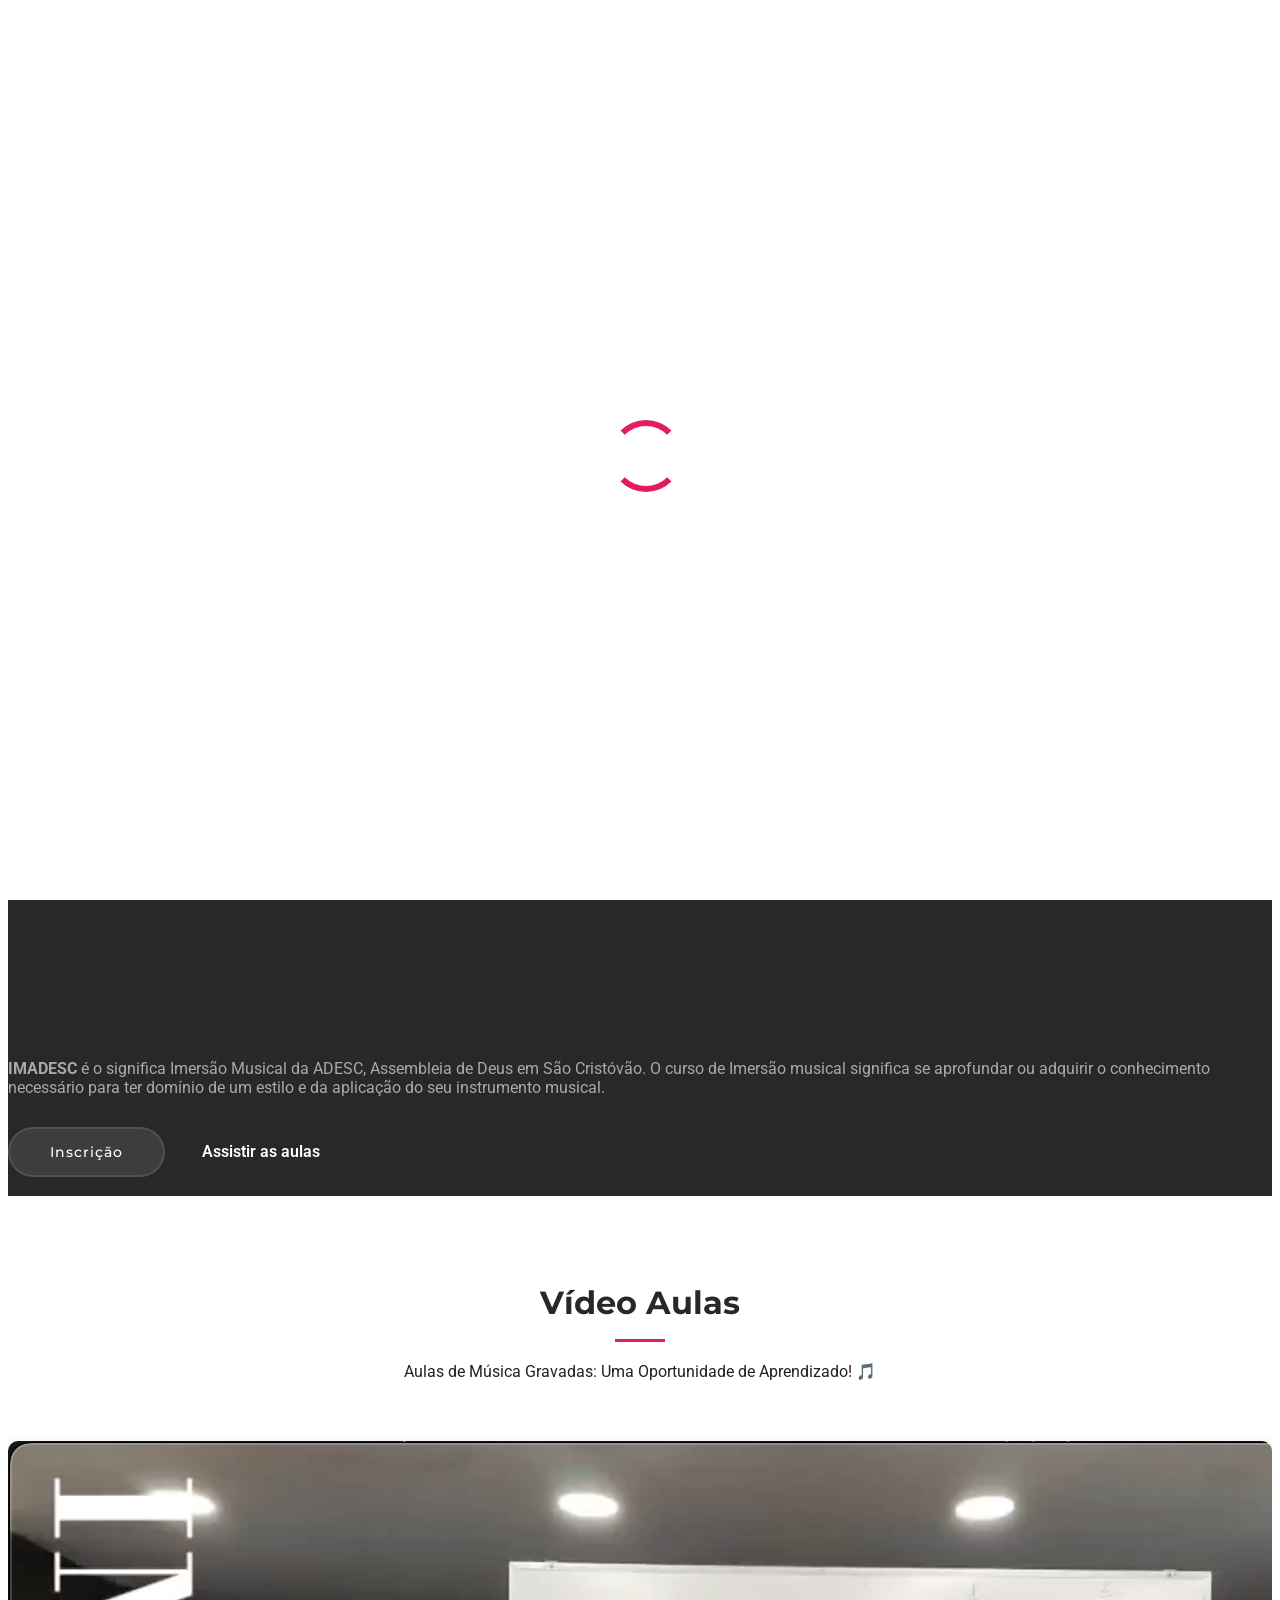
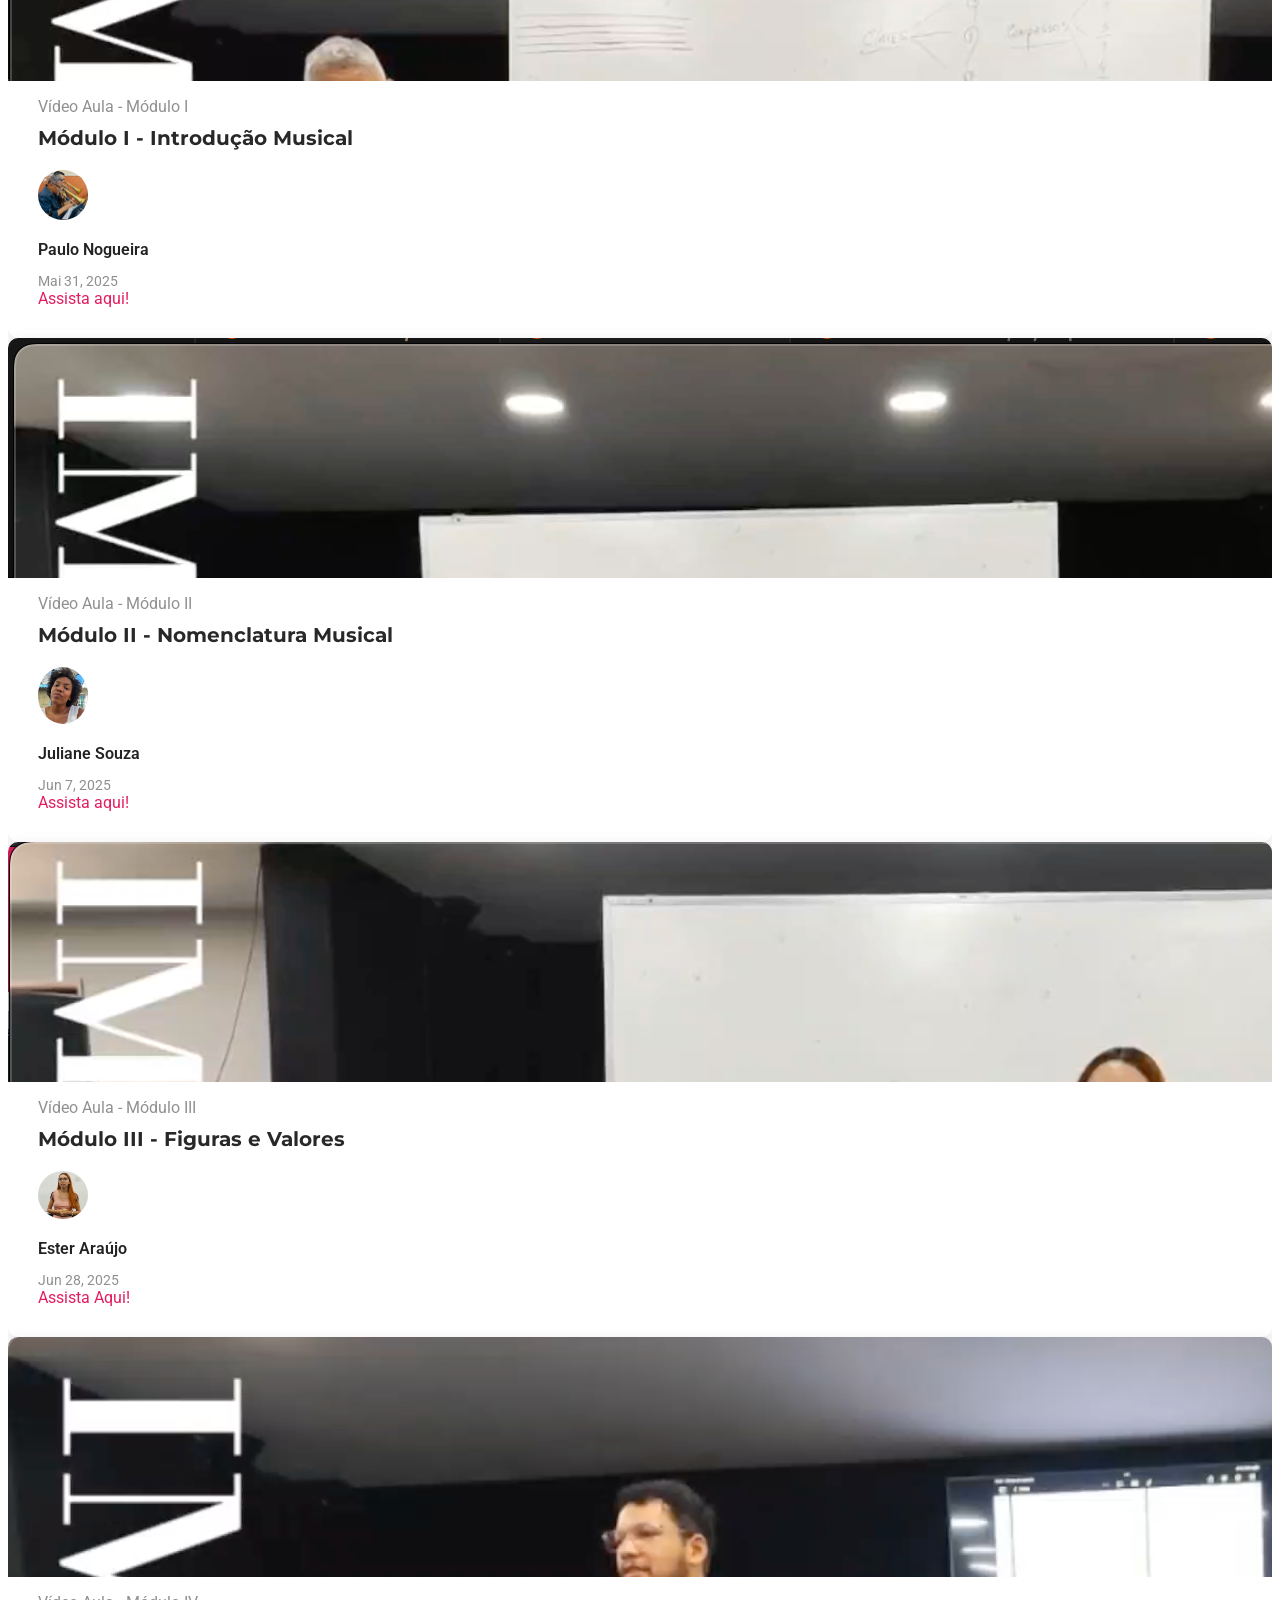
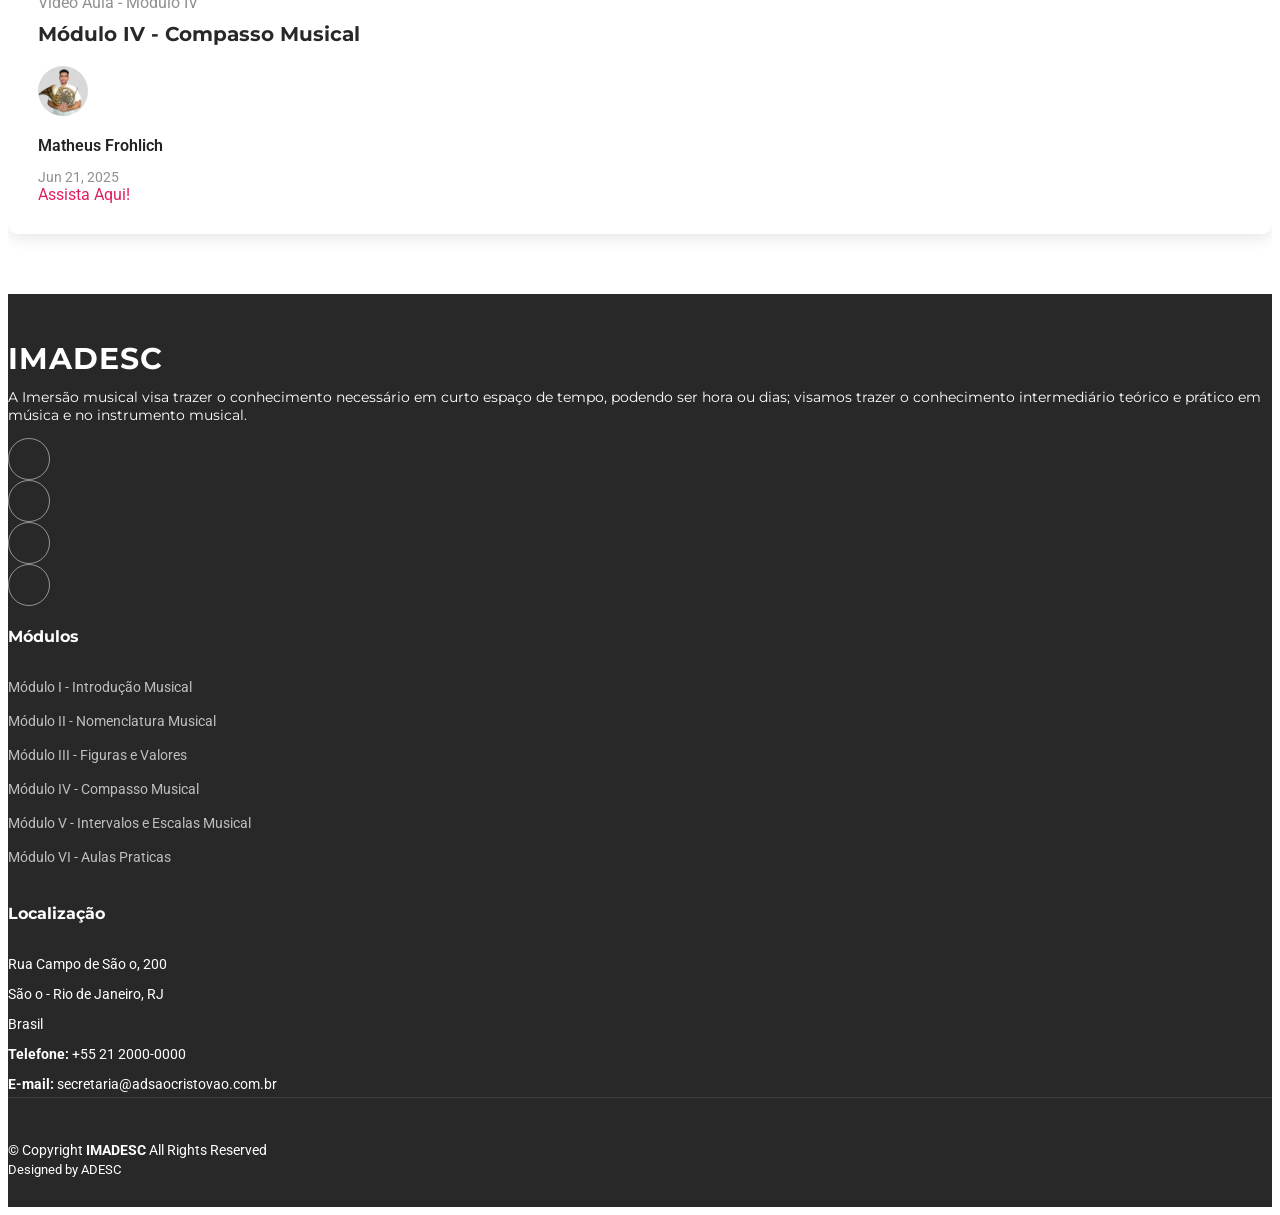
==== commit acf0fc6a: "Update Video III - IV Lesson" ====
--- a/video.html
+++ b/video.html
@@ -160,46 +160,45 @@
             </article>
           </div><!-- End post list item -->
 
-          <!--div class="col-xl-4 col-md-6" data-aos="fade-up" data-aos-delay="500">
-            <article>
-
-              <div class="post-img">
-                <img src="assets/img/info/" alt="" class="img-fluid">
-              </div>
-
-              <p class="post-category">Sports</p>
-
-              <h2 class="title">
-                <a href="blog-details.html">Nisi magni odit consequatur autem nulla dolorem</a>
-              </h2>
-
-              <div class="d-flex align-items-center">
-                <img src="assets/img/teachers/" alt="" class="img-fluid post-author-img flex-shrink-0">
-                <div class="post-meta">
-                  <p class="post-author">Allisa Mayer</p>
-                  <p class="post-date">
-                    <time datetime="2022-01-01">Jun 5, 2022</time>
-                  </p>
-                   <div class="container pt-2">
-                    <a href="" class="text-secondary disabled"><i class="bi bi-youtube"></i> Assistir aula 5 </a><br/>
-                  </div>
-                </div>
-              </div>
-
-            </article>
-          </div--><!-- End post list item -->
+           <div class="col-xl-4 col-md-6" data-aos="fade-up" data-aos-delay="300">
+            <article>
+
+              <div class="post-img">
+                <a href="https://drive.google.com/file/d/1cHIkQSjgfmIj5vfYC1GYxji8D9KPFGlm/preview"><img src="assets/img/info/aula3.png" alt="" class="img-fluid"></a>
+              </div>
+
+              <p class="post-category">Vídeo Aula - Módulo III</p>
+
+              <h2 class="title">
+                <a href="https://drive.google.com/file/d/1cHIkQSjgfmIj5vfYC1GYxji8D9KPFGlm/preview">Módulo III - Figuras e Valores</a>
+              </h2>
+
+              <div class="d-flex align-items-center">
+                <img src="assets/img/teachers/Ester.png" alt="https://drive.google.com/file/d/1cHIkQSjgfmIj5vfYC1GYxji8D9KPFGlm/preview" class="img-fluid post-author-img flex-shrink-0">
+                <div class="post-meta">
+                  <p class="post-author">Ester Araújo</p>
+                  <p class="post-date">
+                    <time datetime="2022-01-01">Jun 28, 2025</time>
+                  </p>
+                  <div class="container pt-2">
+                    <a href="https://drive.google.com/file/d/1cHIkQSjgfmIj5vfYC1GYxji8D9KPFGlm/preview" class="text-secondary disabled"><i class="bi bi-youtube"></i> Assista Aqui! </a><br/>
+                  </div>
+                </div>
+              </div>
+            </article>
+          </div><!-- End post list item -->
 
           <div class="col-xl-4 col-md-6" data-aos="fade-up" data-aos-delay="300">
             <article>
 
               <div class="post-img">
-                <a href="https://drive.google.com/file/d/1yU6AfRQz3lfhrzimZvFytXQafc990VQt/preview"><img src="assets/img/info/aula3.png" alt="" class="img-fluid"></a>
-              </div>
-
-              <p class="post-category">Vídeo Aula - Módulo III</p>
-
-              <h2 class="title">
-                <a href="https://drive.google.com/file/d/1yU6AfRQz3lfhrzimZvFytXQafc990VQt/preview">Módulo III - Compasso Musical</a>
+                <a href="https://drive.google.com/file/d/1yU6AfRQz3lfhrzimZvFytXQafc990VQt/preview"><img src="assets/img/info/aula4.png" alt="" class="img-fluid"></a>
+              </div>
+
+              <p class="post-category">Vídeo Aula - Módulo IV</p>
+
+              <h2 class="title">
+                <a href="https://drive.google.com/file/d/1yU6AfRQz3lfhrzimZvFytXQafc990VQt/preview">Módulo IV - Compasso Musical</a>
               </h2>
 
               <div class="d-flex align-items-center">
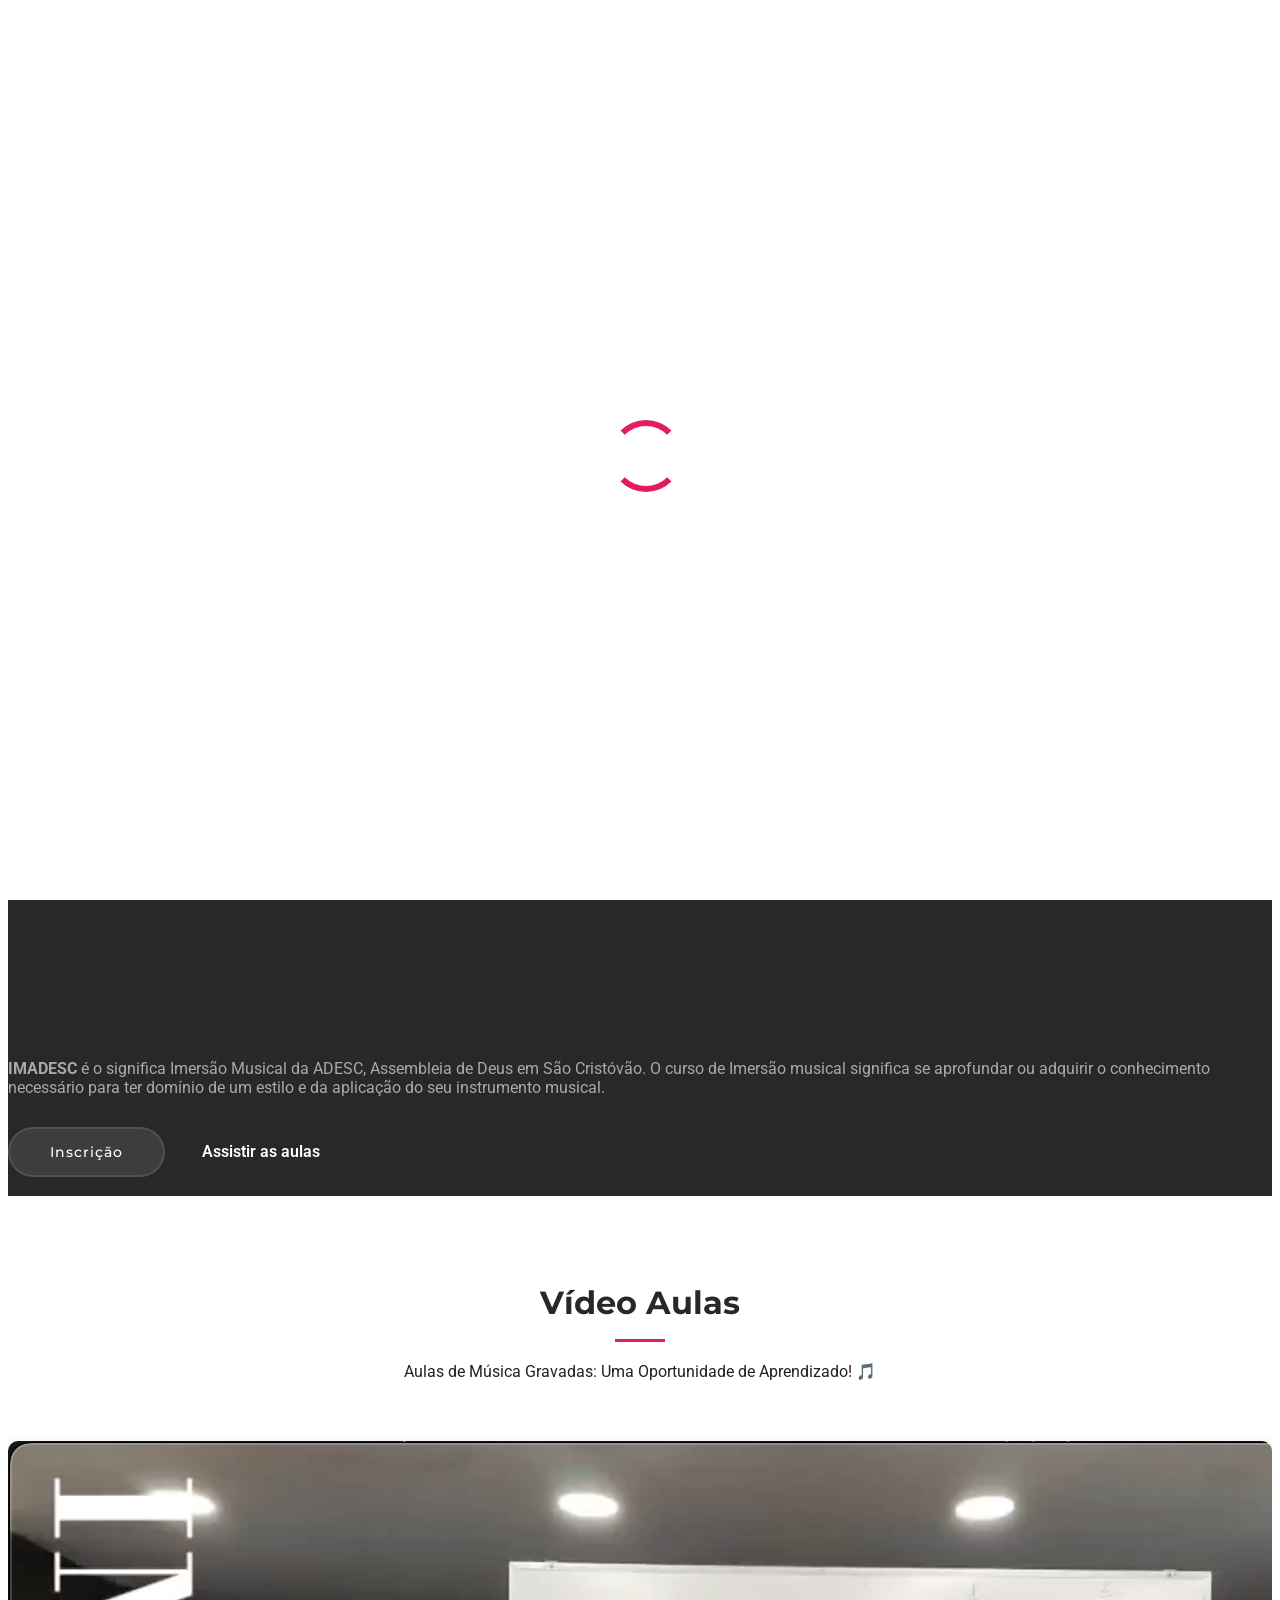
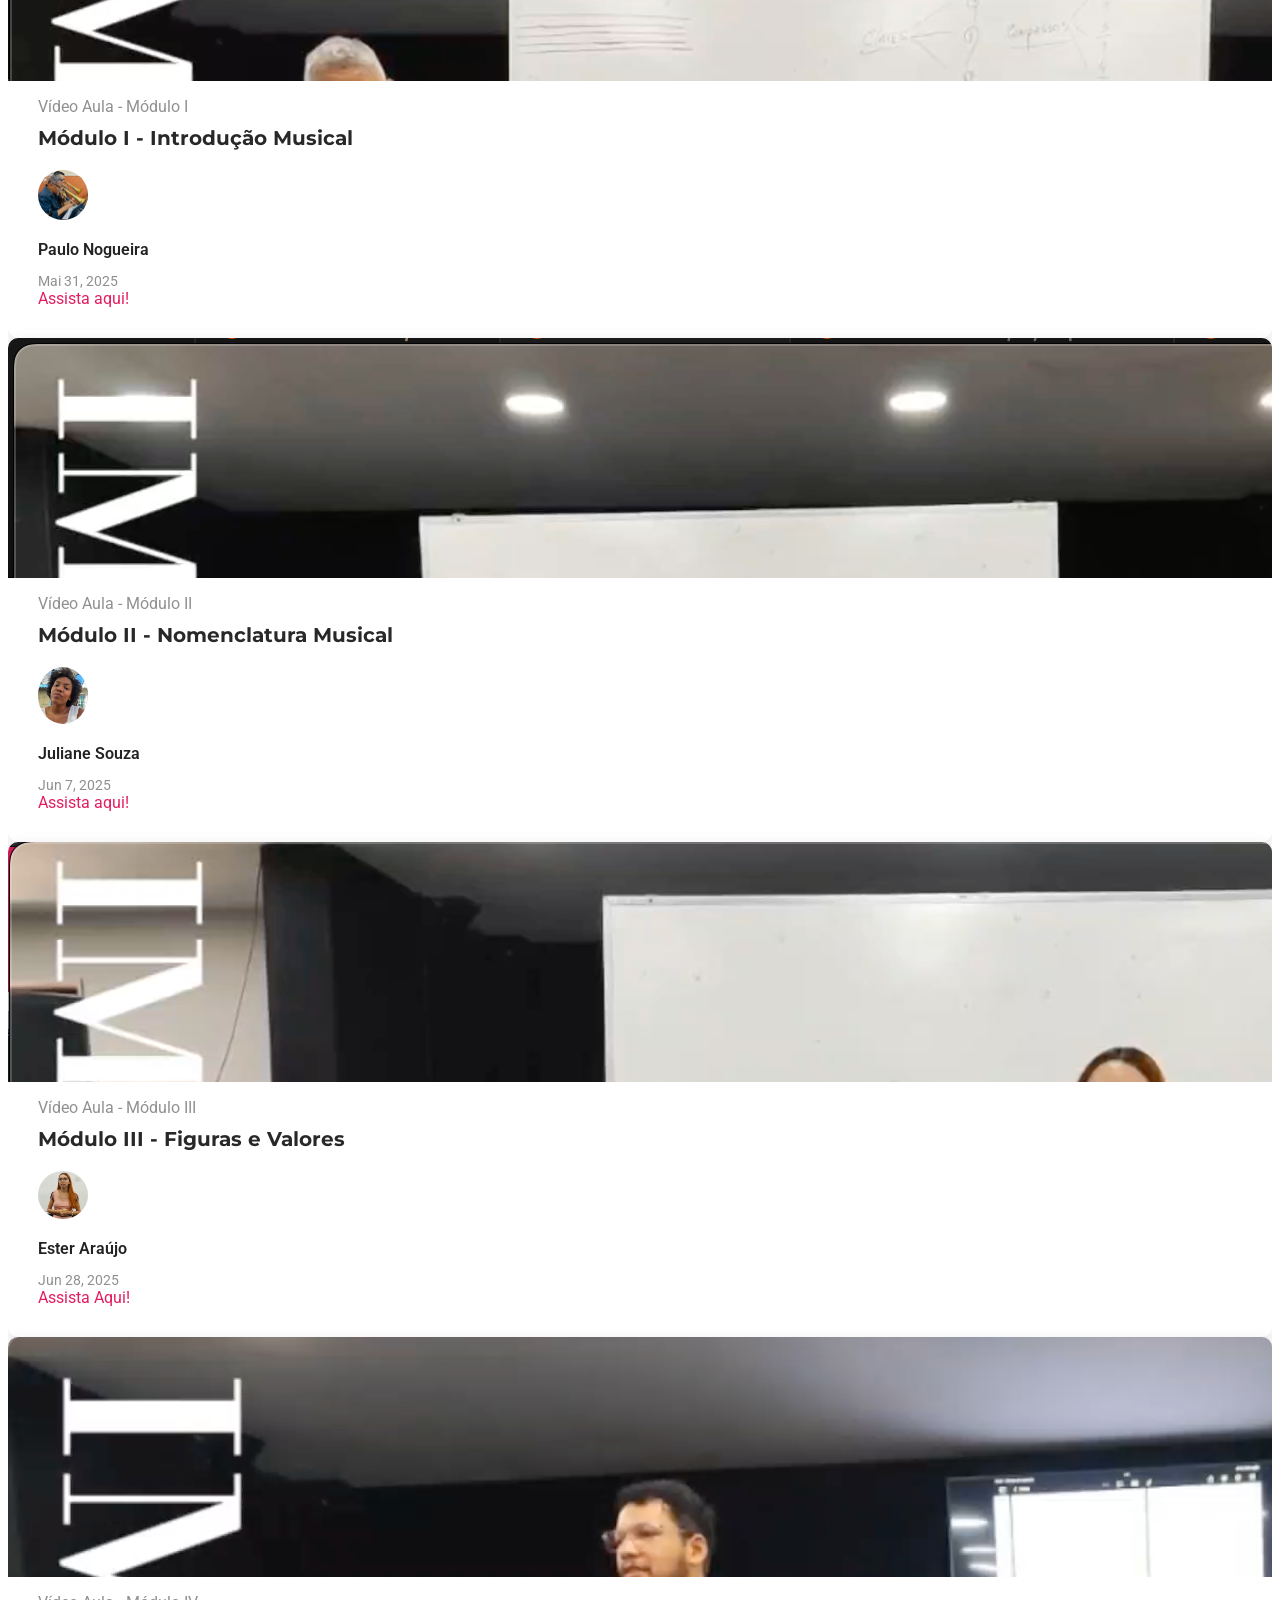
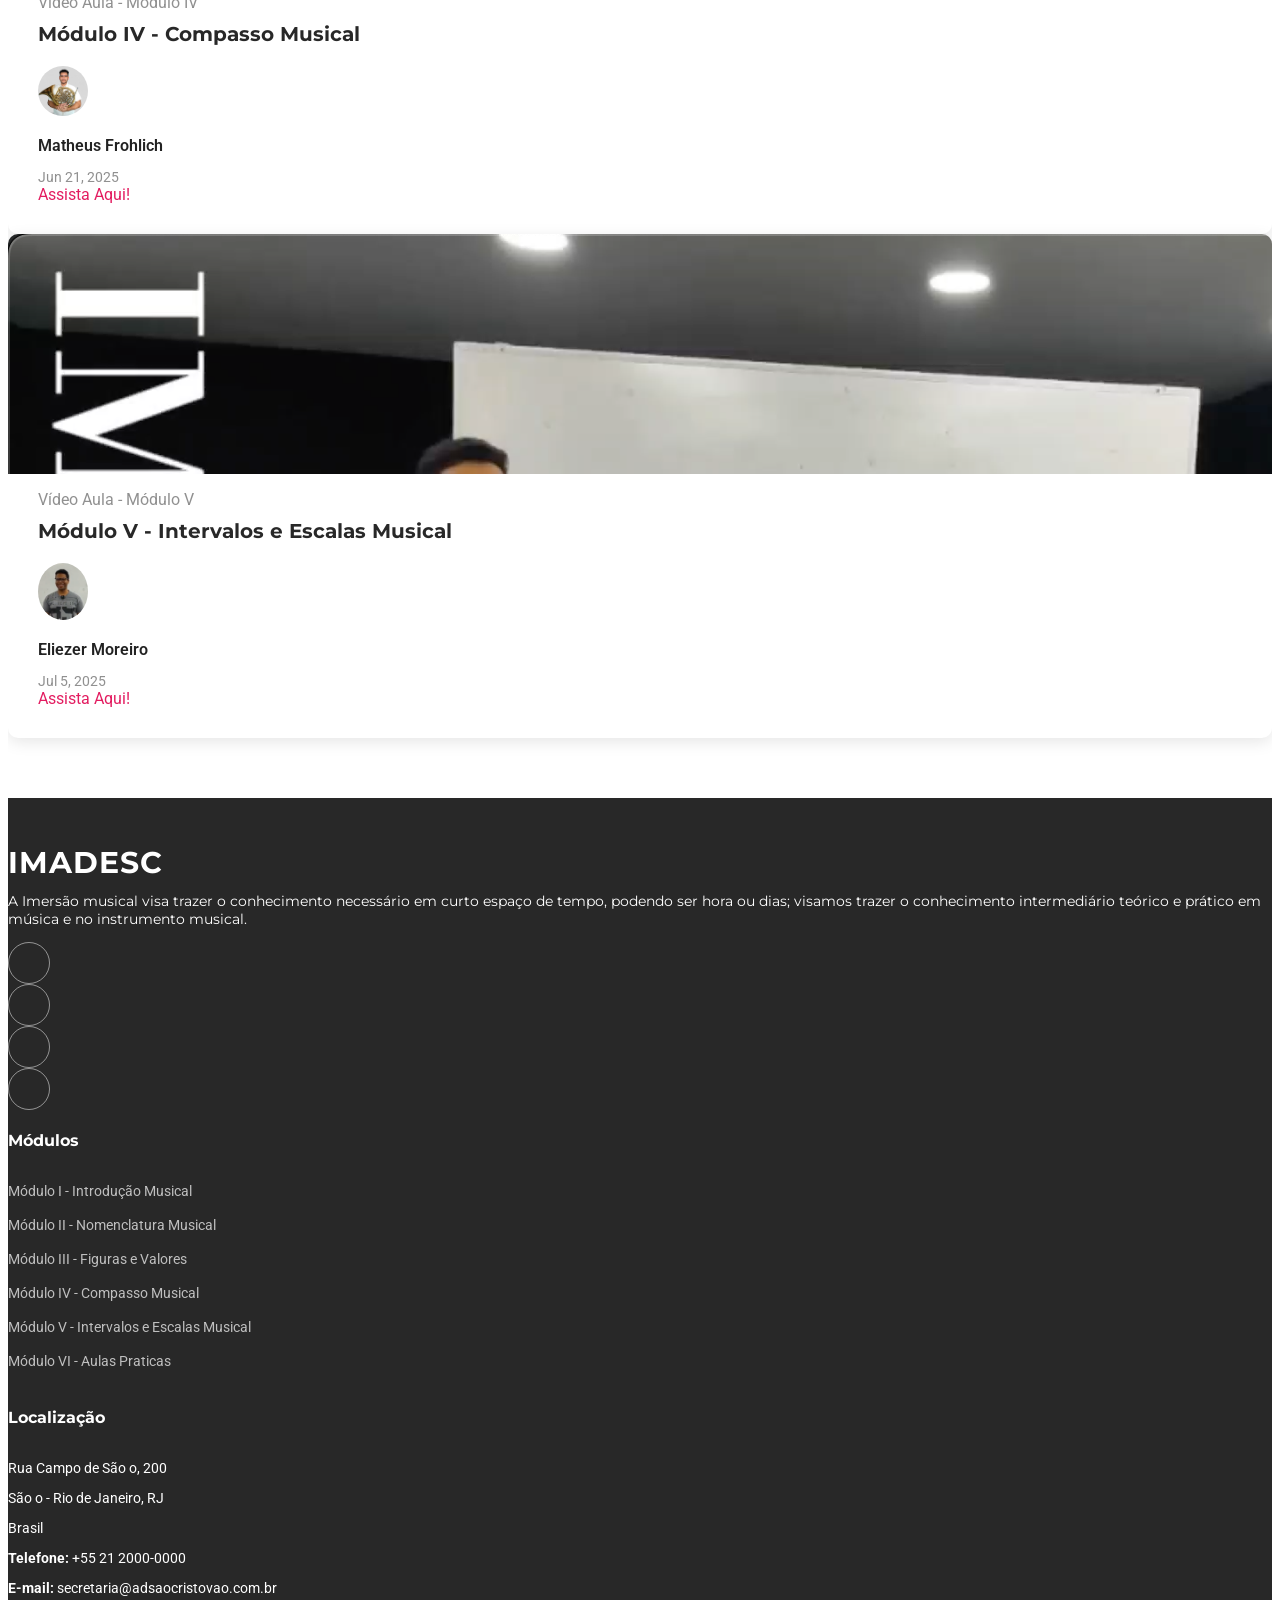
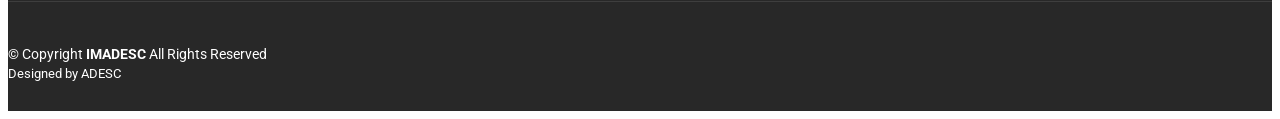
==== commit 666e7077: "Cronograms and Videos Updated.." ====
--- a/video.html
+++ b/video.html
@@ -9,7 +9,7 @@
   <meta name="keywords" content="">
 
   <!-- Favicons -->
-  <link href="assets/img/favicon.png" rel="icon">
+  <link href="assets/ico/imadesc.ico" rel="icon">
   <link href="assets/img/apple-touch-icon.png" rel="apple-touch-icon">
 
   <!-- Fonts -->
@@ -71,7 +71,7 @@
       <div class="container position-relative" data-aos="fade-up" data-aos-delay="100">
         <div class="row gy-5 justify-content-between">
           <div class="col-lg-6 order-2 order-lg-1 d-flex flex-column justify-content-center">
-            <img src="assets/ico/imadesc.png" alt="">
+            <img src="assets/ico/imadesc.png" alt="IMADESC Logo" class="img-fluid mb-4">
             <!--h2><span>Imersão</span><span class="accent"> Musical</span></h2-->            <p><b>IMADESC</b> é o significa Imersão Musical da ADESC, Assembleia de Deus em São Cristóvão. O curso de Imersão musical significa se aprofundar ou adquirir o conhecimento necessário para ter domínio de um estilo e da aplicação do seu instrumento musical.</p>
             <div class="d-flex">
               <a href="index.html#inscricao" class="btn-get-started">Inscrição</a>
@@ -216,60 +216,33 @@
             </article>
           </div><!-- End post list item -->
             
-          <!--div class="col-xl-4 col-md-6" data-aos="fade-up" data-aos-delay="500">
-            <article>
-
-              <div class="post-img">
-                <img src="assets/img/blog/blog-2.jpg" alt="" class="img-fluid">
-              </div>
-
-              <p class="post-category">Sports</p>
-
-              <h2 class="title">
-                <a href="blog-details.html">Nisi magni odit consequatur autem nulla dolorem</a>
-              </h2>
-
-              <div class="d-flex align-items-center">
-                <img src="assets/img/blog/blog-author-2.jpg" alt="" class="img-fluid post-author-img flex-shrink-0">
-                <div class="post-meta">
-                  <p class="post-author">Allisa Mayer</p>
-                  <p class="post-date">
-                    <time datetime="2022-01-01">Jun 5, 2022</time>
+          <div class="col-xl-4 col-md-6" data-aos="fade-up" data-aos-delay="300">
+            <article>
+
+              <div class="post-img">
+                <a href="https://drive.google.com/file/d/1eTDs9Pt4m3Vb-6YtJtRm0N-rIuTW9zUL/preview"><img src="assets/img/info/aula5.png" alt="" class="img-fluid"></a>
+              </div>
+
+              <p class="post-category">Vídeo Aula - Módulo V</p>
+
+              <h2 class="title">
+                <a href="https://drive.google.com/file/d/1eTDs9Pt4m3Vb-6YtJtRm0N-rIuTW9zUL/preview">Módulo V - Intervalos e Escalas Musical</a>
+              </h2>
+
+              <div class="d-flex align-items-center">
+                <img src="assets/img/teachers/Eliezer.png" alt="https://drive.google.com/file/d/1eTDs9Pt4m3Vb-6YtJtRm0N-rIuTW9zUL/preview" class="img-fluid post-author-img flex-shrink-0">
+                <div class="post-meta">
+                  <p class="post-author">Eliezer Moreiro</p>
+                  <p class="post-date">
+                    <time datetime="2022-01-01">Jul 5, 2025</time>
                   </p>
                    <div class="container pt-2">
-                    <a href="" class="text-secondary disabled"><i class="bi bi-youtube"></i> Assistir aula 5 </a><br/>
-                  </div>
-                </div>
-              </div>
-
-            </article>
-          </div--><!-- End post list item -->
-
-          <!--div class="col-xl-4 col-md-6" data-aos="fade-up" data-aos-delay="600">
-            <article>
-
-              <div class="post-img">
-                <img src="assets/img/blog/blog-3.jpg" alt="" class="img-fluid">
-              </div>
-
-              <p class="post-category">Entertainment</p>
-
-              <h2 class="title">
-                <a href="blog-details.html">Possimus soluta ut id suscipit ea ut in quo quia et soluta</a>
-              </h2>
-
-              <div class="d-flex align-items-center">
-                <img src="assets/img/blog/blog-author-3.jpg" alt="" class="img-fluid post-author-img flex-shrink-0">
-                <div class="post-meta">
-                  <p class="post-author">Mark Dower</p>
-                  <p class="post-date">
-                    <time datetime="2022-01-01">Jun 22, 2022</time>
-                  </p>
-                </div>
-              </div>
-
-            </article>
-          </div--><!-- End post list item -->
+                    <a href="https://drive.google.com/file/d/1eTDs9Pt4m3Vb-6YtJtRm0N-rIuTW9zUL/preview" class="text-secondary disabled"><i class="bi bi-youtube"></i> Assista Aqui! </a><br/>
+                  </div>
+                </div>
+              </div>
+            </article>
+          </div><!-- End post list item -->
 
         </div><!-- End recent posts list -->
 
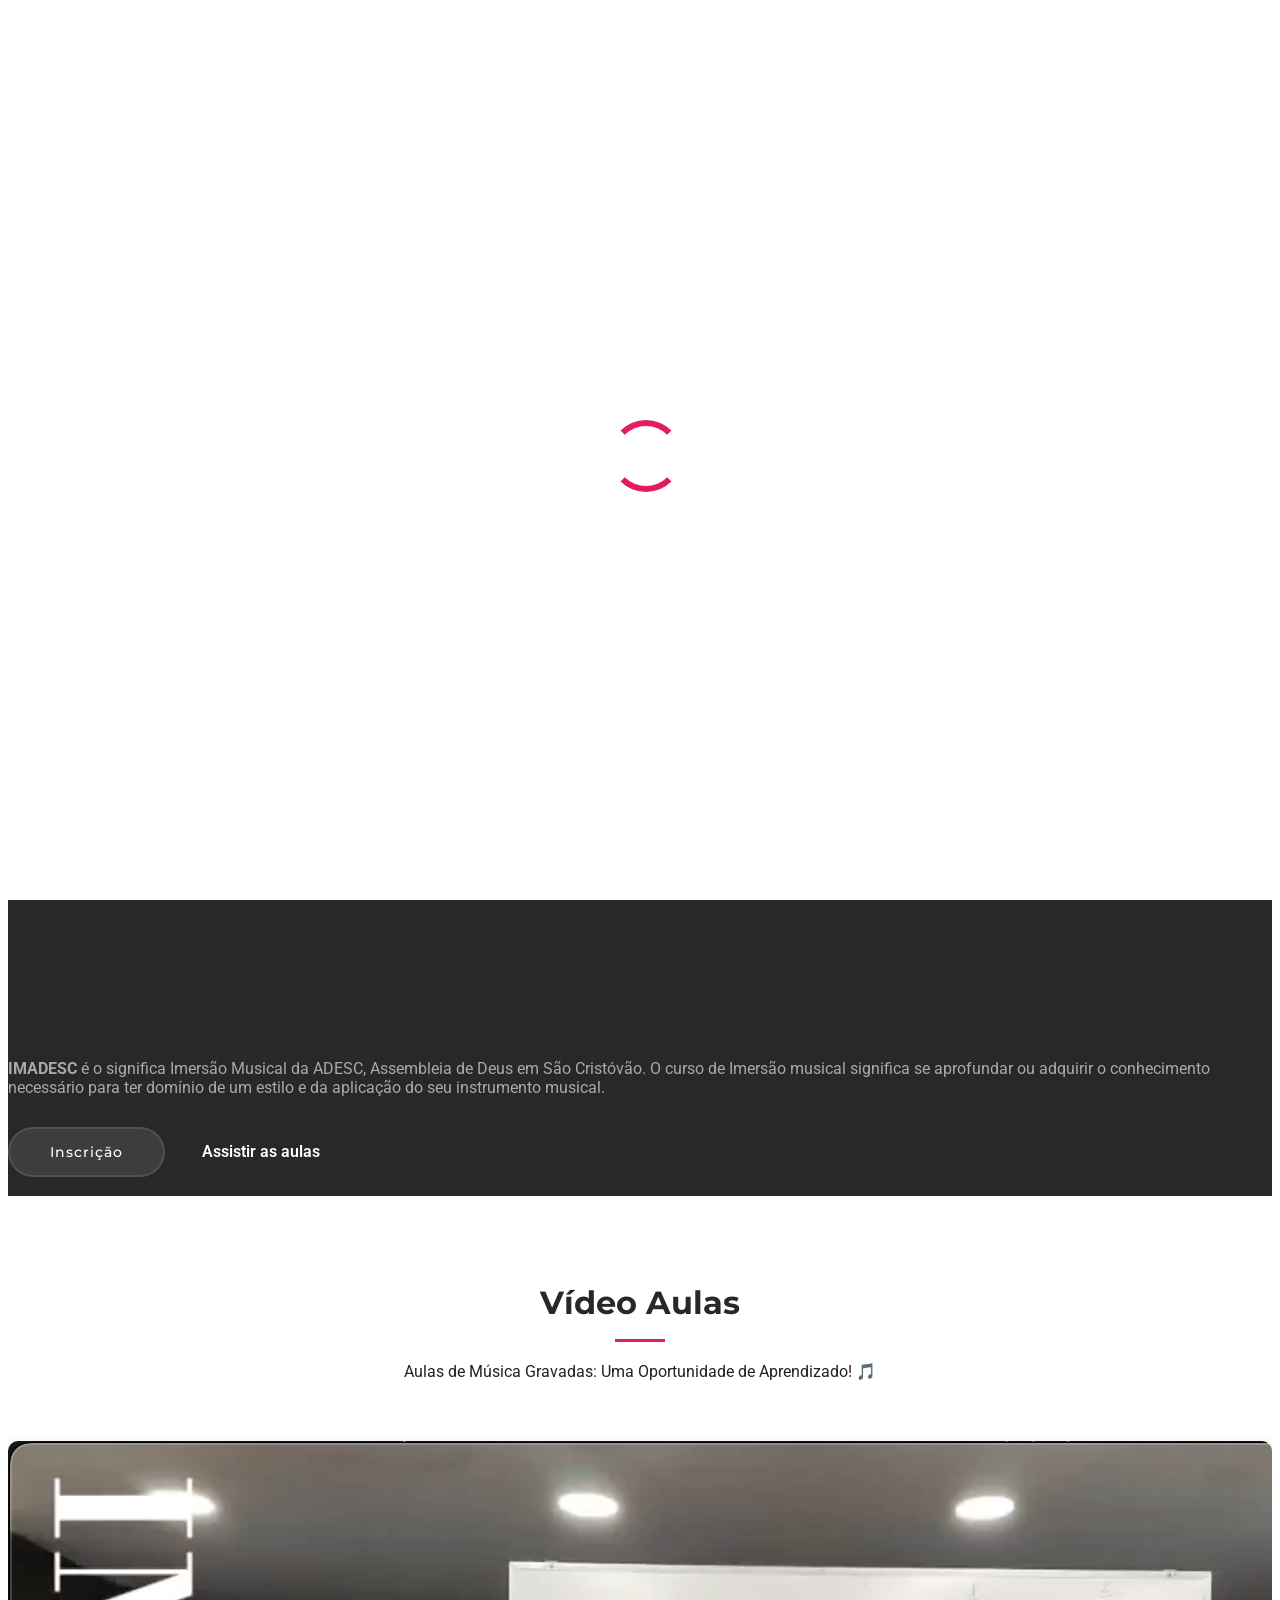
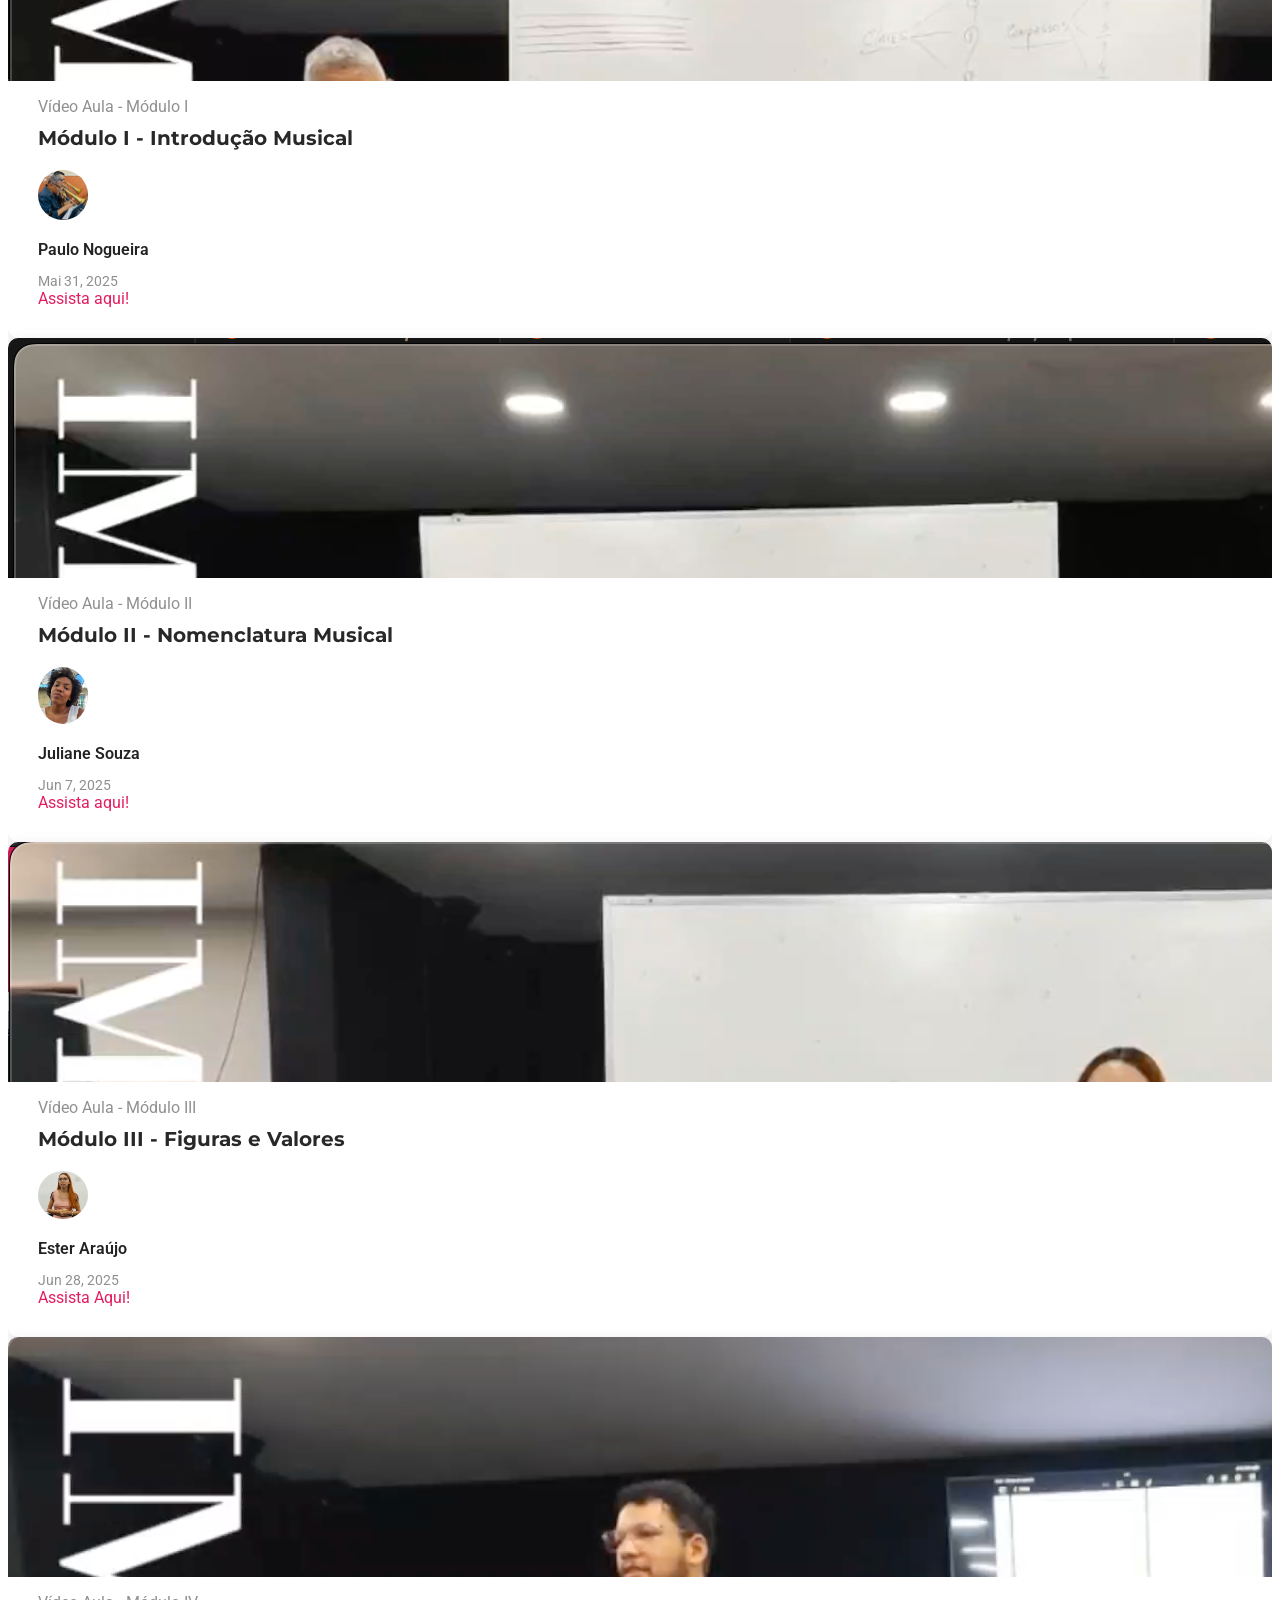
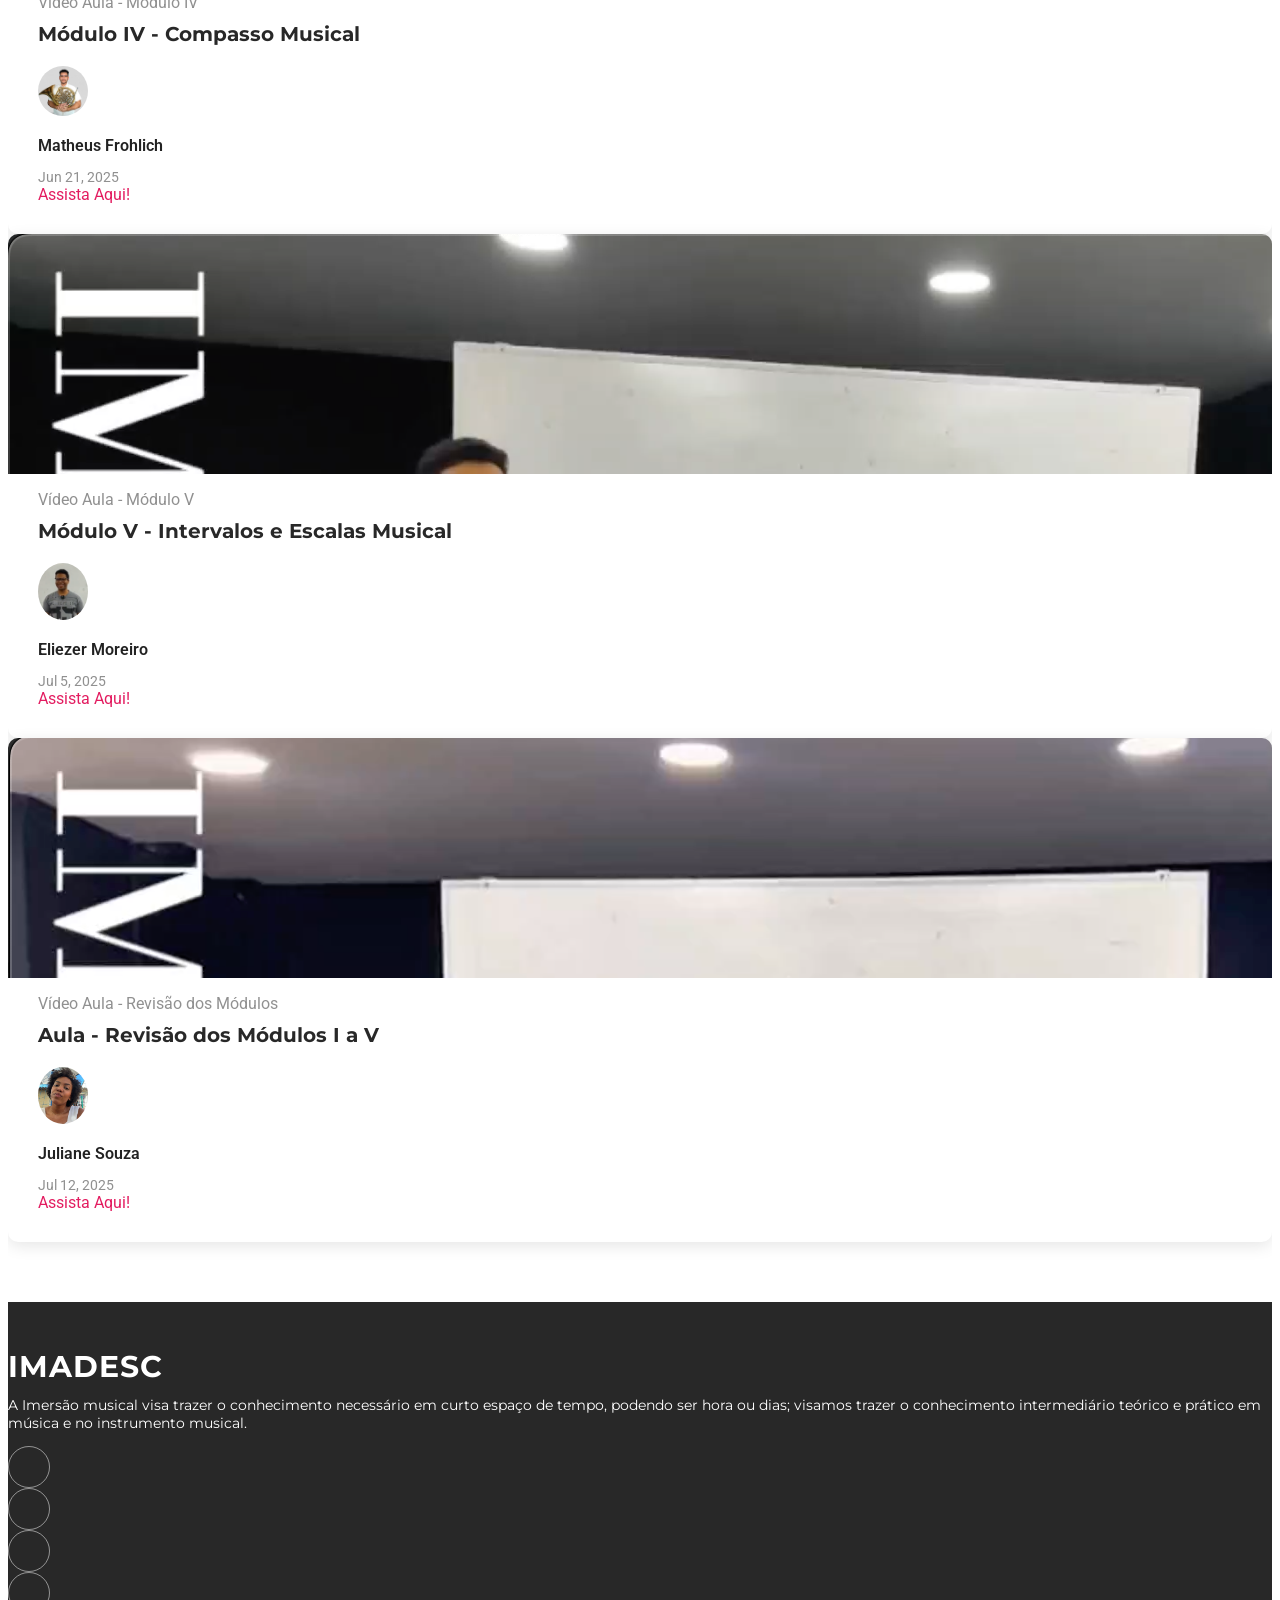
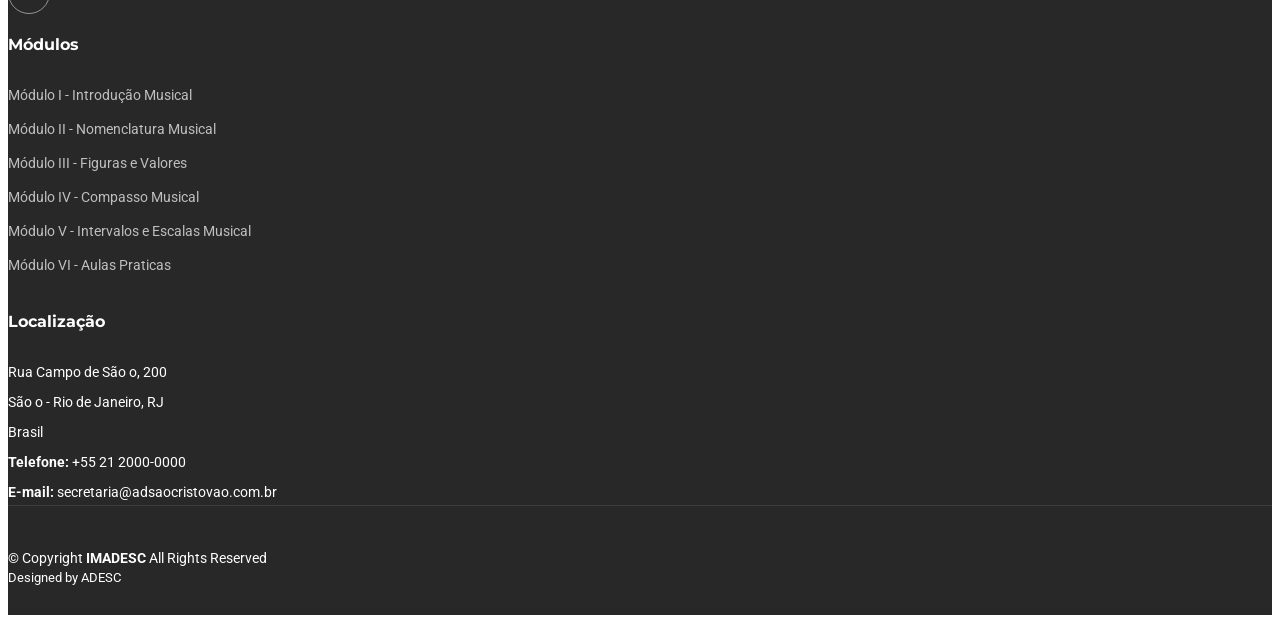
==== commit 7e491bc9: "Add Revision Class" ====
--- a/video.html
+++ b/video.html
@@ -244,6 +244,34 @@
             </article>
           </div><!-- End post list item -->
 
+           <div class="col-xl-4 col-md-6" data-aos="fade-up" data-aos-delay="300">
+            <article>
+
+              <div class="post-img">
+                <a href="https://drive.google.com/file/d/1CCs1OjrYzqz4NdaMhyx37odoqWvC3DJG/preview"><img src="assets/img/info/aula6.png" alt="" class="img-fluid"></a>
+              </div>
+
+              <p class="post-category">Vídeo Aula - Revisão dos Módulos</p>
+
+              <h2 class="title">
+                <a href="https://drive.google.com/file/d/1CCs1OjrYzqz4NdaMhyx37odoqWvC3DJG/preview"> Aula - Revisão dos Módulos I a V  </a>
+              </h2>
+
+              <div class="d-flex align-items-center">
+                <img src="assets/img/teachers/Juliane.png" alt="https://drive.google.com/file/d/1CCs1OjrYzqz4NdaMhyx37odoqWvC3DJG/preview" class="img-fluid post-author-img flex-shrink-0">
+                <div class="post-meta">
+                  <p class="post-author">Juliane Souza</p>
+                  <p class="post-date">
+                    <time datetime="2022-01-01">Jul 12, 2025</time>
+                  </p>
+                   <div class="container pt-2">
+                    <a href="https://drive.google.com/file/d/1CCs1OjrYzqz4NdaMhyx37odoqWvC3DJG/preview" class="text-secondary disabled"><i class="bi bi-youtube"></i> Assista Aqui! </a><br/>
+                  </div>
+                </div>
+              </div>
+            </article>
+          </div><!-- End post list item -->
+
         </div><!-- End recent posts list -->
 
       </div>
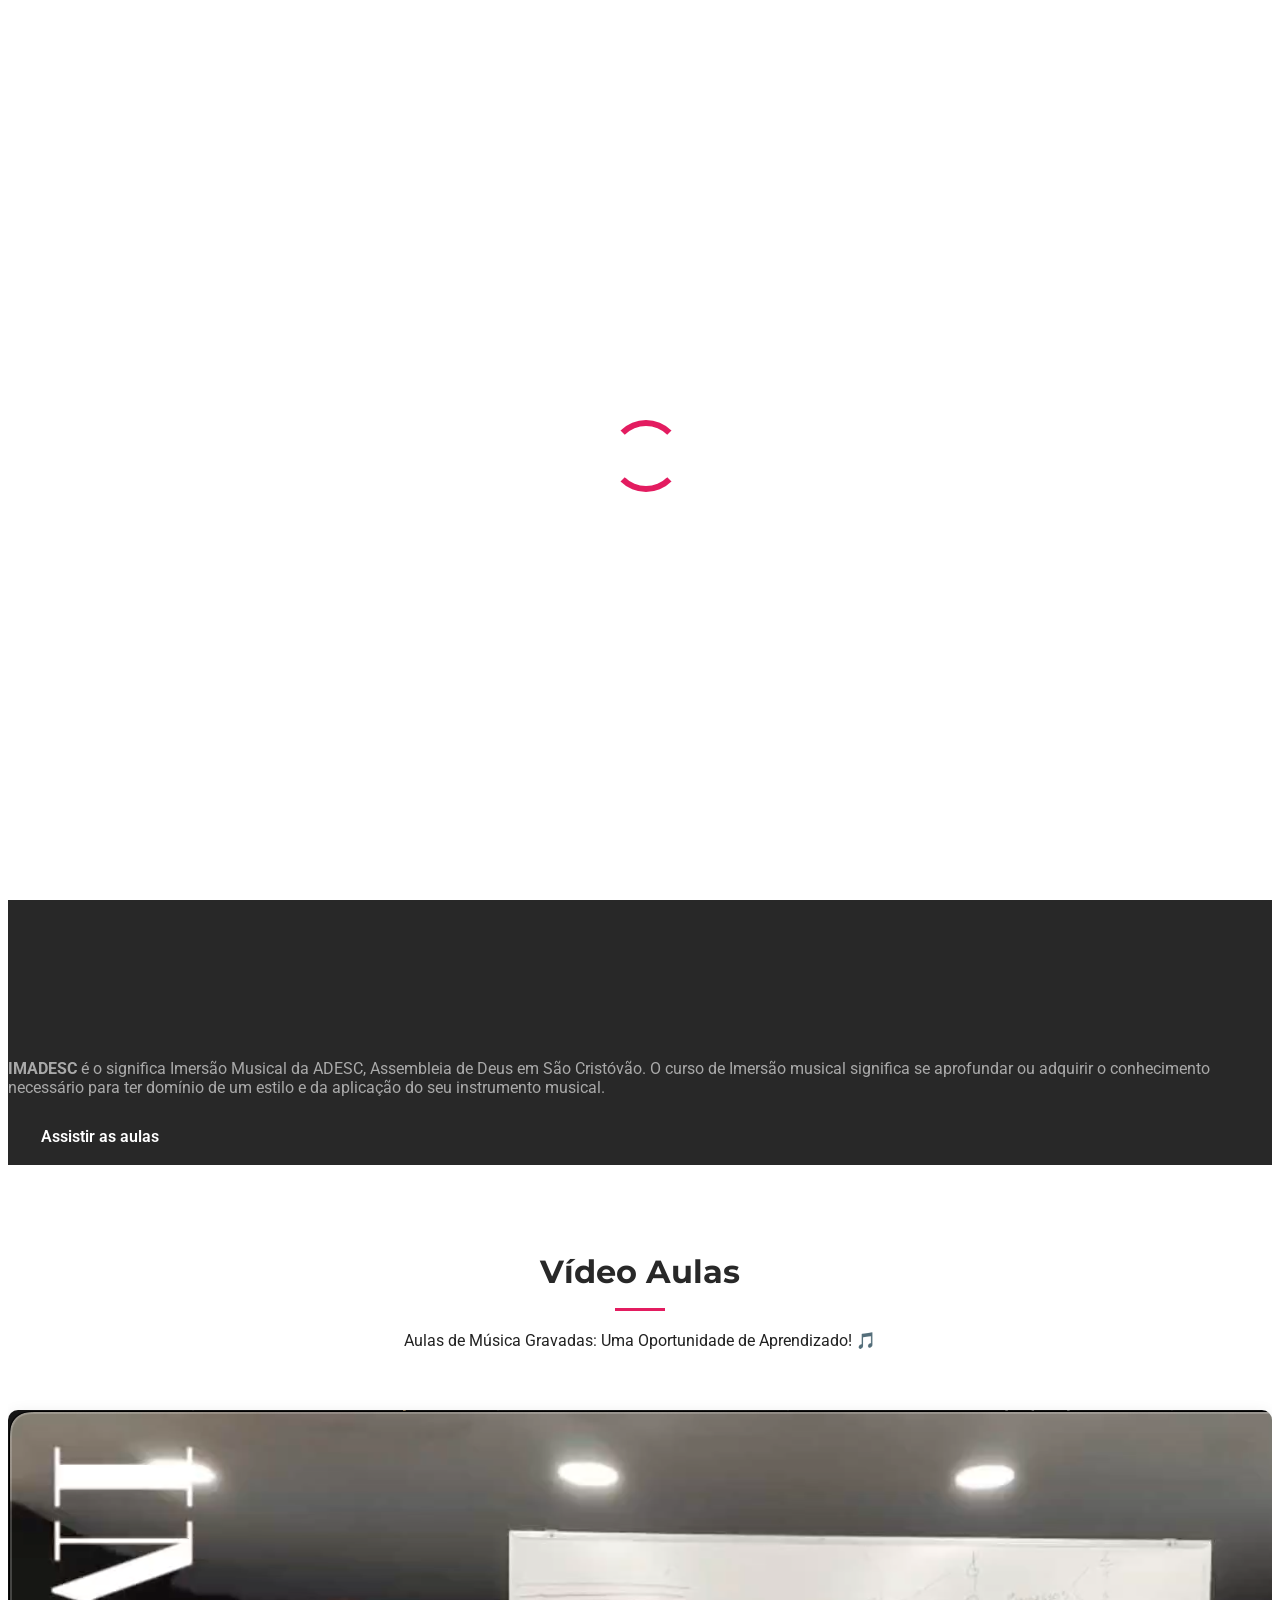
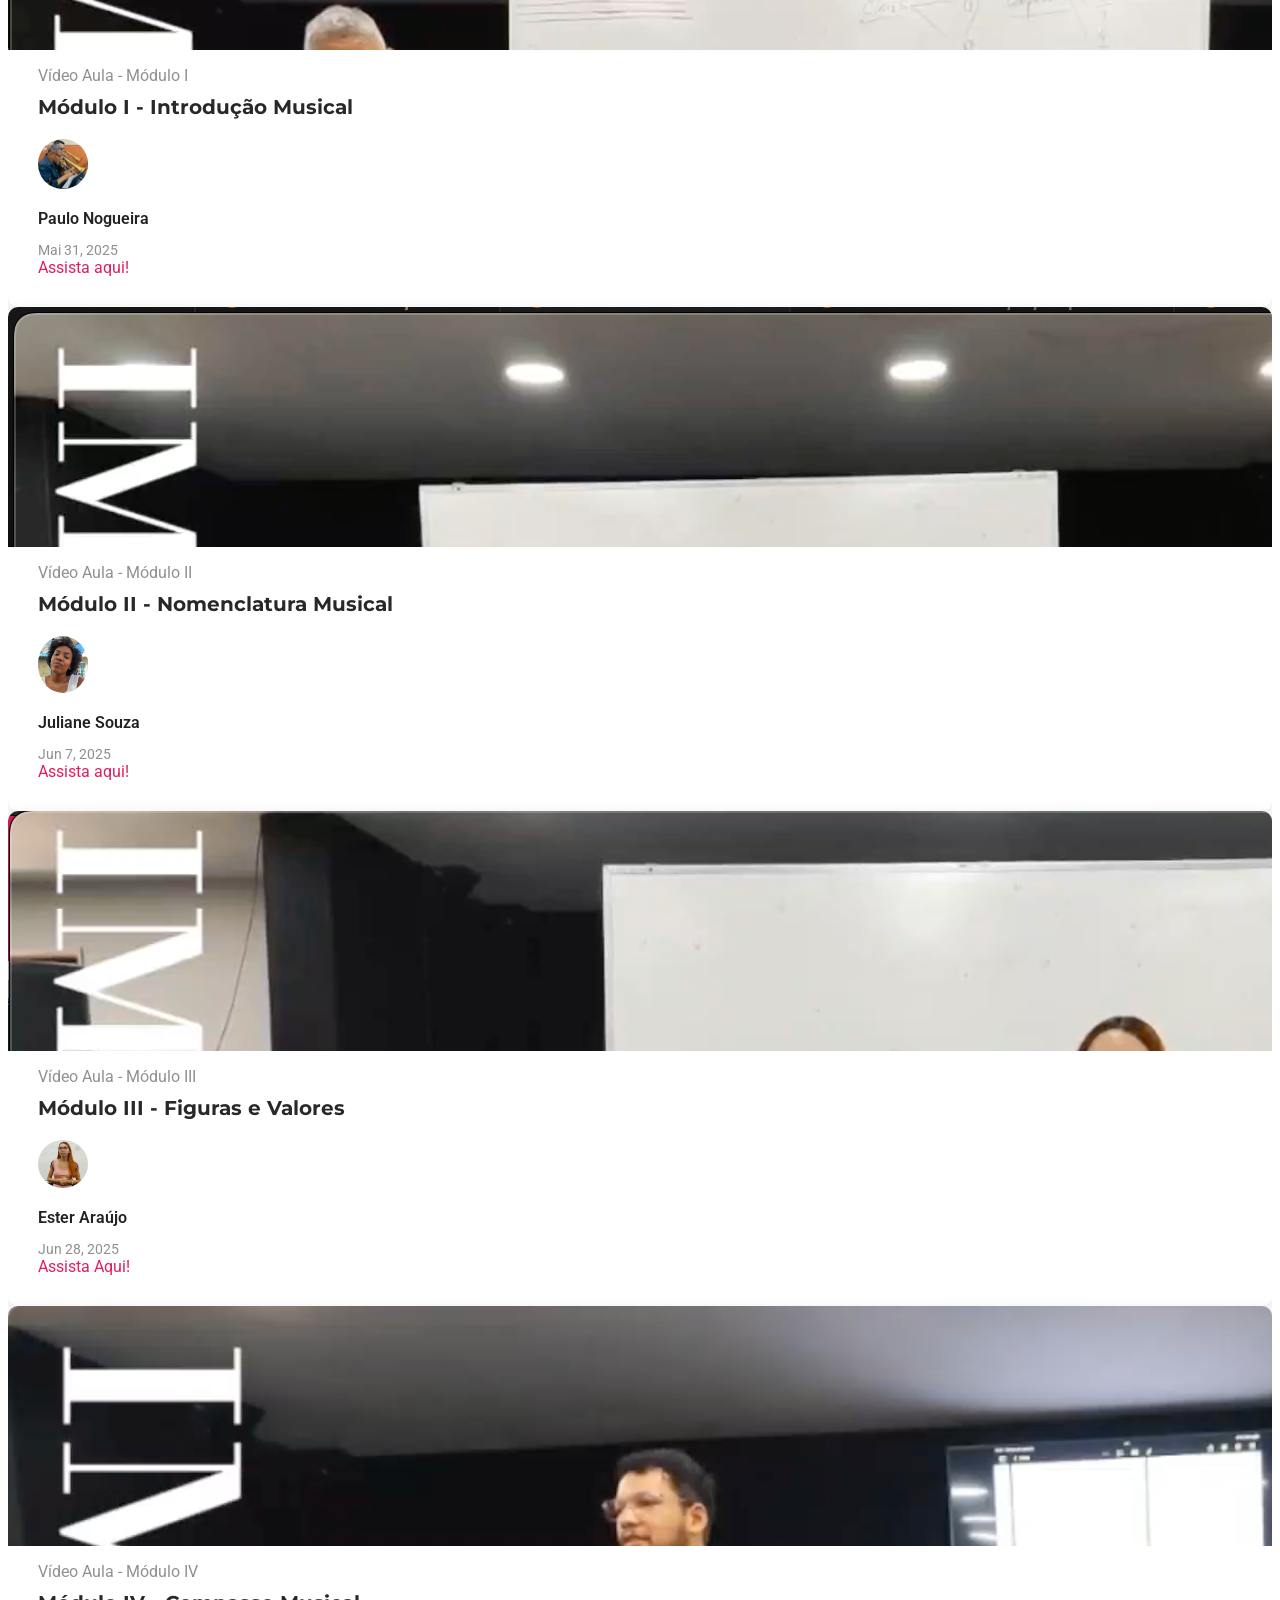
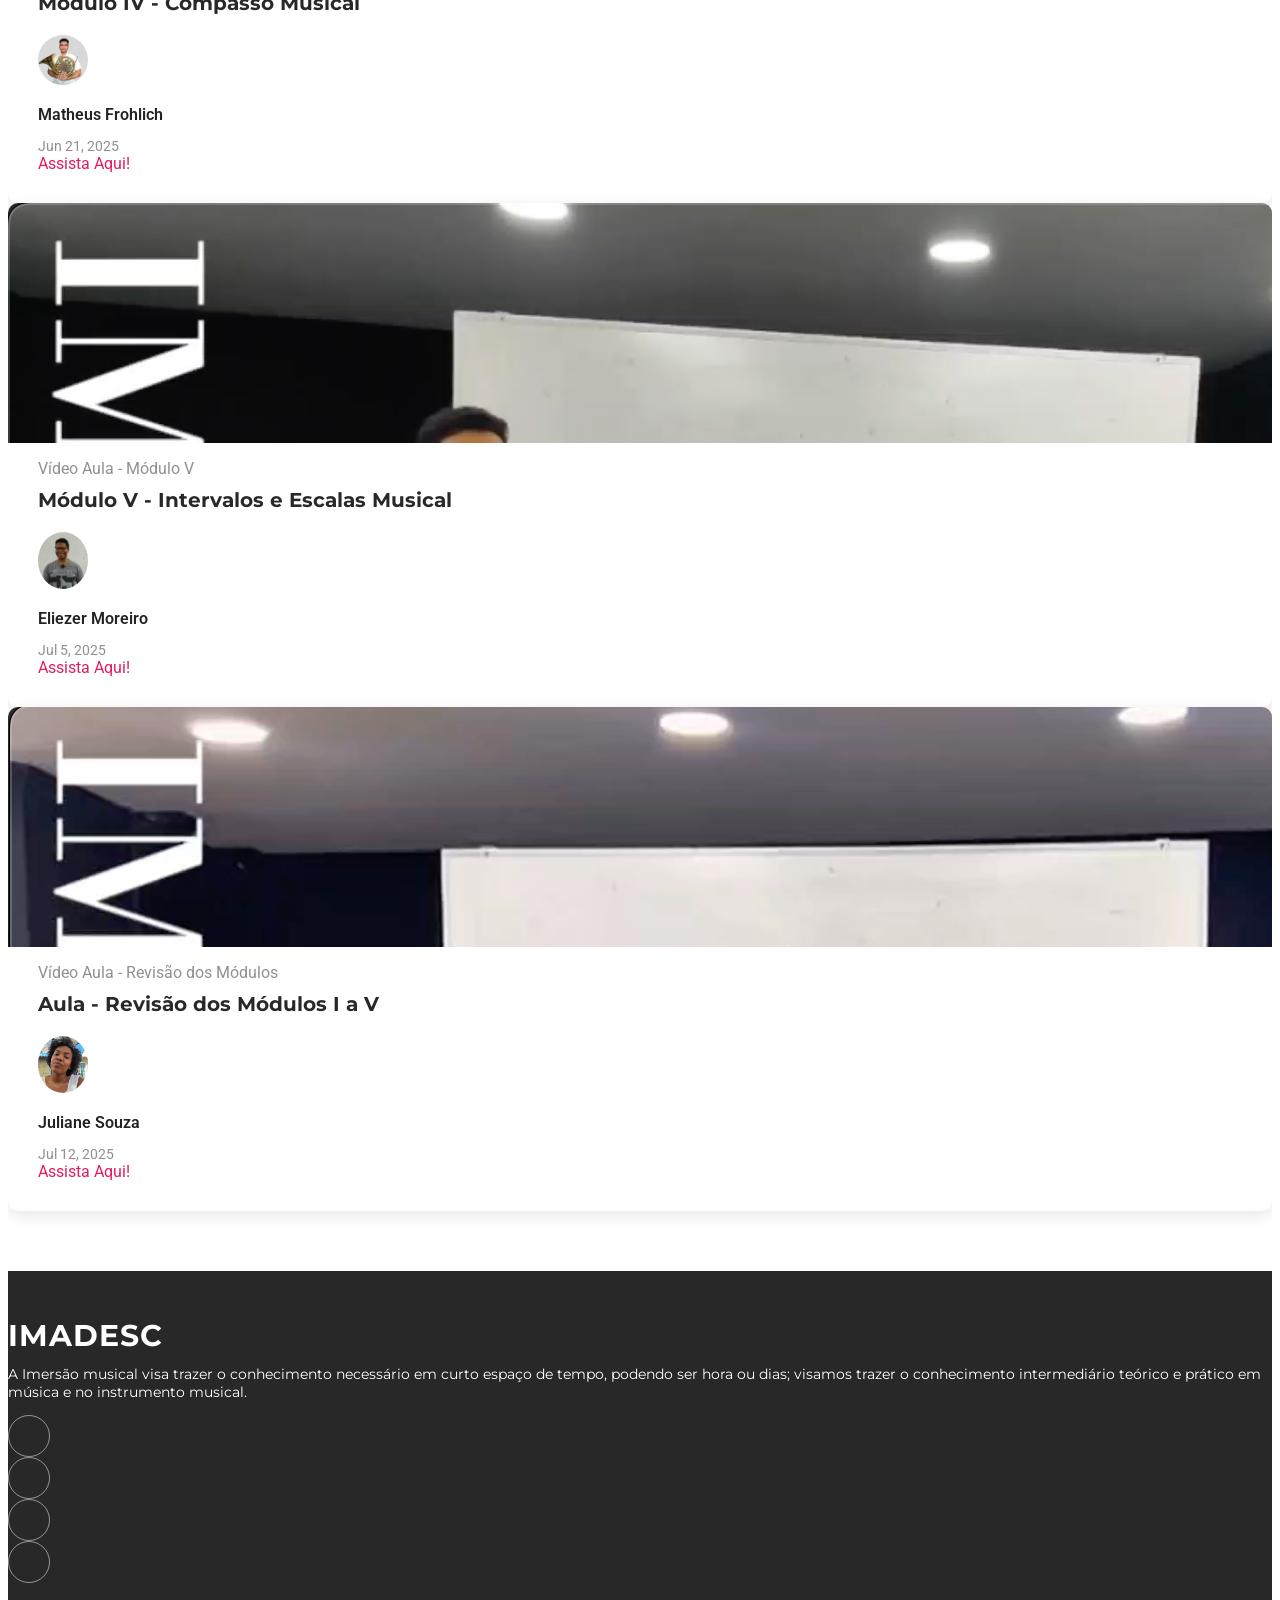
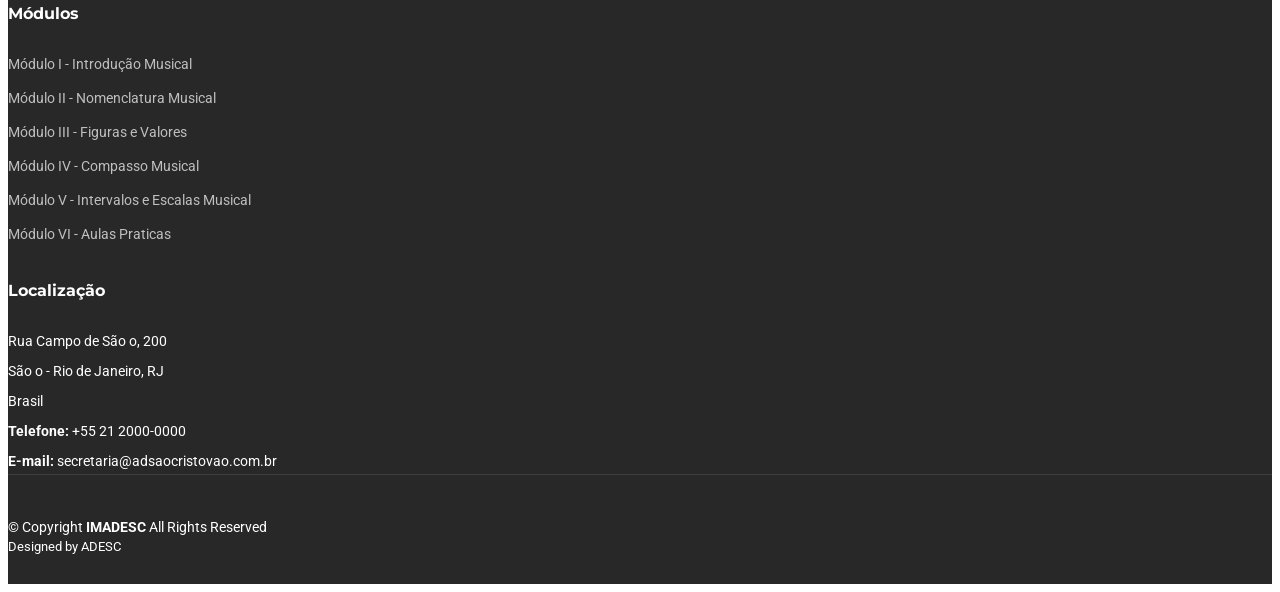
==== commit c8a7ef7c: "Created new whatsapp groups." ====
--- a/video.html
+++ b/video.html
@@ -52,7 +52,7 @@
             <!--li><a href="index.html#professores">Professores</a></li-->
             <li><a href="index.html#modulos">Módulos</a></li>
             <li><a href="index.html#gruposwhatsapp">Grupos de whatsapp</a></li>
-            <li><a href="index.html#inscricao">Inscrição</a></li>
+            <!--li><a href="#inscricao">Inscrição</a></li-->
           </ul>
           <i class="mobile-nav-toggle d-xl-none bi bi-list"></i>
         </nav>
@@ -74,7 +74,7 @@
             <img src="assets/ico/imadesc.png" alt="IMADESC Logo" class="img-fluid mb-4">
             <!--h2><span>Imersão</span><span class="accent"> Musical</span></h2-->            <p><b>IMADESC</b> é o significa Imersão Musical da ADESC, Assembleia de Deus em São Cristóvão. O curso de Imersão musical significa se aprofundar ou adquirir o conhecimento necessário para ter domínio de um estilo e da aplicação do seu instrumento musical.</p>
             <div class="d-flex">
-              <a href="index.html#inscricao" class="btn-get-started">Inscrição</a>
+              <!--a href="index.html#inscricao" class="btn-get-started">Inscrição</a-->
               <a href="video.html" class="btn-watch-video d-flex align-items-center"><i class="bi bi-play-circle"></i><span>Assistir as aulas</span></a>
             </div>
           </div>
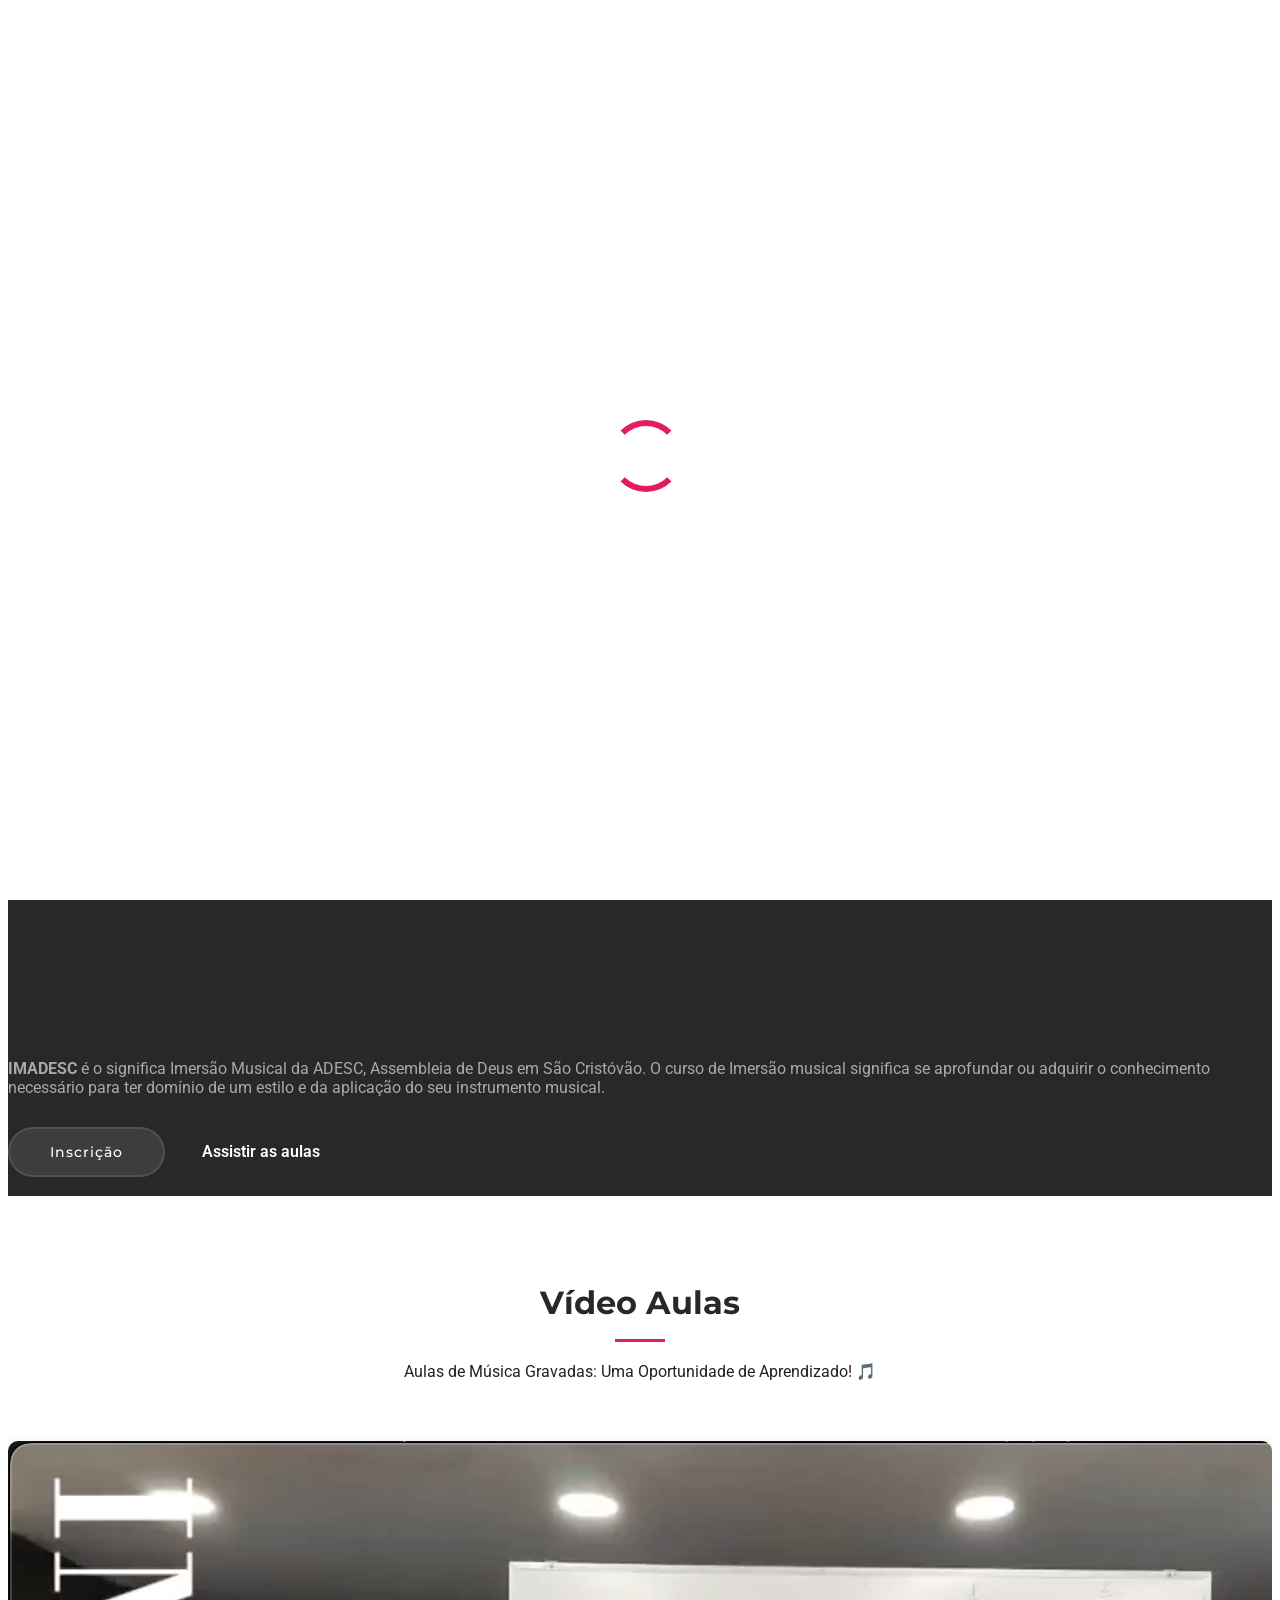
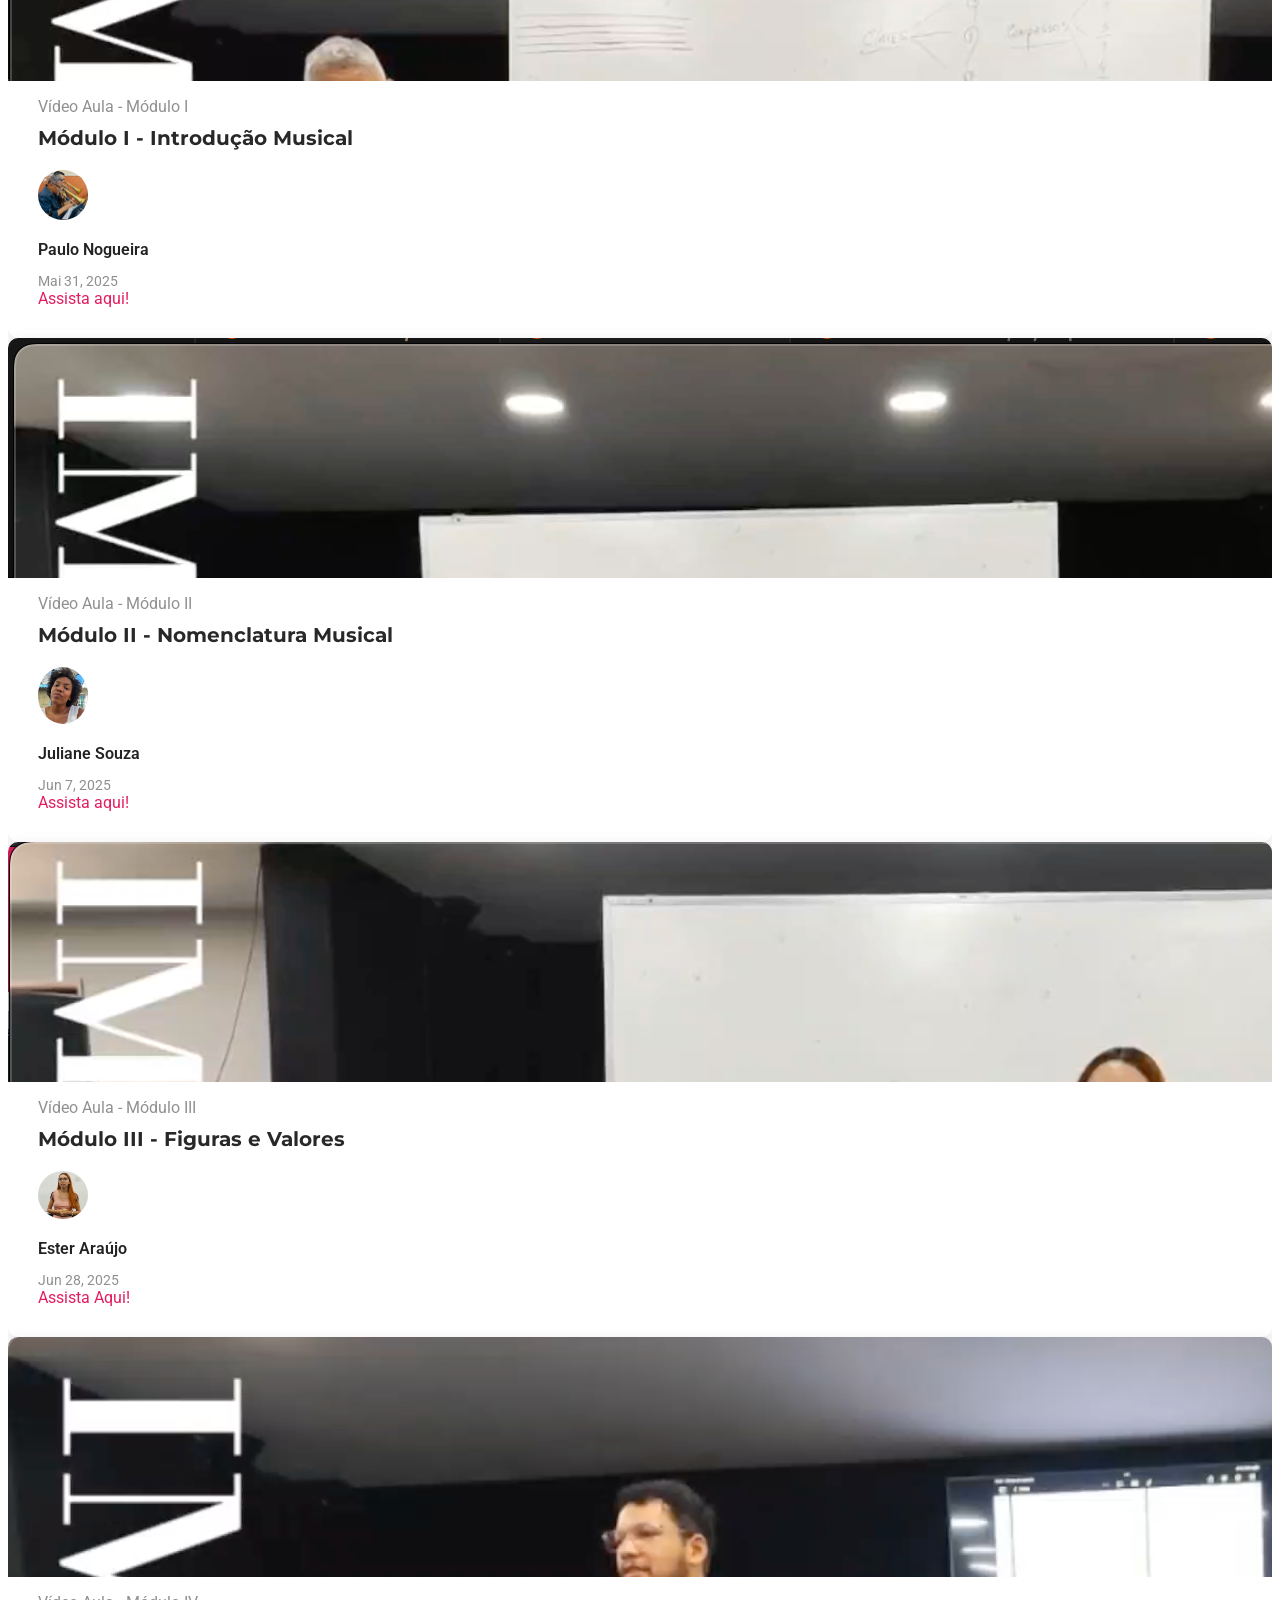
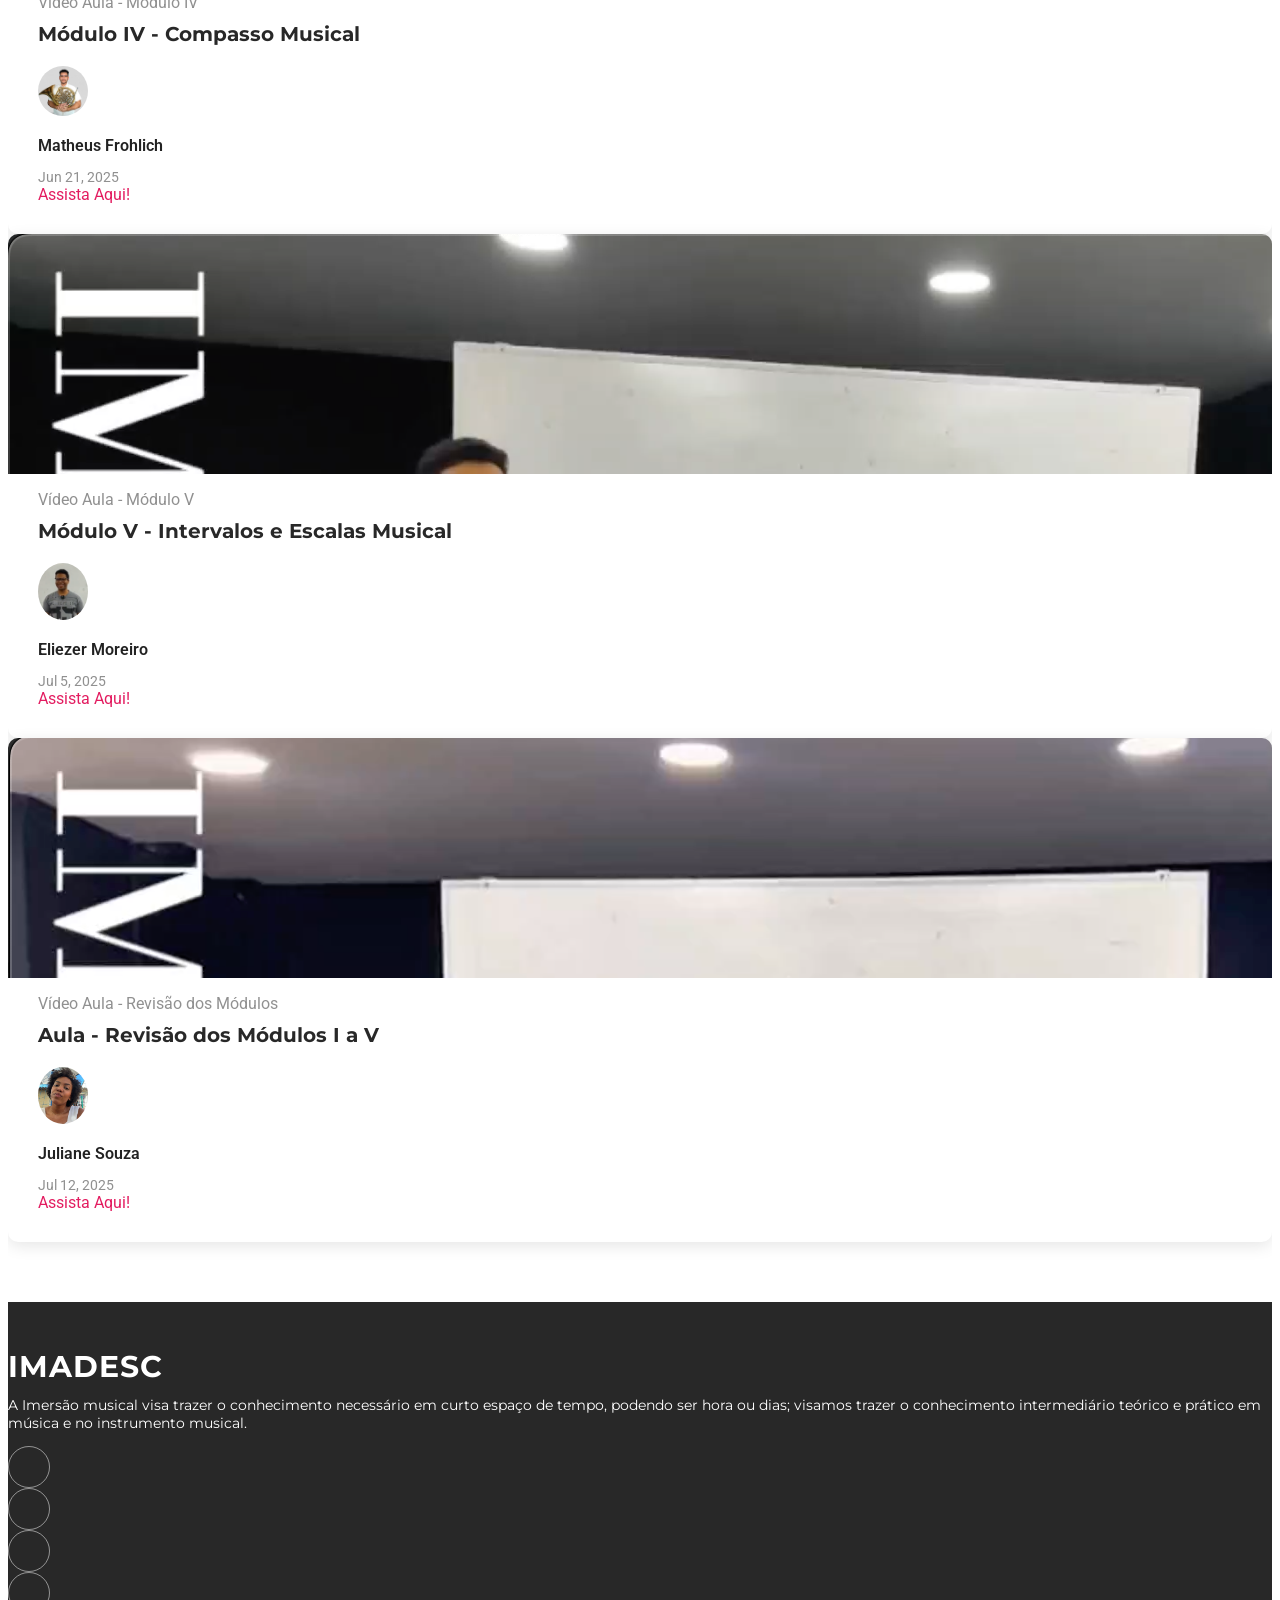
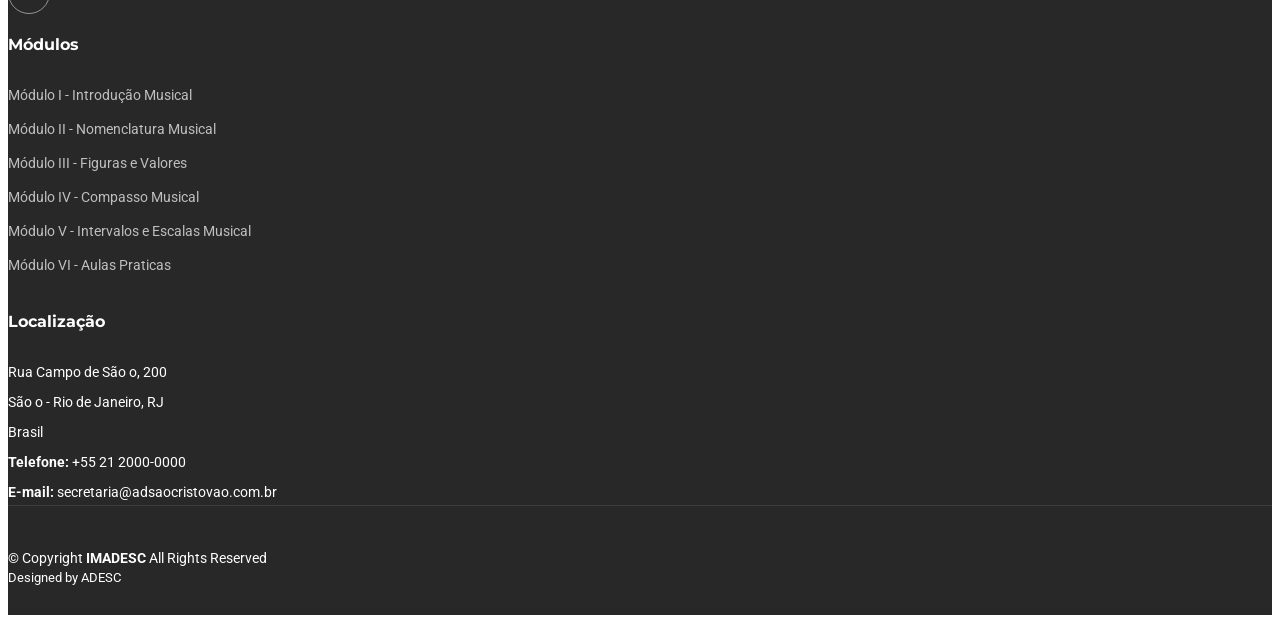
==== commit b1a67047: "Opend Form" ====
--- a/video.html
+++ b/video.html
@@ -52,7 +52,7 @@
             <!--li><a href="index.html#professores">Professores</a></li-->
             <li><a href="index.html#modulos">Módulos</a></li>
             <li><a href="index.html#gruposwhatsapp">Grupos de whatsapp</a></li>
-            <!--li><a href="#inscricao">Inscrição</a></li-->
+            <li><a href="#inscricao">Inscrição</a></li>
           </ul>
           <i class="mobile-nav-toggle d-xl-none bi bi-list"></i>
         </nav>
@@ -74,7 +74,7 @@
             <img src="assets/ico/imadesc.png" alt="IMADESC Logo" class="img-fluid mb-4">
             <!--h2><span>Imersão</span><span class="accent"> Musical</span></h2-->            <p><b>IMADESC</b> é o significa Imersão Musical da ADESC, Assembleia de Deus em São Cristóvão. O curso de Imersão musical significa se aprofundar ou adquirir o conhecimento necessário para ter domínio de um estilo e da aplicação do seu instrumento musical.</p>
             <div class="d-flex">
-              <!--a href="index.html#inscricao" class="btn-get-started">Inscrição</a-->
+              <a href="#inscricao" class="btn-get-started">Inscrição</a>
               <a href="video.html" class="btn-watch-video d-flex align-items-center"><i class="bi bi-play-circle"></i><span>Assistir as aulas</span></a>
             </div>
           </div>
